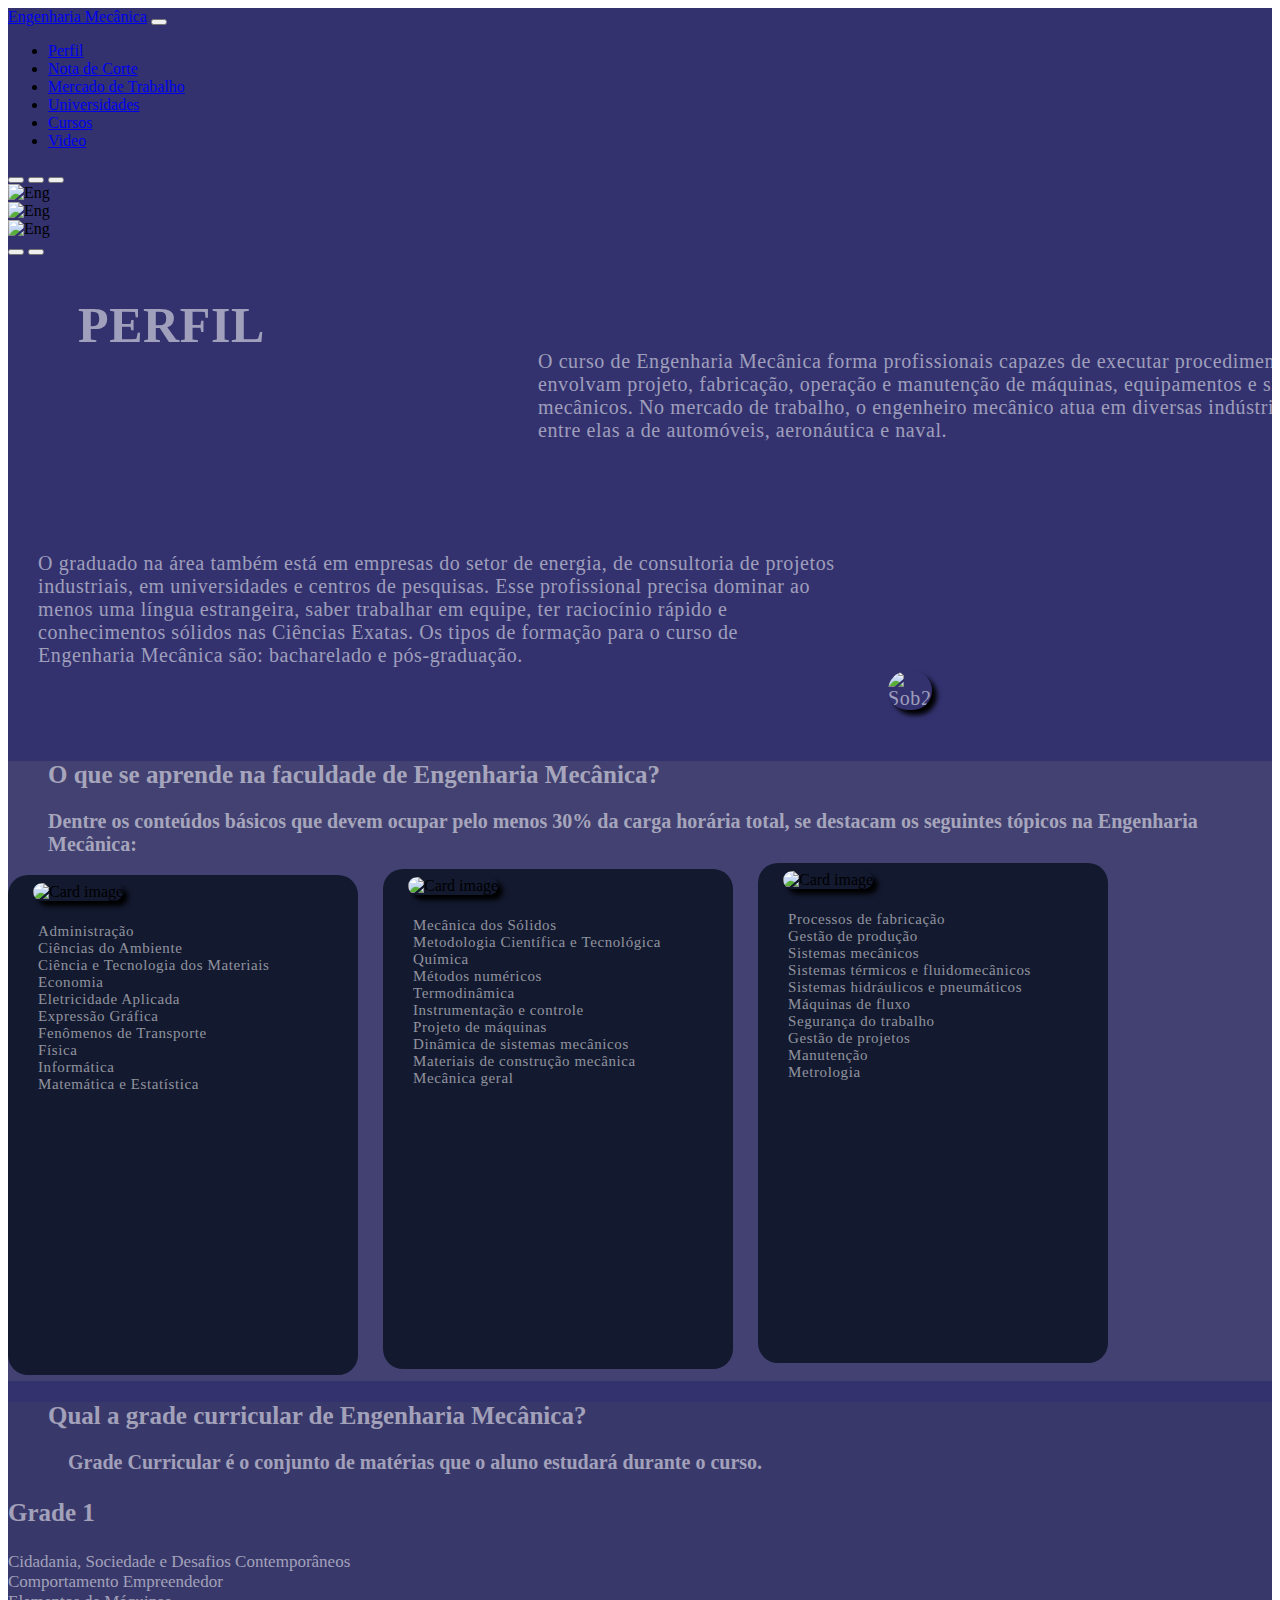
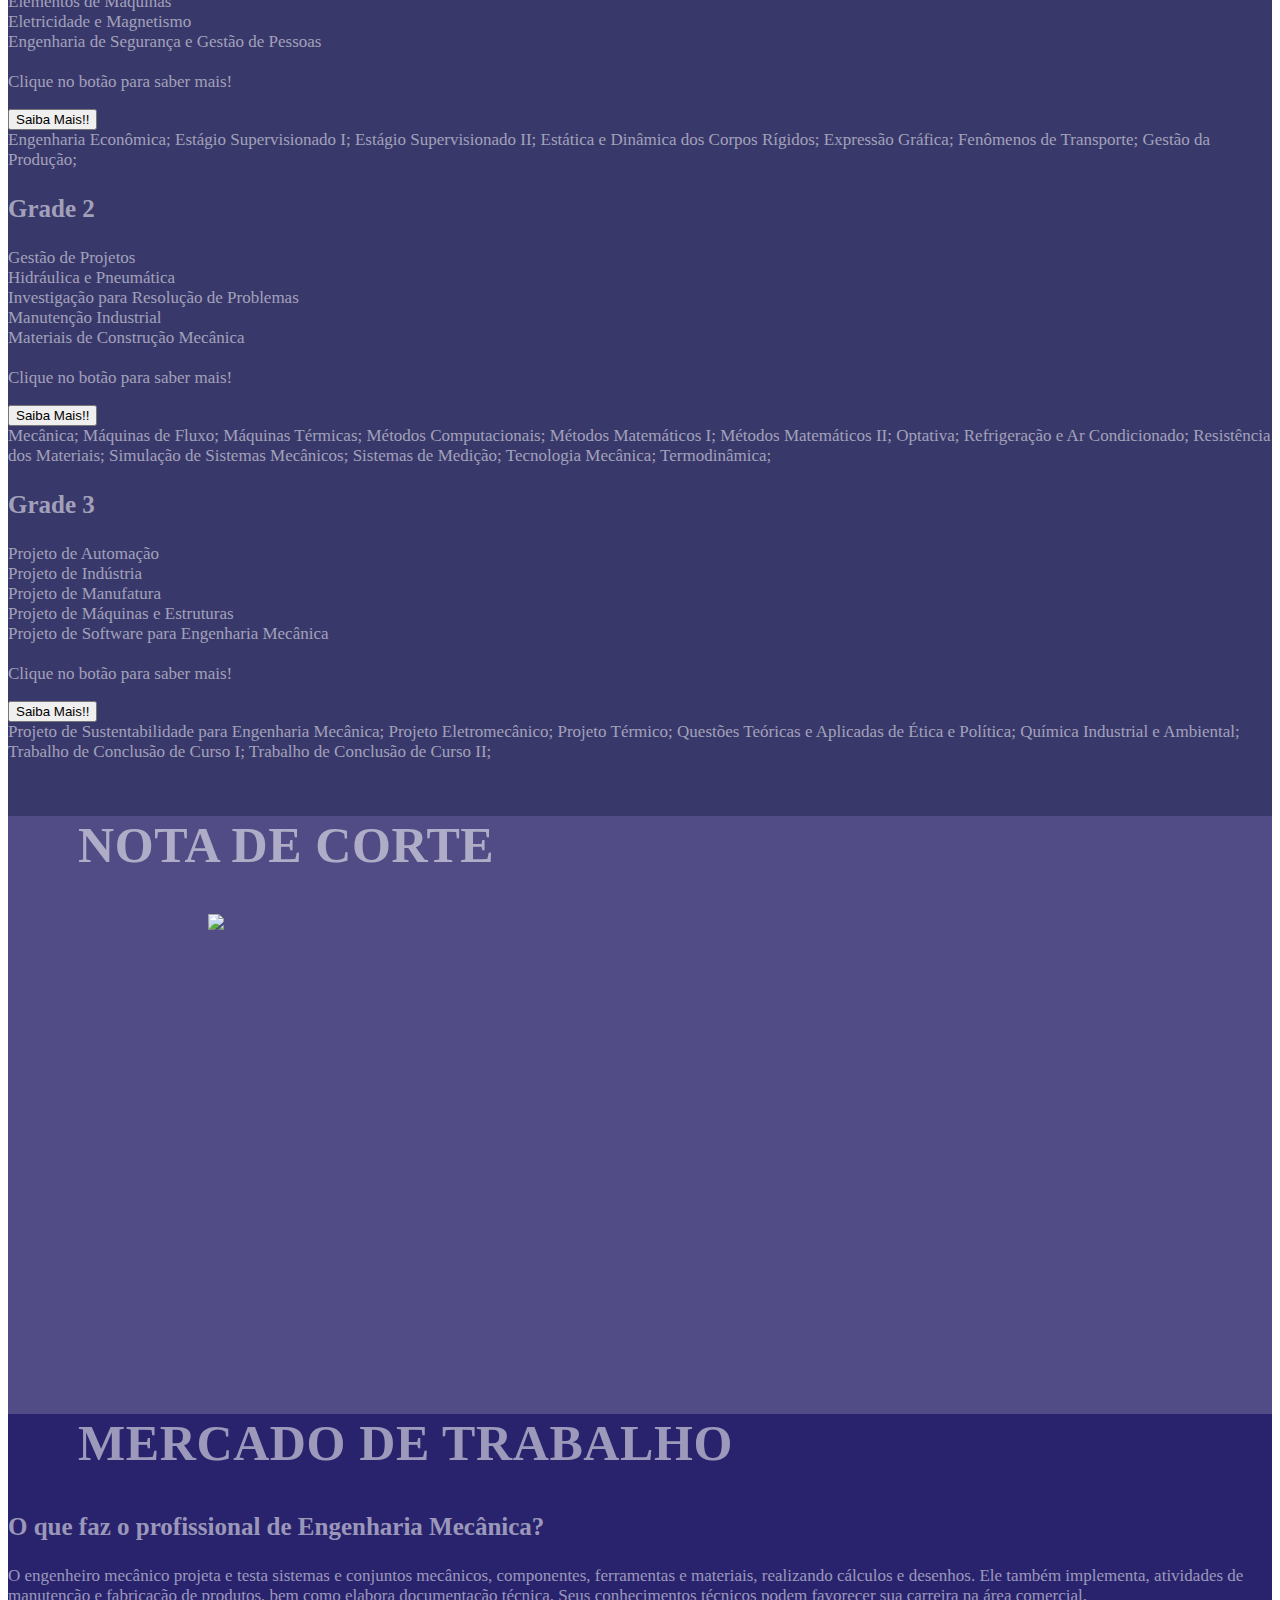
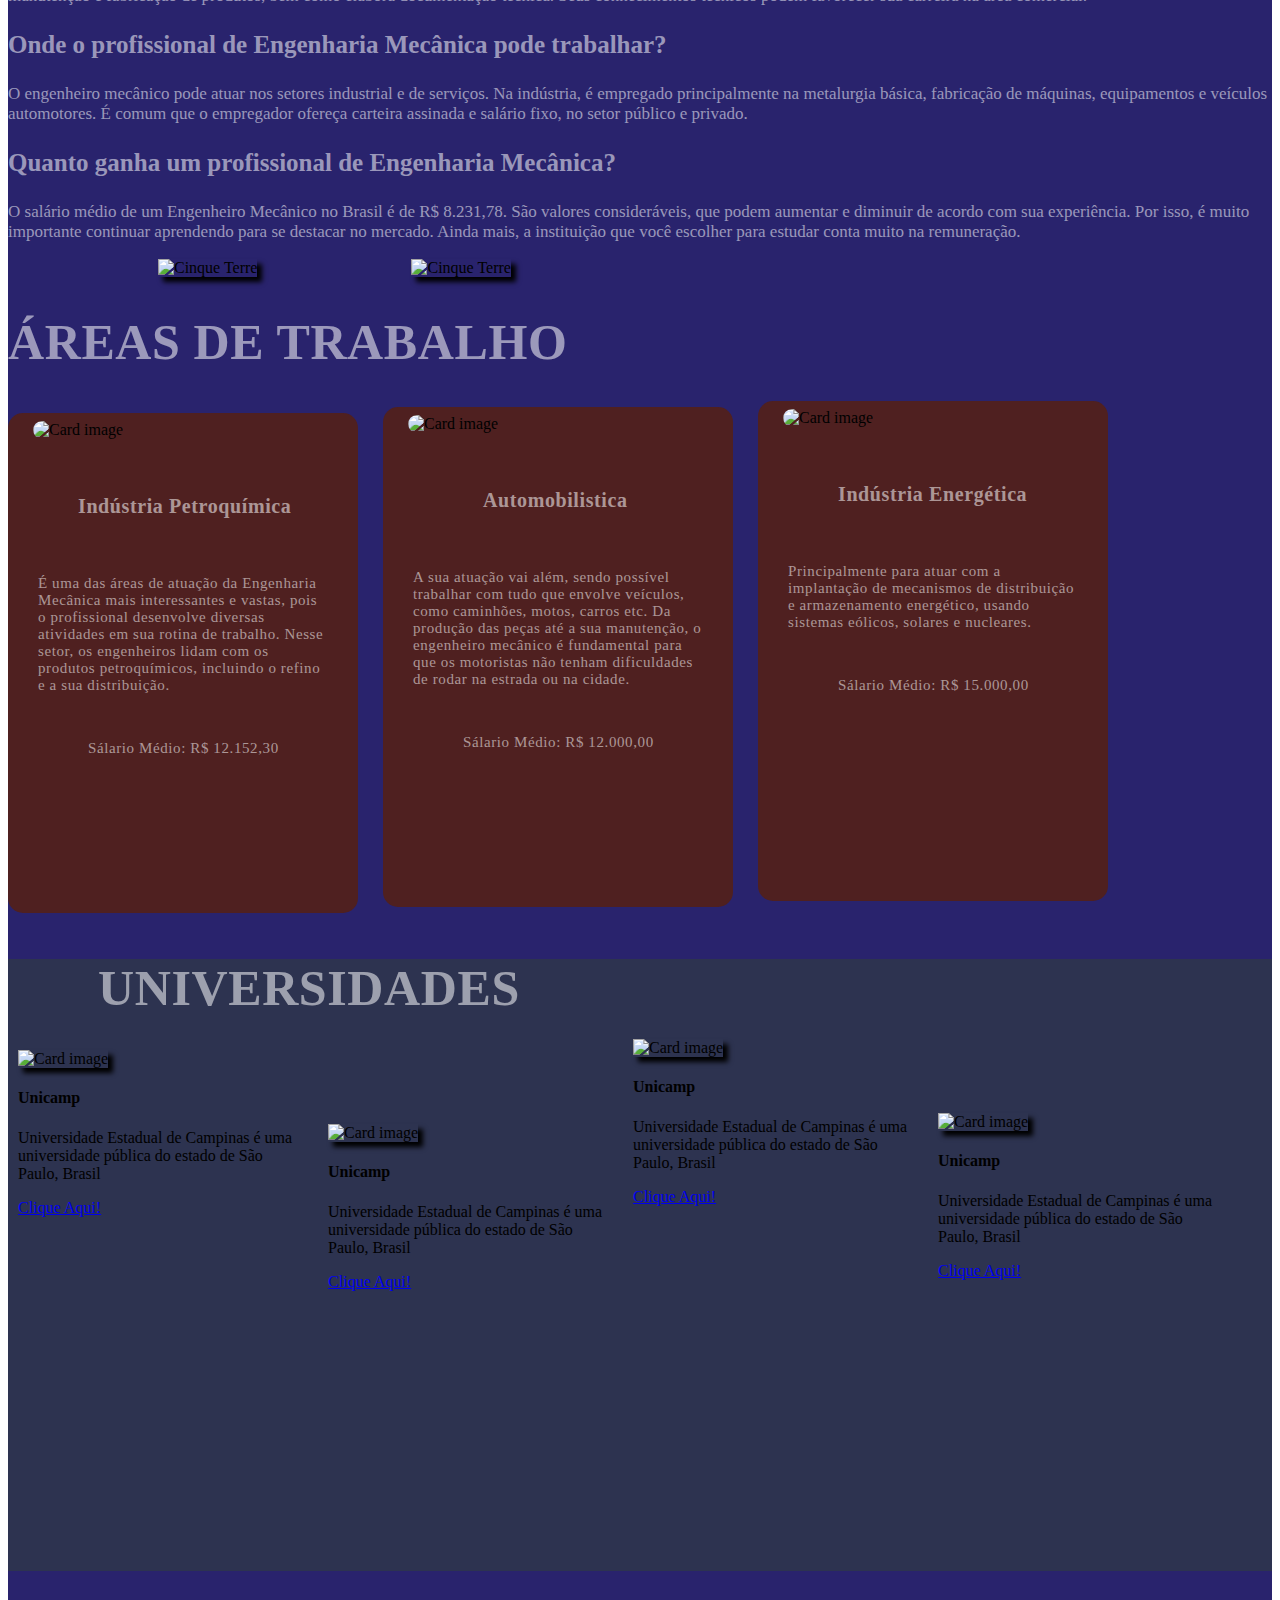
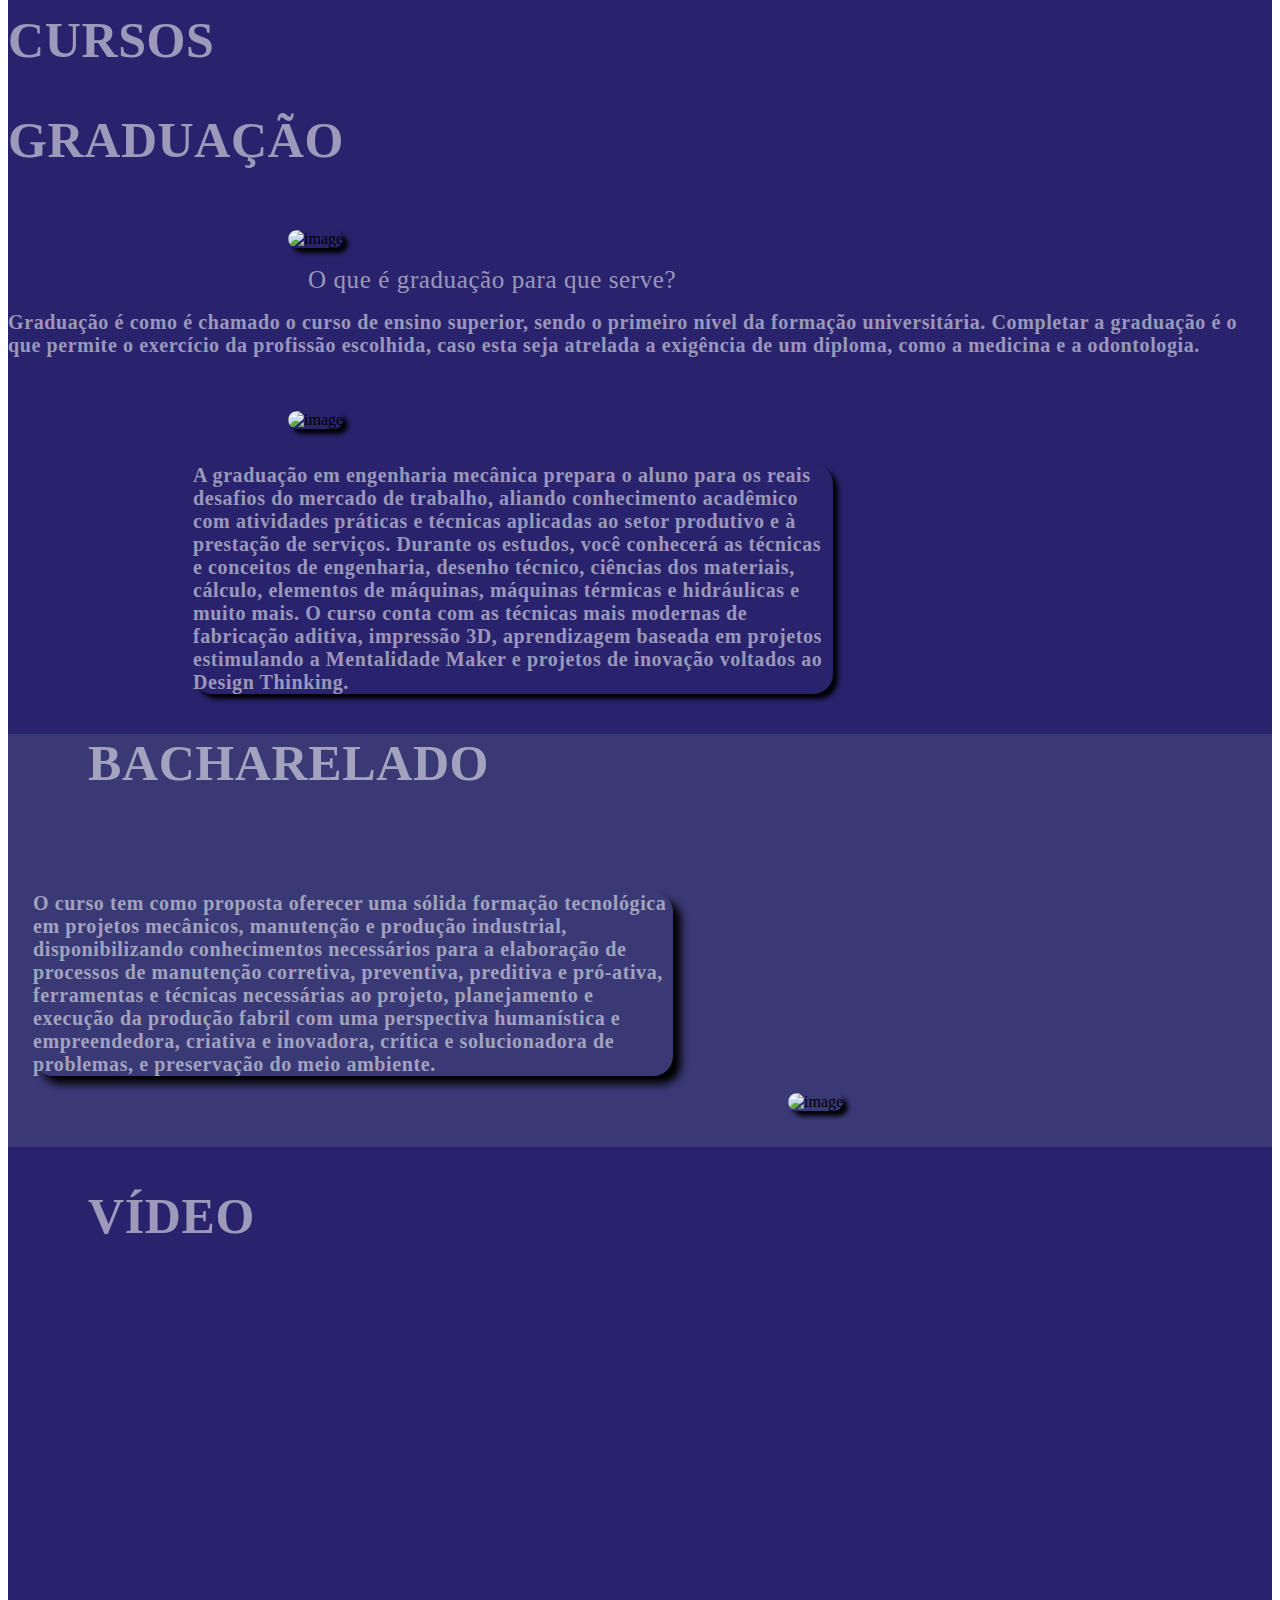
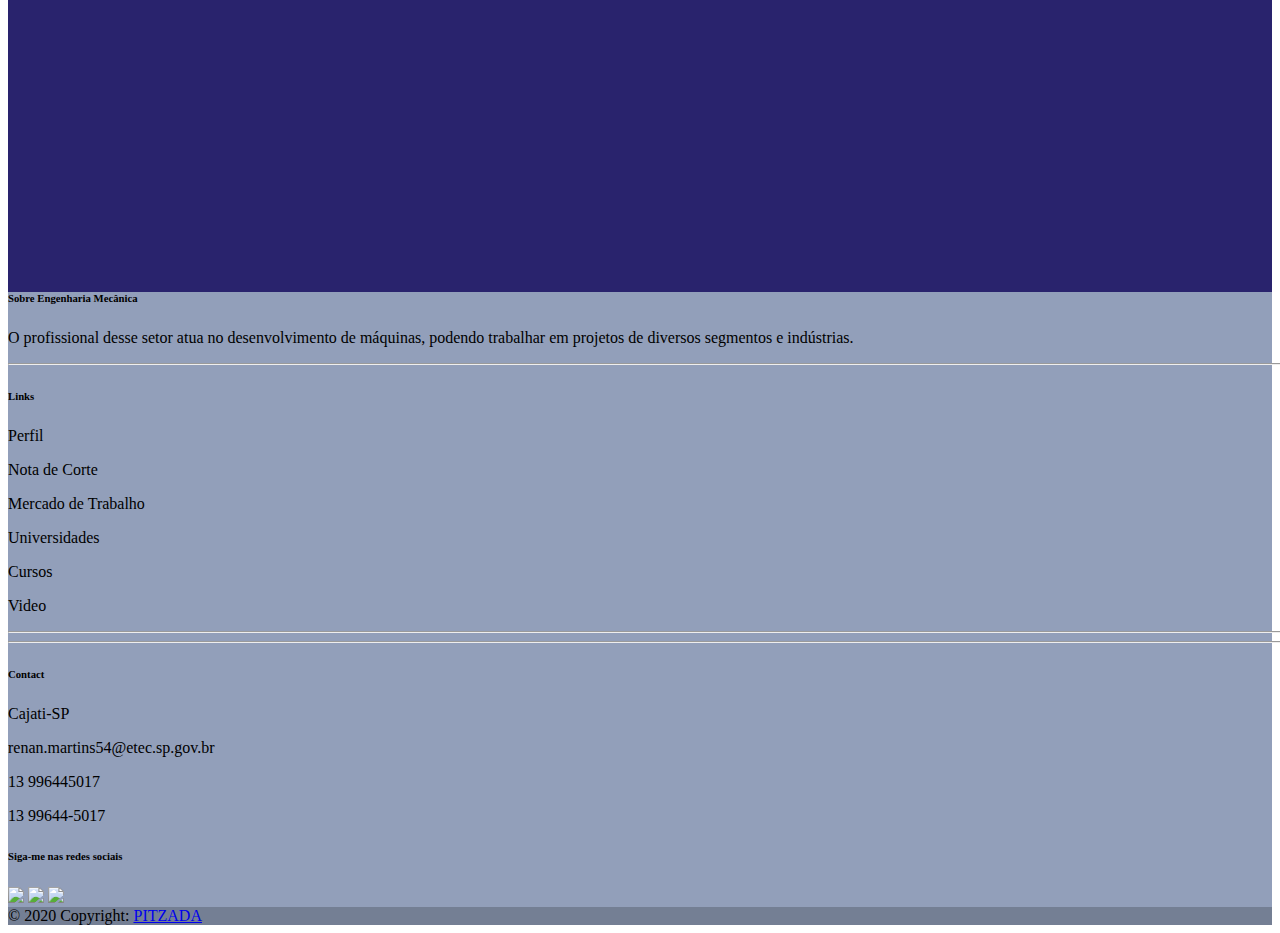
==== index.html @ 1afc6ef6 "Versão 1.2" ====
<!DOCTYPE html>
<html lang="pt-br">
<head>
    <!-- CSS only -->
<link href="https://cdn.jsdelivr.net/npm/bootstrap@5.2.0/dist/css/bootstrap.min.css" rel="stylesheet" integrity="sha384-gH2yIJqKdNHPEq0n4Mqa/HGKIhSkIHeL5AyhkYV8i59U5AR6csBvApHHNl/vI1Bx" crossorigin="anonymous">
<!-- JavaScript Bundle with Popper -->
<script src="https://cdn.jsdelivr.net/npm/bootstrap@5.2.0/dist/js/bootstrap.bundle.min.js" integrity="sha384-A3rJD856KowSb7dwlZdYEkO39Gagi7vIsF0jrRAoQmDKKtQBHUuLZ9AsSv4jD4Xa" crossorigin="anonymous"></script>
    <meta charset="UTF-8">
    <meta http-equiv="X-UA-Compatible" content="IE=edge">
    <meta name="viewport" content="width=device-width, initial-scale=1.0">
    <link rel="stylesheet" href="css/style.css" type="text/css"> 


    
    <title>Engenharia Mecânica</title>
</head>
<body>
    
    <div id="cor-fundo">
    <div class="wrapper">
      <nav class="navbar navbar-expand-lg navbar-light bg-light fixed-top">
        <div class="container">
          <a class="navbar-brand" href="#">Engenharia Mecânica</a>
          <button class="navbar-toggler" type="button" data-bs-toggle="collapse" data-bs-target="#navbarResponsive" aria-controls="navbarResponsive" aria-expanded="false" aria-label="Toggle navigation">
            <span class="navbar-toggler-icon"></span>
          </button>
          <div class="collapse navbar-collapse" id="navbarResponsive">
            <ul class="navbar-nav ms-auto">
              <li class="nav-item active">
                <a class="nav-link" href="#perfil">Perfil</a>
              </li>

              <li class="nav-item">
                <a class="nav-link" href="#tema-nota">Nota de Corte</a>
              </li>
              <li class="nav-item">
                <a class="nav-link" href="#mercado">Mercado de Trabalho</a>
              </li>
              <li class="nav-item">
                <a class="nav-link" href="#title-uni">Universidades</a>
              </li>
              <li class="nav-item">
                <a class="nav-link" href="#title-c">Cursos</a>
              </li>
              <li class="nav-item">
                <a class="nav-link" href="#title-video">Video</a>
              </li>
            </ul>
          </div>
        </div>
      </nav>
    </div>
      <header>
      
        <!-- Carousel -->
<div id="demo" class="carousel slide" data-bs-ride="carousel">

  <!-- Indicators/dots -->
  <div class="carousel-indicators">
    <button type="button" data-bs-target="#demo" data-bs-slide-to="0" class="active"></button>
    <button type="button" data-bs-target="#demo" data-bs-slide-to="1"></button>
    <button type="button" data-bs-target="#demo" data-bs-slide-to="2"></button>
  </div>

  <!-- The slideshow/carousel -->
  <div class="carousel-inner">
    <div class="carousel-item active">
      <img src="../profissoes/img/mecanica1.jpg" alt="Eng" id="tamimg">
    </div>
    <div class="carousel-item">
      <img src="../profissoes/img/mecanica1.jpg" alt="Eng" id="tamimg">
    </div>
    <div class="carousel-item">
      <img src="../profissoes/img/mecanica1.jpg" alt="Eng" id="tamimg">
    </div>
  </div>

  <!-- Left and right controls/icons -->
  <button class="carousel-control-prev" type="button" data-bs-target="#demo" data-bs-slide="prev">
    <span class="carousel-control-prev-icon"></span>
  </button>
  <button class="carousel-control-next" type="button" data-bs-target="#demo" data-bs-slide="next">
    <span class="carousel-control-next-icon"></span>
  </button>
</div>


<div id="color-perfil">
<div id="perfil">
<div id="tema-perfil">PERFIL</div>
  <p></p> 
</div>
  
<div id="container mt-5">
  <div id="row">

    
   


    <div id="perfil1">

      
      <p>O curso de Engenharia Mecânica forma profissionais capazes de executar 
        procedimentos que envolvam projeto, fabricação, operação e manutenção de máquinas, 
        equipamentos e sistemas mecânicos. No mercado de trabalho, o engenheiro mecânico 
        atua em diversas indústrias, entre elas a de automóveis, aeronáutica e naval.</p>
        
    </div>

    

    <div id="perfil2">
        <p>O graduado na área também está em empresas do setor de energia, de 
        consultoria de projetos industriais, em universidades e centros de pesquisas. 
        Esse profissional precisa dominar ao menos uma língua estrangeira, saber 
        trabalhar em equipe, ter raciocínio rápido e conhecimentos sólidos nas Ciências Exatas. 
        Os tipos de formação para o curso de Engenharia Mecânica são: bacharelado e pós-graduação. </p>

        <img src="../img/sobre2.png" alt="Sob2" id="tamsob2">

    </div>

  </div>
</div>
</div>


<div id="color-aprende">

  <h2 id="aprende-easy">O que se aprende na faculdade de Engenharia Mecânica?</h2>

  <h1 id="txt-easy">Dentre os conteúdos básicos que devem ocupar pelo menos 30% da 
    carga horária total, se destacam os seguintes tópicos na Engenharia Mecânica:</h1>


      <div class="container mt-3">
        <h2></h2>
        <p></p>
        <div id="cards-aprende">
          <img id="img-aprende" class="card-img-top" src="../profissoes/img/aprende1.jpg" alt="Card image" >
          <div class="card-body">
            <h4></h4>
            <p id="cards-text">Administração<br>
              Ciências do Ambiente<br>
              Ciência e Tecnologia dos Materiais<br>
              Economia<br>
              Eletricidade Aplicada<br>
              Expressão Gráfica<br>
              Fenômenos de Transporte<br>
              Física<br>
              Informática<br>
              Matemática e Estatística<br></p>

          </div>
        </div>
        <br>
  
  
        <div id="cards-aprende2">
          <img id="img-aprende2" class="card-img-top" src="../profissoes/img/aprende2.jpg" alt="Card image" >
          <div class="card-body">
            <h4></h4>
            <p id="cards-text2">Mecânica dos Sólidos<br>
              Metodologia Científica e Tecnológica<br>
              Química<br>
              Métodos numéricos<br>
              Termodinâmica<br>
              Instrumentação e controle<br>
              Projeto de máquinas<br>
              Dinâmica de sistemas mecânicos<br>
              Materiais de construção mecânica<br>
              Mecânica geral<br></p>

          </div>
        </div>
        <br>
  
        <div id="cards-aprende3">
          <img id="img-aprende3" class="card-img-top" src="../profissoes/img/aprende3.png" alt="Card image" >
          <div class="card-body">
            <h4></h4>
            <p id="cards-text3">Processos de fabricação<br>
              Gestão de produção<br>
              Sistemas mecânicos<br>
              Sistemas térmicos e fluidomecânicos<br>
              Sistemas hidráulicos e pneumáticos<br>
              Máquinas de fluxo<br>
              Segurança do trabalho<br>
              Gestão de projetos<br>
              Manutenção<br>
              Metrologia<br></p>
            
          </div>
        </div>
        <br>
  
  
  
    </div>




</div>






<div id="color-grade">

  <h2 id="grade-easy">Qual a grade curricular de Engenharia Mecânica?</h2>
  <h1 id="text-easy">Grade Curricular é o conjunto de matérias que o aluno estudará durante o curso.</h1>

<div class="container mt-5">
  <div class="row">
    <div class="col-sm-4">

      <h3 id="title-grade">Grade 1</h3>
      <p></p>
      <p id="text-grade">Cidadania, Sociedade e Desafios Contemporâneos<br>
        Comportamento Empreendedor<br>
        Elementos de Máquinas<br>
        Eletricidade e Magnetismo<br>
        Engenharia de Segurança e Gestão de Pessoas<br>
      </p>

      <div class="container mt-3">
        <h2></h2>
        <p id="text-clique">Clique no botão para saber mais!</p>
        <button type="button" class="btn btn-primary" data-bs-toggle="collapse" data-bs-target="#demo1">Saiba Mais!!</button>
        <div id="demo1" class="collapse">
          Engenharia Econômica;
          Estágio Supervisionado I;
          Estágio Supervisionado II;
          Estática e Dinâmica dos Corpos Rígidos;
          Expressão Gráfica;
          Fenômenos de Transporte;
          Gestão da Produção;
        </div>
      </div>

    </div>

    <div class="col-sm-4">
      <h3 id="title-grade">Grade 2</h3>
      <p></p>
      <p id="text-grade2">Gestão de Projetos<br>
        Hidráulica e Pneumática<br>
        Investigação para Resolução de Problemas<br>
        Manutenção Industrial<br>
        Materiais de Construção Mecânica<br>
        </p>

        <div class="container mt-3">
          <h2></h2>
          <p id="text-clique">Clique no botão para saber mais!</p>
          <button type="button" class="btn btn-primary" data-bs-toggle="collapse" data-bs-target="#demo2">Saiba Mais!!</button>
          <div id="demo2" class="collapse">
            Mecânica;
            Máquinas de Fluxo;
            Máquinas Térmicas;
            Métodos Computacionais;
            Métodos Matemáticos I;
            Métodos Matemáticos II;
            Optativa;
            Refrigeração e Ar Condicionado;
            Resistência dos Materiais;
            Simulação de Sistemas Mecânicos;
            Sistemas de Medição;
            Tecnologia Mecânica;
            Termodinâmica;

          </div>
        </div>

    </div>

    <div class="col-sm-4">
      <h3 id="title-grade">Grade 3</h3>        
      <p></p>
      <p id="text-grade3">Projeto de Automação<br>
        Projeto de Indústria<br>
        Projeto de Manufatura<br>
        Projeto de Máquinas e Estruturas<br>
        Projeto de Software para Engenharia Mecânica<br>
      </p>

      <div class="container mt-3">
        <h2></h2>
        <p id="text-clique">Clique no botão para saber mais!</p>
        <button type="button" class="btn btn-primary" data-bs-toggle="collapse" data-bs-target="#demo3">Saiba Mais!!</button>
        <div id="demo3" class="collapse">
          Projeto de Sustentabilidade para Engenharia Mecânica;
          Projeto Eletromecânico;
          Projeto Térmico;
          Questões Teóricas e Aplicadas de Ética e Política;
          Química Industrial e Ambiental;
          Trabalho de Conclusão de Curso I;
          Trabalho de Conclusão de Curso II;
        </div>
      </div>
<br><br><br>
    </div>
  </div>
</div>
</div>

<div id="color-nota">
  <div id="tema-nota">NOTA DE CORTE</div>

  <div id="img-nota"> <img src="../profissoes/img/nota-corte.jpeg"></div>
</div>

 
<div id="color-mercado">

  <h2 id="mercado">MERCADO DE TRABALHO</h2>


  <div class="container mt-5">
    <div class="row">
      <div class="col-sm-4">
        <h3 id="title-mercado">O que faz o profissional de Engenharia Mecânica?</h3>
        <p id="text-mercado">O engenheiro mecânico projeta e testa sistemas e conjuntos mecânicos, 
          componentes, ferramentas e materiais, realizando cálculos e desenhos. 
          Ele também implementa, atividades de manutenção e fabricação de produtos, 
          bem como elabora documentação técnica. Seus conhecimentos técnicos podem 
          favorecer sua carreira na área comercial.</p>
      </div>
      <div class="col-sm-4">
        <h3 id="title-mercado">Onde o profissional de Engenharia Mecânica pode trabalhar?</h3>
        <p id="text-mercado">O engenheiro mecânico pode atuar nos setores industrial e de serviços. 
          Na indústria, é empregado principalmente na metalurgia básica, fabricação de 
          máquinas, equipamentos e veículos automotores. É comum que o empregador ofereça 
          carteira assinada e salário fixo, no setor público e privado. </p>
      </div>
      <div class="col-sm-4">
        <h3 id="title-mercado">Quanto ganha um profissional de Engenharia Mecânica?</h3>        
        <p id="text-mercado">O salário médio de um Engenheiro Mecânico no Brasil é de R$ 8.231,78. 
          São valores consideráveis, que podem aumentar e diminuir de acordo com sua 
          experiência. Por isso, é muito importante continuar aprendendo para se destacar 
          no mercado. Ainda mais, a instituição que você escolher para estudar conta muito na remuneração.</p>
      </div>
    </div>
  </div>

  <div class="container mt-3">
          
    <img id="img-mercado" src="../profissoes/img/mercadoo.jpeg" class="rounded" alt="Cinque Terre"> 
    
    <img id="img-mercado" src="../profissoes/img/mercado4.jpg" class="rounded" alt="Cinque Terre"> <br><br><br>
  </div>
</div>


<div id="color-areas">
  <div class="container mt-3">
    <h2 id="title-area">ÁREAS DE TRABALHO</h2>
    <p></p>
    <div id="cards">
      <img id="img-area" class="card-img-top" src="../profissoes/img/petroquimica.jpg" alt="Card image" >
      <div class="card-body">
        <h4 id="card-title">Indústria Petroquímica</h4>
        <p id="cards-text">É uma das áreas de atuação da Engenharia 
          Mecânica mais interessantes e vastas, pois o profissional 
          desenvolve diversas atividades em sua rotina de trabalho. 
          Nesse setor, os engenheiros lidam com os produtos petroquímicos, 
          incluindo o refino e a sua distribuição.</p>
        <a  id="btnn">Sálario Médio:
                        R$ 12.152,30</a>
      </div>
    </div>
    <br>


    <div id="cards2">
      <img id="img-area2" class="card-img-top" src="../profissoes/img/auto.jpg" alt="Card image" >
      <div class="card-body">
        <h4 id="card-title2">Automobilistica</h4>
        <p id="cards-text2">A sua atuação vai além, sendo possível trabalhar com 
          tudo que envolve veículos, como caminhões, motos, carros etc. Da produção 
          das peças até a sua manutenção, o engenheiro mecânico é fundamental para 
          que os motoristas não tenham dificuldades de rodar na estrada ou na cidade.</p>
        <a  id="btnn2">Sálario Médio:
                        R$ 12.000,00</a>
      </div>
    </div>
    <br>

    <div id="cards3">
      <img id="img-area3" class="card-img-top" src="../profissoes/img/energetica.jpeg" alt="Card image" >
      <div class="card-body">
        <h4 id="card-title3">Indústria Energética</h4>
        <p id="cards-text3">Principalmente para atuar com a implantação de 
          mecanismos de distribuição e armazenamento energético, usando sistemas 
          eólicos, solares e nucleares.</p>
        <a  id="btnn3">Sálario Médio:
                        R$ 15.000,00</a>
      </div>
    </div>
    <br>
</div>


<div id="color-universidade">

  <h1 id="title-uni">UNIVERSIDADES</h1>

  <div id="unicamp" class="card" >
    <img id="img-unicamp" class="card-img-top" src="../site-profi/img/inicamp.jpg.opdownload" alt="Card image">
    <div class="card-body">
      <h4 class="card-title">Unicamp</h4>
      <p class="card-text">Universidade Estadual de Campinas é uma universidade pública do estado de São Paulo, Brasil</p>
      <a href="https://www.fem.unicamp.br/index.php/pt-br/" class="btn btn-primary">Clique Aqui!</a>
    </div>
  </div>
  <br>

  <div id="usp" class="card" >
    <img id="img-usp" class="card-img-top" src="../site-profi/img/usp.jpg" alt="Card image">
    <div class="card-body">
      <h4 class="card-title">Unicamp</h4>
      <p class="card-text">Universidade Estadual de Campinas é uma universidade pública do estado de São Paulo, Brasil</p>
      <a href="https://www5.usp.br/ensino/graduacao/cursos-oferecidos/engenharia-mecanica/" class="btn btn-primary">Clique Aqui!</a>
    </div>
  </div>
  <br>

  <div id="usf" class="card" >
    <img id="img-usf" class="card-img-top" src="../site-profi/img/usf.png" alt="Card image">
    <div class="card-body">
      <h4 class="card-title">Unicamp</h4>
      <p class="card-text">Universidade Estadual de Campinas é uma universidade pública do estado de São Paulo, Brasil</p>
      <a href="https://www.usf.edu.br/vestibular/curso.vm?curso=Engenharia+Mecanica&id=521E05" class="btn btn-primary">Clique Aqui!</a>
    </div>
  </div>
  <br>

  <div id="anhanguera" class="card" >
    <img id="img-anhanguera" class="card-img-top" src="../profissoes/img/anhanguera.png" alt="Card image">
    <div class="card-body">
      <h4 class="card-title">Unicamp</h4>
      <p class="card-text">Universidade Estadual de Campinas é uma universidade pública do estado de São Paulo, Brasil</p>
      <a href="https://www.anhanguera.com/curso/engenharia-mecanica/?utm_source=google&utm_medium=cpc&utm_campaign=AEDU-Presencial::L3::Display::Performance-Max::Cursos-LTV::Roas&gclid=Cj0KCQjwxb2XBhDBARIsAOjDZ37U5rqzLyd-bYBPwpO53BA6Dyzu_8eJUsfoXt4xcfFqffNFp1opTRkaAoaBEALw_wcB&gclsrc=aw.ds" class="btn btn-primary">Clique Aqui!</a>
    </div>
  </div>
  <br>
</div>


<div class="container mt-3">

  <h2 id="title-c">CURSOS</h2>
  <h2 id="title-g">GRADUAÇÃO</h2>

  <img id="img-graduacao" class="card-img-top" src="../site-profi/img/graduacao.jpg" alt="image">
<br><br>
  <div id="g-card" class="card bg-dark text-white">
    <div id="graduacao" class="card-body">O que é graduação para que serve?</div>
    <h2 id="text-graduacao">Graduação é como é chamado o curso de ensino superior, 
      sendo o primeiro nível da formação universitária. Completar a graduação é o que 
      permite o exercício da profissão escolhida, caso esta seja atrelada a exigência 
      de um diploma, como a medicina e a odontologia.</h2>
  </div>
  <br>


  <img id="img-graduacao" class="card-img-top" src="../site-profi/img/graduacao1.jpg" alt="image">
  <br><br>
    <div id="g-card2" class="card bg-dark text-white">
      <div id="graduacao" class="card-body"></div>
      <h2 id="text-graduacao">A graduação em engenharia mecânica prepara o aluno para 
        os reais desafios do mercado de trabalho, aliando conhecimento acadêmico com 
        atividades práticas e técnicas aplicadas ao setor produtivo e à prestação de 
        serviços. Durante os estudos, você conhecerá as técnicas e conceitos de engenharia, 
        desenho técnico, ciências dos materiais, cálculo, elementos de máquinas, máquinas 
        térmicas e hidráulicas e muito mais. O curso conta com as técnicas mais modernas 
        de fabricação aditiva, impressão 3D, aprendizagem baseada em projetos estimulando 
        a Mentalidade Maker e projetos de inovação voltados ao Design Thinking.</h2>
    </div>

</div>


<div id="color-bacharelado">
  <h2 id="title-b">BACHARELADO</h2>



  <div id="b-card" class="card bg-dark text-white">
    <div id="b" class="card-body">
    <h2 id="text-b">O curso tem como proposta oferecer uma sólida formação 
      tecnológica em projetos mecânicos, manutenção e produção industrial, 
      disponibilizando conhecimentos necessários para a elaboração de processos 
      de manutenção corretiva, preventiva, preditiva e pró-ativa, ferramentas e 
      técnicas necessárias ao projeto, planejamento e execução da produção fabril 
      com uma perspectiva humanística e empreendedora, criativa e inovadora, 
      crítica e solucionadora de problemas, e preservação do meio ambiente.</h2>
  </div>
</div>
  <img id="img-b" class="card-img-top" src="../site-profi/img/bacharelado.jpg" alt="image"><br><br><br>


</div>



<div>
  
  <h1 id="title-video">VÍDEO</h1>

  <iframe id="video" width="930" height="430"  src="https://www.youtube.com/watch?v=Sx86-18V3m8 " title="YouTube video player" frameborder="0" allow="accelerometer; autoplay; clipboard-write; encrypted-media; gyroscope; picture-in-picture" allowfullscreen></iframe>

</div>



<!-- Remove the container if you want to extend the Footer to full width. -->
<div class="container my-5">
  <!-- Footer -->
  <footer
          class="text-center text-lg-start text-white"
          style="background-color: #929fba"
          >
    <!-- Grid container -->
    <div id="footer" class="container p-4 pb-0">
      <!-- Section: Links -->
      <section class="">
        <!--Grid row-->
        <div class="row">
          <!-- Grid column -->
          <div class="col-md-3 col-lg-3 col-xl-3 mx-auto mt-3">
            <h6 class="text-uppercase mb-4 font-weight-bold">
              Sobre Engenharia Mecânica
            </h6>
            <p>
              O profissional desse setor atua no desenvolvimento
              de máquinas, podendo trabalhar em projetos
              de diversos segmentos e indústrias.
            </p>
          </div>
          <!-- Grid column -->

          <hr class="w-100 clearfix d-md-none" />

          <!-- Grid column -->
          <div class="col-md-2 col-lg-2 col-xl-2 mx-auto mt-3">
            <h6 class="text-uppercase mb-4 font-weight-bold">Links</h6>
            <p>
              <a class="text-white">Perfil</a>
            </p>
            <p>
              <a class="text-white">Nota de Corte</a>
            </p>
            <p>
              <a class="text-white">Mercado de Trabalho</a>
            </p>
            <p>
              <a class="text-white">Universidades</a>
            </p>
            <p>
              <a class="text-white">Cursos</a>
            </p>
            <p>
              <a class="text-white">Video</a>
            </p>
          </div>
          <!-- Grid column -->

          <hr class="w-100 clearfix d-md-none" />

          <!-- Grid column -->
          <hr class="w-100 clearfix d-md-none" />

          <!-- Grid column -->
          <div class="col-md-4 col-lg-3 col-xl-3 mx-auto mt-3">
            <h6 class="text-uppercase mb-4 font-weight-bold">Contact</h6>
            <p><i class="fas fa-home mr-3"></i> Cajati-SP</p>
            <p><i class="fas fa-envelope mr-3"></i> renan.martins54@etec.sp.gov.br</p>
            <p><i class="fas fa-phone mr-3"></i>13 996445017</p>
            <p><i class="fas fa-print mr-3"></i>13 99644-5017</p>
          </div>
          <!-- Grid column -->

          <!-- Grid column -->
          <div class="col-md-3 col-lg-2 col-xl-2 mx-auto mt-3">
            <h6 class="text-uppercase mb-4 font-weight-bold">Siga-me nas redes sociais</h6>

            <!-- Instagram -->
            <a
               >
               <a href="https://www.instagram.com/martinsrenan1">
                <img class="logo-insta" src="../site-profi/img/logo_insta.png.opdownload" width="30px"></a>
               
               <i class="Instagram"></i
              ></a>

            <!-- Twitter -->
            <a
               >
               <a href="https://twitter.com/">
                <img class="logo-insta" src="../site-profi/img/logo_tt.png" width="30px"></a>
               
               <i class="twitter"></i
              ></a>

            

            <!-- Linkedin -->
            <a
            >
            <a href="https://www.linkedin.com/in//">
             <img class="logo-insta" src="../site-profi/img/logo_linkedin.png" width="30px"></a>
            
            <i class="linkedin"></i
           ></a>
            <!-- Github -->
            <a
               class="btn btn-primary btn-floating m-1"
               style="background-color: #333333"
               href="#!"
               role="button"
               ><i class="fab fa-github"></i
              ></a>
          </div>
        </div>
        <!--Grid row-->
      </section>
      <!-- Section: Links -->
    </div>
    <!-- Grid container -->

    <!-- Copyright -->
    <div
         class="text-center p-3"
         style="background-color: rgba(0, 0, 0, 0.2)"
         >
      © 2020 Copyright:
      <a class="text-white" href="https://www.instagram.com/martinsrenan1""
         >PITZADA</a
        >
    </div>
    <!-- Copyright -->
  </footer>
  <!-- Footer -->
</div>
<!-- End of .container -->

</div>
</body>
</html>
---- css/style.css ----
#cor-fundo{
    background-color: #33326F;
}

#tamimg{
    width: 1310px;
    height: 670px;
}

/* PERFIL */

#tema-perfil{
    font-weight: bold;
    color:rgba(255, 255, 255, 0.539);
    font-family:'Arial, Helvetica, sans-serif';
    font-size: 50px;
    text-align: left;
    margin-left: 70px;
    margin-top: 40px;
    letter-spacing: 0.6px;
    
}

#color-perfil{
    background-color: #33326F;
}

#perfil1{
    width: 800px;
    margin-bottom: 10px;
    letter-spacing: 0.6px;
    font-size: 20px;
    padding: 30px;
    margin-left: 500px;
    margin-top: -70px;
    color:rgba(255, 255, 255, 0.539);
    font-family:'Arial, Helvetica, sans-serif';
}

#perfil2{
    width: 800px;

    letter-spacing: 0.6px;
    font-size: 20px;
    padding: 30px;
    font-family:'Arial, Helvetica, sans-serif';
    color:rgba(255, 255, 255, 0.539);
}

#tamsob{
    box-shadow: 5px 5px 5px rgb(0, 0, 0);
    width: 300px;
    height: 200px;
    border-radius: 12px;
    margin-left: -480px;
    border-radius: 30px;
    margin-top: 50px;
}

#tamsob2{
    box-shadow: 5px 5px 5px rgb(0, 0, 0);
    width: 320px;
    height: 200px;
    border-radius: 12px;
    margin-left: 900px;
    border-radius: 30px;
    margin-top: -220px;
    margin-left: 850px;
}


/* APRENDER */

#tema-aprender{
    font-weight: bold;
    color:rgba(255, 255, 255, 0.539);
    font-family:'Arial, Helvetica, sans-serif';
    font-size: 25px;
    text-align: left;
    margin-left: 70px;
    margin-top: 50px;
    
}

#color-aprende{
    background-color: #424171;
}

#aprende-easy{
    font-weight: bold;
    color:rgba(255, 255, 255, 0.539);
    font-family:'Arial, Helvetica, sans-serif';
    font-size: 25px;
    margin-left: 40px;
}

#txt-easy{
    font-weight: bold;
    color:rgba(255, 255, 255, 0.539);
    font-family:'Arial, Helvetica, sans-serif';
    font-size: 20px;
    margin-left: 40px;
}



#cards-aprende{
    background-color: #13192F;
    margin-left: 0px;
    width: 350px;
    height: 500px;
    border-radius: 20px;
}

#cards-aprende2{
    background-color: #13192F;
    margin-left: 375px;
    margin-top: -524px;
    width: 350px;
    height: 500px;
    border-radius: 20px;
}

#cards-aprende3{
    background-color: #13192F;
    margin-left: 750px;
    margin-top: -524px;
    width: 350px;
    height: 500px;
    border-radius: 20px;
}

#img-aprende{
    width: 300px;
    height: 160px;
    margin-left: 25px;
    margin-top: 8px;
    border-radius: 30px;
    box-shadow: 5px 5px 5px rgb(0, 0, 0);
}

#img-aprende2{
    width: 300px;
    height: 160px;
    margin-left: 25px;
    margin-top: 8px;
    border-radius: 30px;
    box-shadow: 5px 5px 5px rgb(0, 0, 0);
}

#img-aprende3{
    width: 300px;
    height: 160px;
    margin-left: 25px;
    margin-top: 8px;
    border-radius: 30px;
    box-shadow: 5px 5px 5px rgb(0, 0, 0);
}

#cards-text{
    letter-spacing: 0.6px;
    margin-top: -30px;
    font-size: 15px;
    padding: 30px;
    margin-left: 0px;
    color:rgba(255, 255, 255, 0.539);
    font-family:'Arial, Helvetica, sans-serif';
}

#cards-text2{
    letter-spacing: 0.6px;
    margin-top: -30px;
    font-size: 15px;
    padding: 30px;
    margin-left: 0px;
    color:rgba(255, 255, 255, 0.539);
    font-family:'Arial, Helvetica, sans-serif';
}

#cards-text3{
    letter-spacing: 0.6px;
    margin-top: -30px;
    font-size: 15px;
    padding: 30px;
    margin-left: 0px;
    color:rgba(255, 255, 255, 0.539);
    font-family:'Arial, Helvetica, sans-serif';
}





/* GRADE */

#color-grade{
    background-color: #39386B;
}

#grade-easy{
    font-weight: bold;
    color:rgba(255, 255, 255, 0.539);
    font-family:'Arial, Helvetica, sans-serif';
    font-size: 25px;
    margin-left: 40px;
}

#text-easy{
    font-weight: bold;
    color:rgba(255, 255, 255, 0.539);
    font-family:'Arial, Helvetica, sans-serif';
    font-size: 20px;
    margin-left: 60px;
}

#title-grade{
    font-weight: bold;
    color:rgba(255, 255, 255, 0.539);
    font-family:'Arial, Helvetica, sans-serif';
    font-size: 25px;


}

#text-grade{
    color:rgba(255, 255, 255, 0.539);
    font-family:'Arial, Helvetica, sans-serif';
    font-size: 17px;
}

#text-grade2{
    color:rgba(255, 255, 255, 0.539);
    font-family:'Arial, Helvetica, sans-serif';
    font-size: 17px;
}

#text-grade3{
    color:rgba(255, 255, 255, 0.539);
    font-family:'Arial, Helvetica, sans-serif';
    font-size: 17px;
}

#text-clique{
    color:rgba(255, 255, 255, 0.539);
    font-family:'Arial, Helvetica, sans-serif';
    font-size: 17px;
}

#demo1{
    color:rgba(255, 255, 255, 0.539);
    font-family:'Arial, Helvetica, sans-serif';
    font-size: 17px;
}

#demo2{
    color:rgba(255, 255, 255, 0.539);
    font-family:'Arial, Helvetica, sans-serif';
    font-size: 17px;
}

#demo3{
    color:rgba(255, 255, 255, 0.539);
    font-family:'Arial, Helvetica, sans-serif';
    font-size: 17px;
}


/* COMO INGRESSAR */

#color-ingressar{
    background-color: #242651;
}

#tema-ingressar{
    font-weight: bold;
    color:rgba(255, 255, 255, 0.539);
    font-family:'Arial, Helvetica, sans-serif';
    font-size: 50px;
    text-align: left;
    margin-left: 70px;
    margin-top: 40px;
    letter-spacing: 0.6px;
}

#elipse{
    width:  50px;
    height: 50px;
    background: #5C96CC;
    position: relative;
    border-radius: 60px;
    margin-left: 70px;
    margin-top: 20px;
}

#text-ing{
    font-size: 20px;
    margin-left: 150%;
    color:rgba(255, 255, 255, 0.539);
    font-family:'Arial, Helvetica, sans-serif';
    white-space: nowrap;
}

#elipse2{
    width:  50px;
    height: 50px;
    background: #5C96CC;
    position: relative;
    border-radius: 60px;
    margin-left: 70px;
    margin-top: 20px;
}

#text-ing2{
    font-size: 20px;
    margin-left: 150%;
    color:rgba(255, 255, 255, 0.539);
    font-family:'Arial, Helvetica, sans-serif';
    white-space: nowrap;
}

#elipse3{
    width:  50px;
    height: 50px;
    background: #5C96CC;
    position: relative;
    border-radius: 60px;
    margin-left: 70px;
    margin-top: 20px;
}

#text-ing3{
    font-size: 20px;
    margin-left: 150%;
    color:rgba(255, 255, 255, 0.539);
    font-family:'Arial, Helvetica, sans-serif';
    white-space: nowrap;
}

#elipse4{
    width:  50px;
    height: 50px;
    background: #5C96CC;
    position: relative;
    border-radius: 60px;
    margin-left: 70px;
    margin-top: 20px;
}

#text-ing4{
    font-size: 20px;
    margin-left: 150%;
    color:rgba(255, 255, 255, 0.539);
    font-family:'Arial, Helvetica, sans-serif';
    white-space: nowrap;
}

#elipse5{
    width:  50px;
    height: 50px;
    background: #5C96CC;
    position: relative;
    border-radius: 60px;
    margin-left: 70px;
    margin-top: 20px;
}

#text-ing5{
    font-size: 20px;
    margin-left: 150%;
    color:rgba(255, 255, 255, 0.539);
    font-family:'Arial, Helvetica, sans-serif';
    white-space: nowrap;
}

#elipse6{
    width:  50px;
    height: 50px;
    background: #5C96CC;
    position: relative;
    border-radius: 60px;
    margin-left: 440px;
    margin-top: -330px;
}

#text-ing6{
    font-size: 20px;
    margin-left: 150%;
    color:rgba(255, 255, 255, 0.539);
    font-family:'Arial, Helvetica, sans-serif';
    white-space: nowrap;
}

#elipse7{
    width:  50px;
    height: 50px;
    background: #5C96CC;
    position: relative;
    border-radius: 60px;
    margin-left: 440px;
    margin-top: 20px;
}

#text-ing7{
    font-size: 20px;
    margin-left: 150%;
    color:rgba(255, 255, 255, 0.539);
    font-family:'Arial, Helvetica, sans-serif';
    white-space: nowrap;
}

#elipse8{
    width:  50px;
    height: 50px;
    background: #5C96CC;
    position: relative;
    border-radius: 60px;
    margin-left: 440px;
    margin-top: 20px;
}

#text-ing8{
    font-size: 20px;
    margin-left: 150%;
    color:rgba(255, 255, 255, 0.539);
    font-family:'Arial, Helvetica, sans-serif';
    white-space: nowrap;
}

#elipse9{
    width:  50px;
    height: 50px;
    background: #5C96CC;
    position: relative;
    border-radius: 60px;
    margin-left: 440px;
    margin-top: 20px;
}

#text-ing9{
    font-size: 20px;
    margin-left: 150%;
    color:rgba(255, 255, 255, 0.539);
    font-family:'Arial, Helvetica, sans-serif';
    white-space: nowrap;
}

#elipse10{
    width:  50px;
    height: 50px;
    background: #5C96CC;
    position: relative;
    border-radius: 60px;
    margin-left: 440px;
    margin-top: 20px;
}

#text-ing10{
    font-size: 20px;
    margin-left: 150%;
    color:rgba(255, 255, 255, 0.539);
    font-family:'Arial, Helvetica, sans-serif';
    white-space: nowrap;
}


/* NOTA DE CORTE */

#color-nota{
    background-color: #514C86;
    margin-top: -40px;
}

#tema-nota{
    font-weight: bold;
    color:rgba(255, 255, 255, 0.539);
    font-family:'Arial, Helvetica, sans-serif';
    font-size: 50px;
    text-align: left;
    margin-left: 70px;
    margin-top: 40px;
    letter-spacing: 0.6px;
}

#img-nota{
    width: 500px;
    height: 500px;
    margin-left: 200px;
    margin-top: 40px;
    border-radius: 100px;
    
}

/* MERCADO DE TRABALHO */

#color-mercado{
    background-color: #29236D;
    margin-top: -40px;
}

#mercado{
    font-weight: bold;
    color:rgba(255, 255, 255, 0.539);
    font-family:'Arial, Helvetica, sans-serif';
    font-size: 50px;
    text-align: left;
    margin-left: 70px;
    margin-top: 40px;
    letter-spacing: 0.6px;
}

#title-mercado{
    font-weight: bold;
    color:rgba(255, 255, 255, 0.539);
    font-family:'Arial, Helvetica, sans-serif';
    font-size: 25px;
}

#text-mercado{
    color:rgba(255, 255, 255, 0.539);
    font-family:'Arial, Helvetica, sans-serif';
    font-size: 17px;
}

#img-mercado{
    width: 350px;
    height: 240px;
    margin-top: -30px;
    margin-left: 150px;
    box-shadow: 5px 5px 5px rgb(0, 0, 0);
    
}


/* ÁREAS DE TRABALHO */

#color-areas{
    background-color: #29236D;
    margin-top: -40px;
}

#cards{
    background-color: #4F2020;
    margin-left: 0px;
    width: 350px;
    height: 500px;
    border-radius: 15px;
}

#cards2{
    background-color: #4F2020;
    margin-left: 375px;
    margin-top: -524px;
    width: 350px;
    height: 500px;
    border-radius: 15px;
}

#cards3{
    background-color: #4F2020;
    margin-left: 750px;
    margin-top: -524px;
    width: 350px;
    height: 500px;
    border-radius: 15px;
}

#img-area{
    width: 300px;
    height: 160px;
    margin-left: 25px;
    margin-top: 8px;
    border-radius: 30px;
}

#img-area2{
    width: 300px;
    height: 160px;
    margin-left: 25px;
    margin-top: 8px;
    border-radius: 30px;
}

#img-area3{
    width: 300px;
    height: 160px;
    margin-left: 25px;
    margin-top: 8px;
    border-radius: 30px;
}


#title-area{
    font-weight: bold;
    color:rgba(255, 255, 255, 0.539);
    font-family:'Arial, Helvetica, sans-serif';
    font-size: 50px;
    text-align: left;
    margin-left: 0px;
    margin-top: 40px;
    letter-spacing: 0.6px;
}

#card-title{
    letter-spacing: 0.6px;
    font-size: 20px;
    padding: 30px;
    margin-left: 40px;
    color:rgba(255, 255, 255, 0.539);
    font-family:'Arial, Helvetica, sans-serif';
}

#cards-text{
    letter-spacing: 0.6px;
    margin-top: -30px;
    font-size: 15px;
    padding: 30px;
    margin-left: 0px;
    color:rgba(255, 255, 255, 0.539);
    font-family:'Arial, Helvetica, sans-serif';
}

#btnn{
    letter-spacing: 0.6px;
    margin-top: -50px;
    font-size: 15px;
    padding: 30px;
    margin-left: 50px;
    color:rgba(255, 255, 255, 0.539);
    font-family:'Arial, Helvetica, sans-serif';
}

#card-title2{
    letter-spacing: 0.6px;
    font-size: 20px;
    padding: 30px;
    margin-left: 70px;
    color:rgba(255, 255, 255, 0.539);
    font-family:'Arial, Helvetica, sans-serif';
}

#cards-text2{
    letter-spacing: 0.6px;
    margin-top: -30px;
    font-size: 15px;
    padding: 30px;
    margin-left: 0px;
    color:rgba(255, 255, 255, 0.539);
    font-family:'Arial, Helvetica, sans-serif';
}

#btnn2{
    letter-spacing: 0.6px;
    margin-top: -50px;
    font-size: 15px;
    padding: 30px;
    margin-left: 50px;
    color:rgba(255, 255, 255, 0.539);
    font-family:'Arial, Helvetica, sans-serif';
}

#card-title3{
    letter-spacing: 0.6px;
    font-size: 20px;
    padding: 30px;
    margin-left: 50px;
    color:rgba(255, 255, 255, 0.539);
    font-family:'Arial, Helvetica, sans-serif';
}

#cards-text3{
    letter-spacing: 0.6px;
    margin-top: -30px;
    font-size: 15px;
    padding: 30px;
    margin-left: 0px;
    color:rgba(255, 255, 255, 0.539);
    font-family:'Arial, Helvetica, sans-serif';
}

#btnn3{
    letter-spacing: 0.6px;
    margin-top: 0px;
    font-size: 15px;
    padding: 30px;
    margin-left: 50px;
    color:rgba(255, 255, 255, 0.539);
    font-family:'Arial, Helvetica, sans-serif';
}

/* UNIVERSIDADES */

#color-universidade{
    background-color: #2D3350;
}

#title-uni{
    font-weight: bold;
    color:rgba(255, 255, 255, 0.539);
    font-family:'Arial, Helvetica, sans-serif';
    font-size: 50px;
    text-align: left;
    margin-left: 90px;
    margin-top: 40px;
    letter-spacing: 0.6px;
}


#unicamp{
    width: 280px;
    height: 440px;
    margin-left: 10px;
}

#img-unicamp{
    width: 270px;
    height: 200px;
    box-shadow: 5px 5px 5px rgb(0, 0, 0);
}

#usp{
    width: 280px;
    height: 440px;
    margin-left: 320px;
    margin-top: -384px;
}

#img-usp{
    width: 270px;
    height: 200px;
    box-shadow: 5px 5px 5px rgb(0, 0, 0);
}

#usf{
    width: 280px;
    height: 440px;
    margin-left: 625px;
    margin-top: -543px;
}

#img-usf{
    width: 270px;
    height: 200px;
    box-shadow: 5px 5px 5px rgb(0, 0, 0);
}

#anhanguera{
    width: 280px;
    height: 440px;
    margin-left: 930px;
    margin-top: -384px;
}

#img-anhanguera{
    width: 270px;
    height: 200px;
    box-shadow: 5px 5px 5px rgb(0, 0, 0);
}



/* CURSOS */
/* GRADUAÇÃO */

#title-c{
    font-weight: bold;
    color:rgba(255, 255, 255, 0.539);
    font-family:'Arial, Helvetica, sans-serif';
    font-size: 50px;
    text-align: left;
    margin-left: 0px;
    margin-top: 40px;
    letter-spacing: 0.6px;
}

#title-g{
    color:rgba(255, 255, 255, 0.539);
    font-family:'Arial, Helvetica, sans-serif';
    font-size: 50px;
    text-align: left;
    margin-left: 0px;
    margin-top: 40px;
    letter-spacing: 0.6px;
}

#img-graduacao{
    width: 450px;
    height: 300px;
    border-radius: 20px;
    box-shadow: 5px 5px 5px rgb(0, 0, 0);
    margin-left: 280px;
    margin-top: 20px;
}

#graduacao{
    margin-left: 300px;
    color:rgba(255, 255, 255, 0.539);
    font-family:'Arial, Helvetica, sans-serif';
    font-size: 25px;
    text-align: left;
    letter-spacing: 0.6px;
}

#text-graduacao{
    margin-left: 0px;
    color:rgba(255, 255, 255, 0.539);
    font-family:'Arial, Helvetica, sans-serif';
    font-size: 20px;
    text-align: left;
    letter-spacing: 0.6px;
}

#g-card2{
    border-radius: 20px;
    width: 640px;
    margin-left: 185px;
    box-shadow: 5px 5px 5px rgb(0, 0, 0);

}


/* BACHARELADO */

#color-bacharelado{
    background-color: #393976;
}

#title-b{
    color:rgba(255, 255, 255, 0.539);
    font-family:'Arial, Helvetica, sans-serif';
    font-size: 50px;
    text-align: left;
    margin-left: 80px;
    margin-top: 40px;
    letter-spacing: 0.6px;
}

#img-b{
    width: 450px;
    height: 300px;
    border-radius: 20px;
    box-shadow: 5px 5px 5px rgb(0, 0, 0);
    margin-left: 780px;
    margin-top: -250px;
}

#b-card{
    border-radius: 20px;
    width: 640px;
    margin-left: 25px;
    margin-top: 100px;
    box-shadow: 8px 8px 8px rgb(0, 0, 0);
}

#text-b{
    margin-left: -0px;
    color:rgba(255, 255, 255, 0.539);
    font-family:'Arial, Helvetica, sans-serif';
    font-size: 20px;
    text-align: left;
    letter-spacing: 0.6px;
}


/* VIDEO */

#color-video{
    background-color: #2E2D7C;
}

#title-video{
    color:rgba(255, 255, 255, 0.539);
    font-family:'Arial, Helvetica, sans-serif';
    font-size: 50px;
    text-align: left;
    margin-left: 80px;
    margin-top: 40px;
    letter-spacing: 0.6px;
}

#video{
    margin-left: 180px;
}

/* FOOTER */

#footer{
    width: 2000px;
    margin-top: 180px;
}
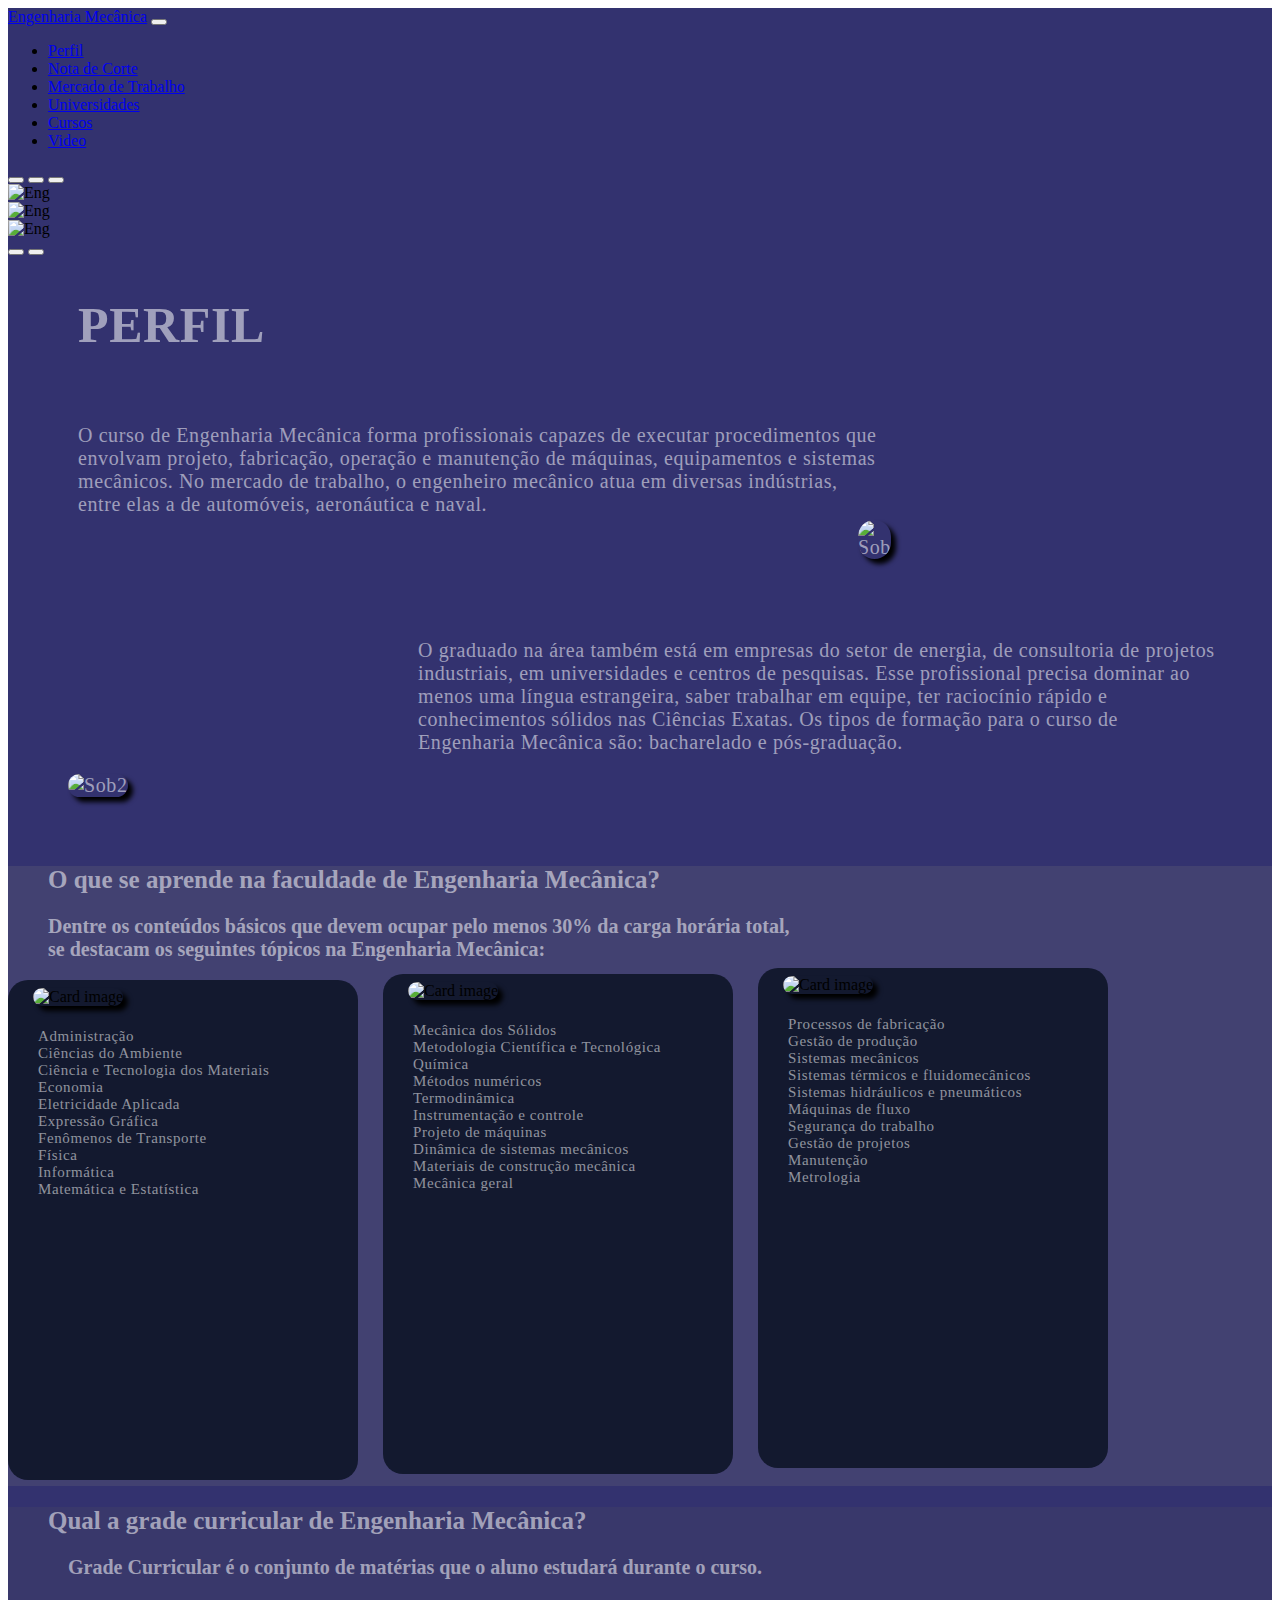
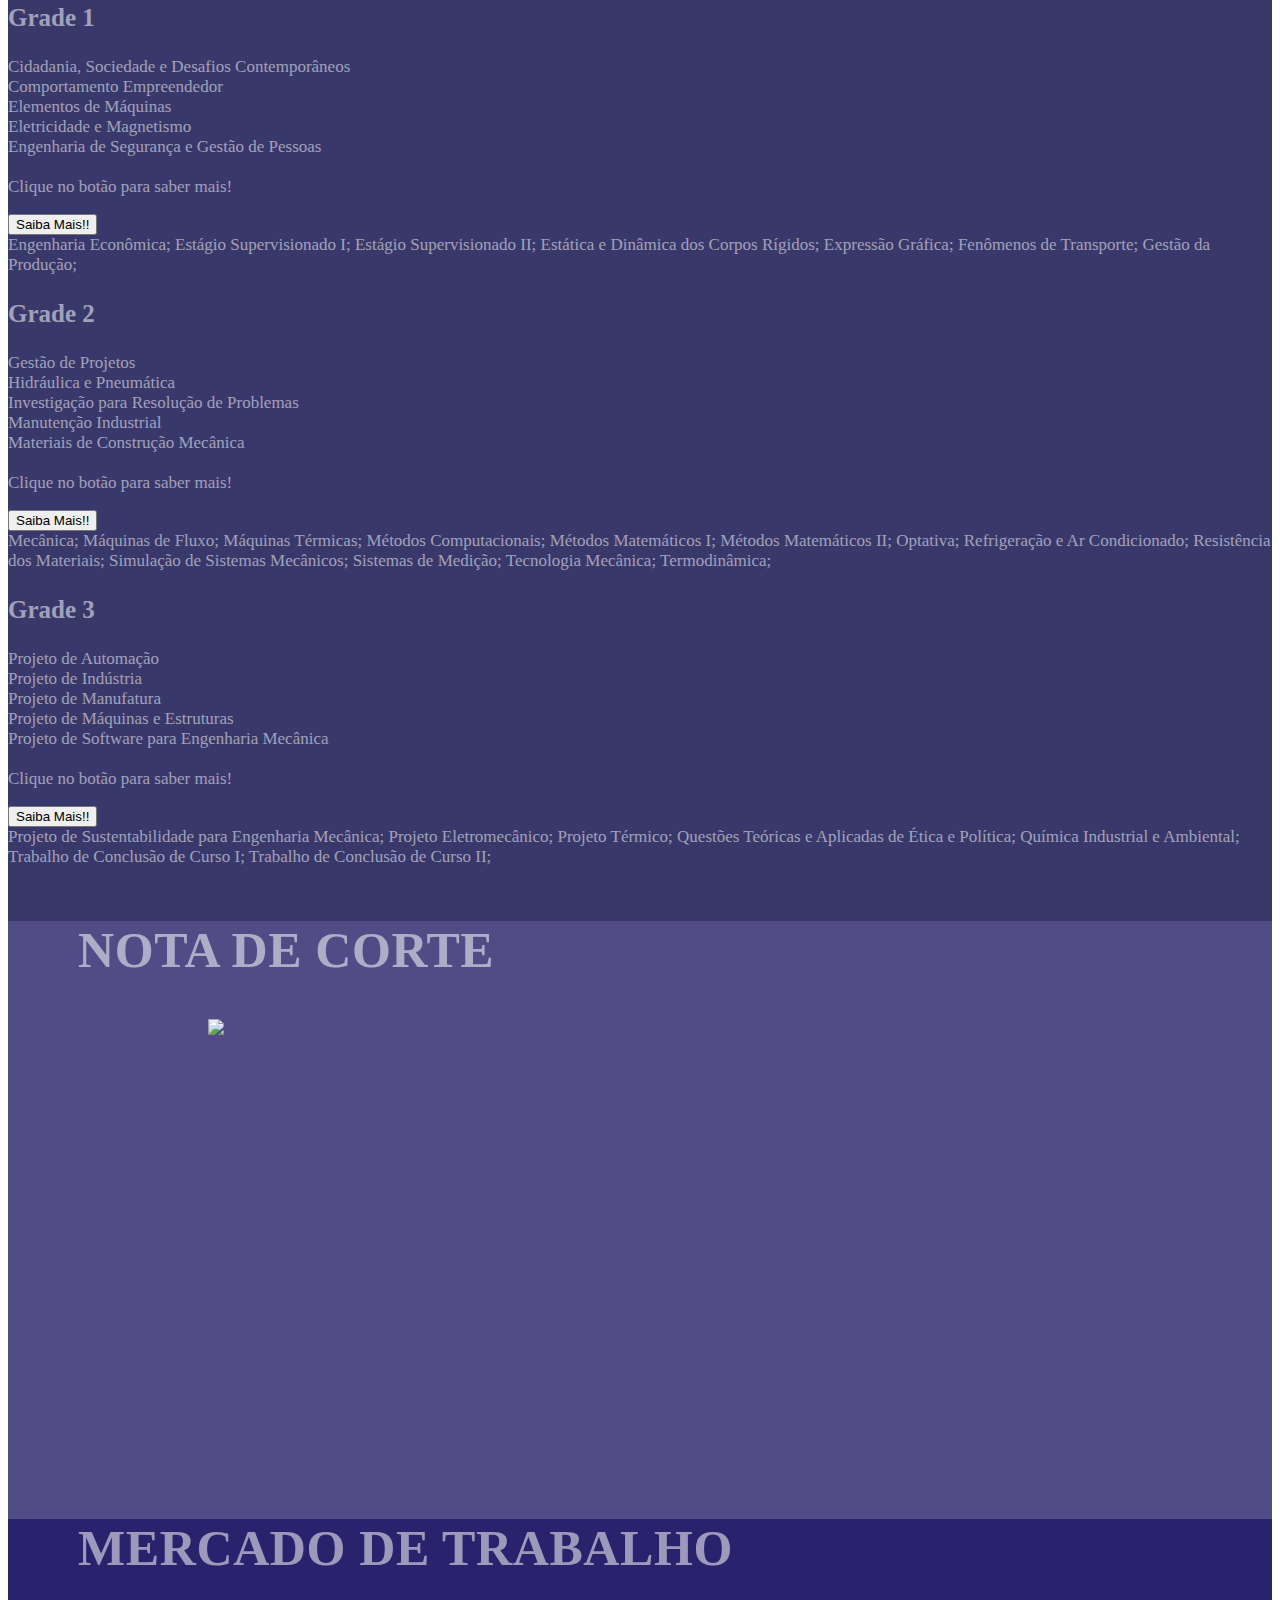
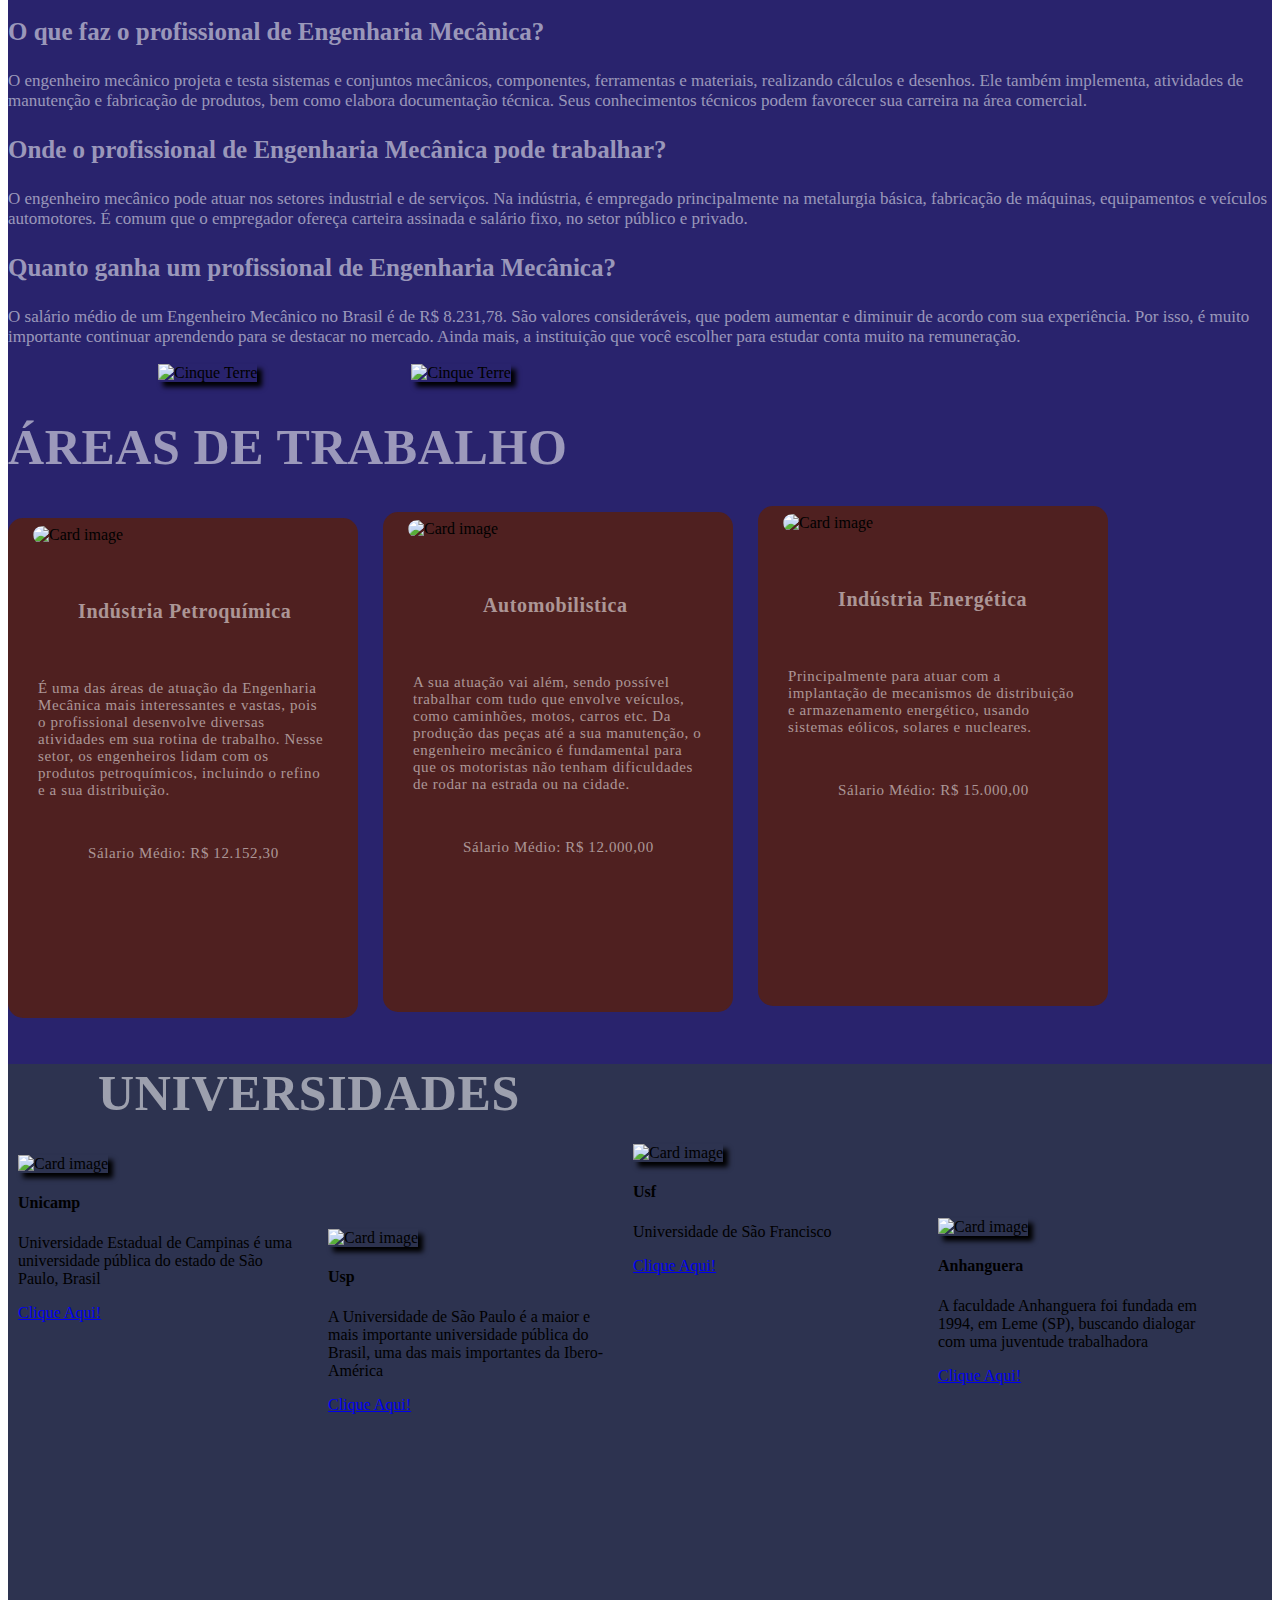
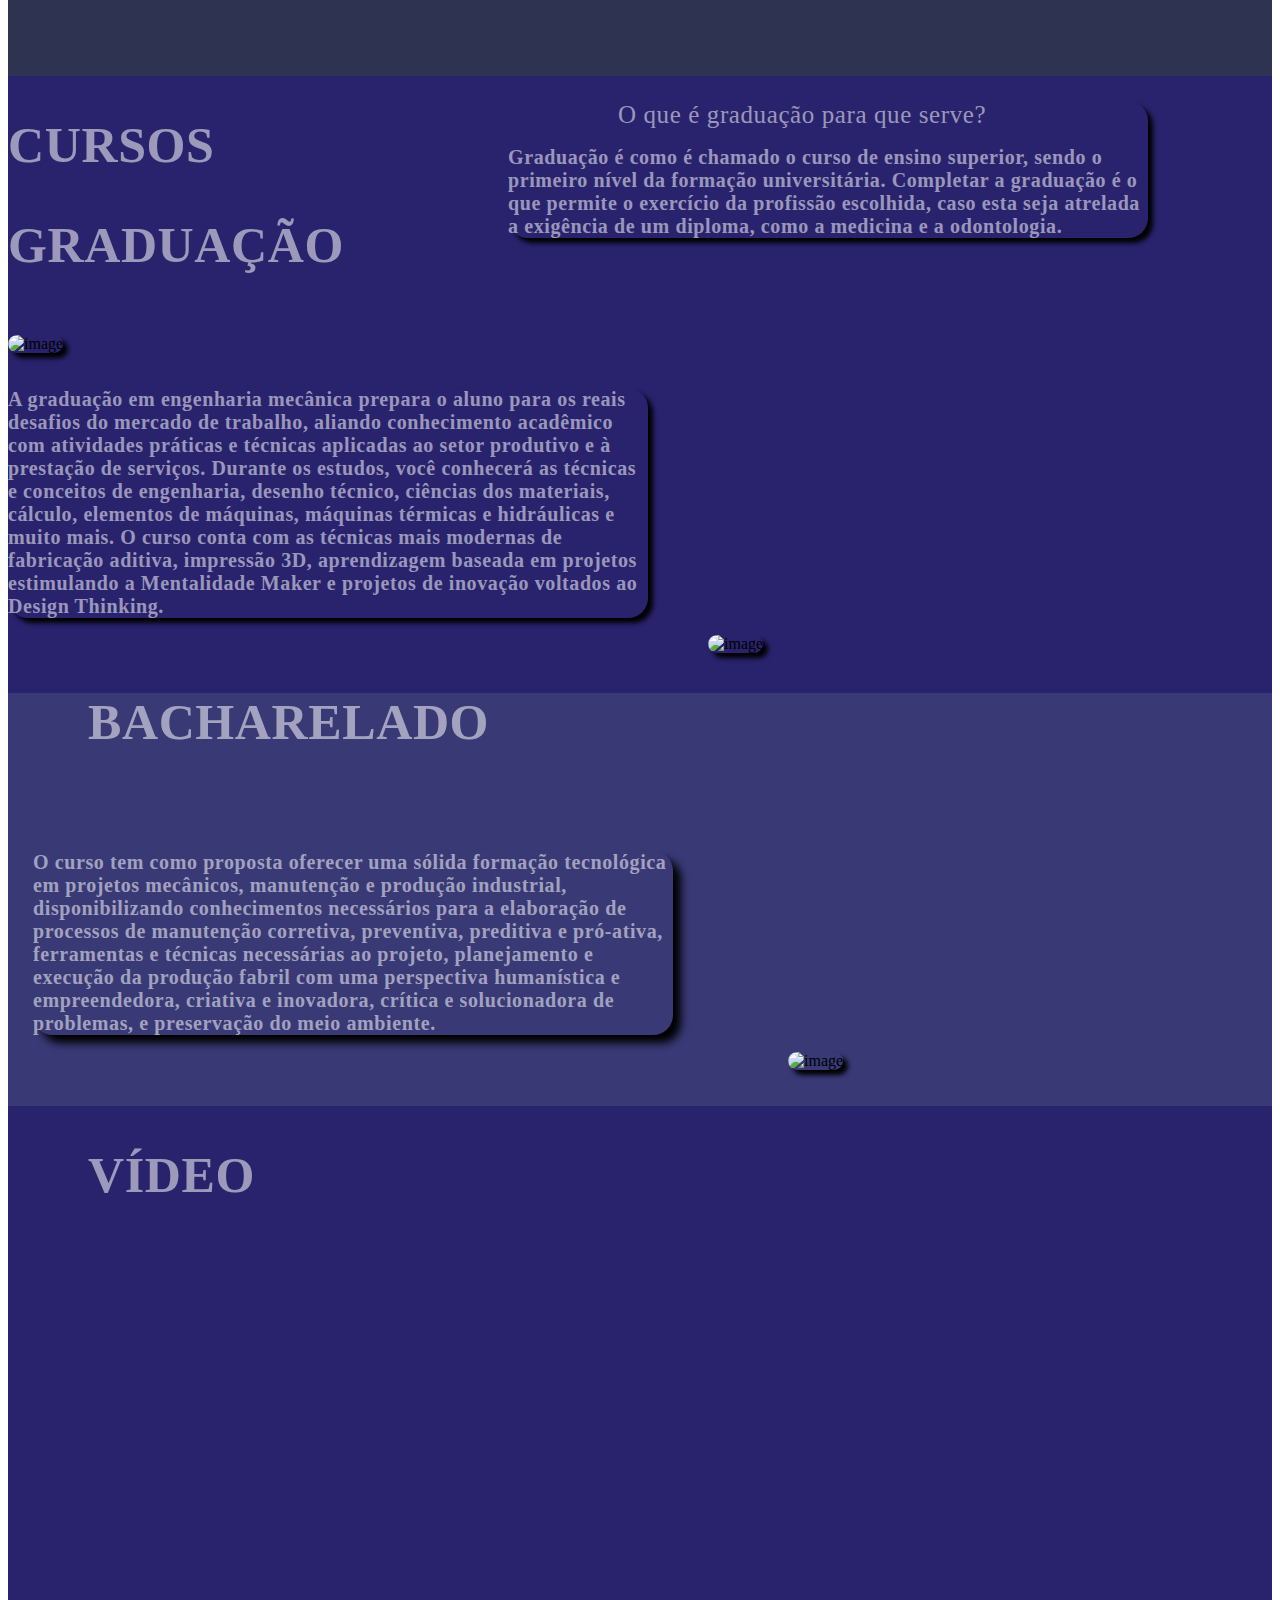
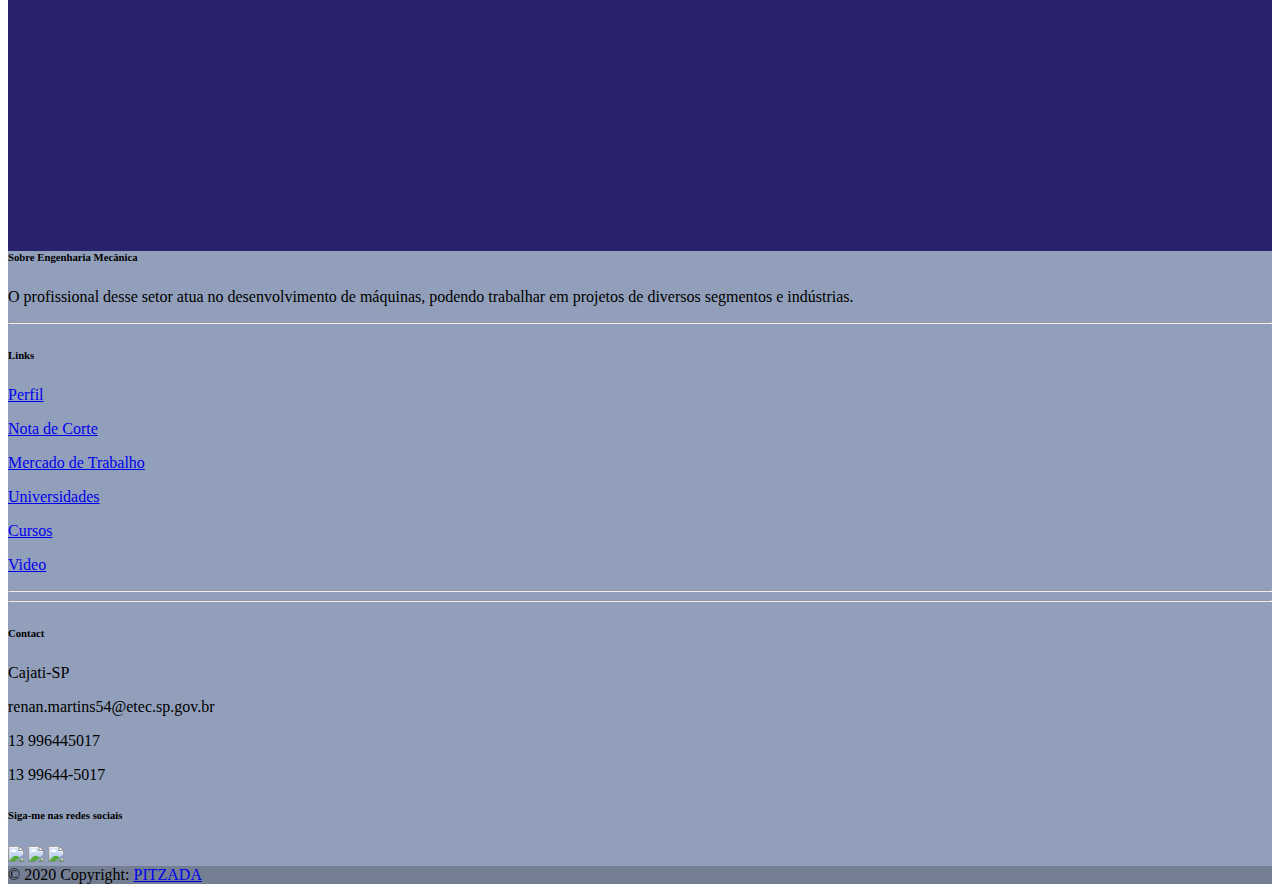
==== commit 72883ed2: "Update index.html" ====
--- a/index.html
+++ b/index.html
@@ -25,7 +25,7 @@
             <span class="navbar-toggler-icon"></span>
           </button>
           <div class="collapse navbar-collapse" id="navbarResponsive">
-            <ul class="navbar-nav ms-auto">
+            <ul id="links" class="navbar-nav ms-auto">
               <li class="nav-item active">
                 <a class="nav-link" href="#perfil">Perfil</a>
               </li>
@@ -106,21 +106,26 @@
         equipamentos e sistemas mecânicos. No mercado de trabalho, o engenheiro mecânico 
         atua em diversas indústrias, entre elas a de automóveis, aeronáutica e naval.</p>
         
+
+        <img src="img/sobre1.jpg" alt="Sob" id="tamsob">
+
     </div>
 
     
 
     <div id="perfil2">
+
+      
         <p>O graduado na área também está em empresas do setor de energia, de 
         consultoria de projetos industriais, em universidades e centros de pesquisas. 
         Esse profissional precisa dominar ao menos uma língua estrangeira, saber 
         trabalhar em equipe, ter raciocínio rápido e conhecimentos sólidos nas Ciências Exatas. 
         Os tipos de formação para o curso de Engenharia Mecânica são: bacharelado e pós-graduação. </p>
 
-        <img src="../img/sobre2.png" alt="Sob2" id="tamsob2">
-
-    </div>
-
+        <img src="../profissoes/img/sobre2.png" alt="Sob2" id="tamsob2">
+
+    </div>
+<br>
   </div>
 </div>
 </div>
@@ -131,7 +136,7 @@
   <h2 id="aprende-easy">O que se aprende na faculdade de Engenharia Mecânica?</h2>
 
   <h1 id="txt-easy">Dentre os conteúdos básicos que devem ocupar pelo menos 30% da 
-    carga horária total, se destacam os seguintes tópicos na Engenharia Mecânica:</h1>
+    carga horária total,<br> se destacam os seguintes tópicos na Engenharia Mecânica:</h1>
 
 
       <div class="container mt-3">
@@ -214,7 +219,7 @@
   <h2 id="grade-easy">Qual a grade curricular de Engenharia Mecânica?</h2>
   <h1 id="text-easy">Grade Curricular é o conjunto de matérias que o aluno estudará durante o curso.</h1>
 
-<div class="container mt-5">
+<div id="grades" class="container mt-5">
   <div class="row">
     <div class="col-sm-4">
 
@@ -351,7 +356,7 @@
           
     <img id="img-mercado" src="../profissoes/img/mercadoo.jpeg" class="rounded" alt="Cinque Terre"> 
     
-    <img id="img-mercado" src="../profissoes/img/mercado4.jpg" class="rounded" alt="Cinque Terre"> <br><br><br>
+    <img id="img-mercado2" src="../profissoes/img/mercado4.jpg" class="rounded" alt="Cinque Terre"> <br><br><br>
   </div>
 </div>
 
@@ -409,8 +414,12 @@
 
   <h1 id="title-uni">UNIVERSIDADES</h1>
 
+  <div id="position-uni">
+
+  
+
   <div id="unicamp" class="card" >
-    <img id="img-unicamp" class="card-img-top" src="../site-profi/img/inicamp.jpg.opdownload" alt="Card image">
+    <img id="img-unicamp" class="card-img-top" src="../profissoes/img/inicamp.jpg.opdownload" alt="Card image">
     <div class="card-body">
       <h4 class="card-title">Unicamp</h4>
       <p class="card-text">Universidade Estadual de Campinas é uma universidade pública do estado de São Paulo, Brasil</p>
@@ -420,20 +429,20 @@
   <br>
 
   <div id="usp" class="card" >
-    <img id="img-usp" class="card-img-top" src="../site-profi/img/usp.jpg" alt="Card image">
+    <img id="img-usp" class="card-img-top" src="../profissoes/img/usp.jpg" alt="Card image">
     <div class="card-body">
-      <h4 class="card-title">Unicamp</h4>
-      <p class="card-text">Universidade Estadual de Campinas é uma universidade pública do estado de São Paulo, Brasil</p>
+      <h4 class="card-title">Usp</h4>
+      <p class="card-text">A Universidade de São Paulo é a maior e mais importante universidade pública do Brasil, uma das mais importantes da Ibero-América</p>
       <a href="https://www5.usp.br/ensino/graduacao/cursos-oferecidos/engenharia-mecanica/" class="btn btn-primary">Clique Aqui!</a>
     </div>
   </div>
   <br>
 
   <div id="usf" class="card" >
-    <img id="img-usf" class="card-img-top" src="../site-profi/img/usf.png" alt="Card image">
+    <img id="img-usf" class="card-img-top" src="../profissoes/img/usf.png" alt="Card image">
     <div class="card-body">
-      <h4 class="card-title">Unicamp</h4>
-      <p class="card-text">Universidade Estadual de Campinas é uma universidade pública do estado de São Paulo, Brasil</p>
+      <h4 class="card-title">Usf</h4>
+      <p class="card-text">Universidade de São Francisco</p>
       <a href="https://www.usf.edu.br/vestibular/curso.vm?curso=Engenharia+Mecanica&id=521E05" class="btn btn-primary">Clique Aqui!</a>
     </div>
   </div>
@@ -442,12 +451,13 @@
   <div id="anhanguera" class="card" >
     <img id="img-anhanguera" class="card-img-top" src="../profissoes/img/anhanguera.png" alt="Card image">
     <div class="card-body">
-      <h4 class="card-title">Unicamp</h4>
-      <p class="card-text">Universidade Estadual de Campinas é uma universidade pública do estado de São Paulo, Brasil</p>
+      <h4 class="card-title">Anhanguera</h4>
+      <p class="card-text">A faculdade Anhanguera foi fundada em 1994, em Leme (SP), buscando dialogar com uma juventude trabalhadora</p>
       <a href="https://www.anhanguera.com/curso/engenharia-mecanica/?utm_source=google&utm_medium=cpc&utm_campaign=AEDU-Presencial::L3::Display::Performance-Max::Cursos-LTV::Roas&gclid=Cj0KCQjwxb2XBhDBARIsAOjDZ37U5rqzLyd-bYBPwpO53BA6Dyzu_8eJUsfoXt4xcfFqffNFp1opTRkaAoaBEALw_wcB&gclsrc=aw.ds" class="btn btn-primary">Clique Aqui!</a>
     </div>
   </div>
   <br>
+</div>
 </div>
 
 
@@ -456,7 +466,7 @@
   <h2 id="title-c">CURSOS</h2>
   <h2 id="title-g">GRADUAÇÃO</h2>
 
-  <img id="img-graduacao" class="card-img-top" src="../site-profi/img/graduacao.jpg" alt="image">
+  <img id="img-graduacao" class="card-img-top" src="../profissoes/img/graduacao.jpg" alt="image">
 <br><br>
   <div id="g-card" class="card bg-dark text-white">
     <div id="graduacao" class="card-body">O que é graduação para que serve?</div>
@@ -468,7 +478,7 @@
   <br>
 
 
-  <img id="img-graduacao" class="card-img-top" src="../site-profi/img/graduacao1.jpg" alt="image">
+  
   <br><br>
     <div id="g-card2" class="card bg-dark text-white">
       <div id="graduacao" class="card-body"></div>
@@ -482,6 +492,8 @@
         a Mentalidade Maker e projetos de inovação voltados ao Design Thinking.</h2>
     </div>
 
+    <img id="img-graduacao2" class="card-img-top" src="../profissoes/img/graduacao1.jpg" alt="image">
+
 </div>
 
 
@@ -501,7 +513,7 @@
       crítica e solucionadora de problemas, e preservação do meio ambiente.</h2>
   </div>
 </div>
-  <img id="img-b" class="card-img-top" src="../site-profi/img/bacharelado.jpg" alt="image"><br><br><br>
+  <img id="img-b" class="card-img-top" src="../profissoes/img/bacharelado.jpg" alt="image"><br><br><br>
 
 
 </div>
@@ -550,22 +562,22 @@
           <div class="col-md-2 col-lg-2 col-xl-2 mx-auto mt-3">
             <h6 class="text-uppercase mb-4 font-weight-bold">Links</h6>
             <p>
-              <a class="text-white">Perfil</a>
+              <a class="text-white" href="#perfil">Perfil</a>
             </p>
             <p>
-              <a class="text-white">Nota de Corte</a>
+              <a class="text-white" href="#tema-nota">Nota de Corte</a>
             </p>
             <p>
-              <a class="text-white">Mercado de Trabalho</a>
+              <a class="text-white" href="#mercado">Mercado de Trabalho</a>
             </p>
             <p>
-              <a class="text-white">Universidades</a>
+              <a class="text-white" href="#title-uni">Universidades</a>
             </p>
             <p>
-              <a class="text-white">Cursos</a>
+              <a class="text-white" href="#title-c">Cursos</a>
             </p>
             <p>
-              <a class="text-white">Video</a>
+              <a class="text-white" href="#title-video">Video</a>
             </p>
           </div>
           <!-- Grid column -->
@@ -593,7 +605,7 @@
             <a
                >
                <a href="https://www.instagram.com/martinsrenan1">
-                <img class="logo-insta" src="../site-profi/img/logo_insta.png.opdownload" width="30px"></a>
+                <img class="logo-insta" src="../profissoes/img/logo_insta.png.opdownload" width="30px"></a>
                
                <i class="Instagram"></i
               ></a>
@@ -602,7 +614,7 @@
             <a
                >
                <a href="https://twitter.com/">
-                <img class="logo-insta" src="../site-profi/img/logo_tt.png" width="30px"></a>
+                <img class="logo-insta" src="../profissoes/img/logo_tt.png" width="30px"></a>
                
                <i class="twitter"></i
               ></a>
@@ -613,7 +625,7 @@
             <a
             >
             <a href="https://www.linkedin.com/in//">
-             <img class="logo-insta" src="../site-profi/img/logo_linkedin.png" width="30px"></a>
+             <img class="logo-insta" src="../profissoes/img/logo_linkedin.png" width="30px"></a>
             
             <i class="linkedin"></i
            ></a>
--- a/css/style.css
+++ b/css/style.css
@@ -31,15 +31,16 @@
     letter-spacing: 0.6px;
     font-size: 20px;
     padding: 30px;
-    margin-left: 500px;
-    margin-top: -70px;
+    margin-left: 40px;
+    margin-top: 20px;
     color:rgba(255, 255, 255, 0.539);
     font-family:'Arial, Helvetica, sans-serif';
 }
 
 #perfil2{
     width: 800px;
-
+    margin-left: 380px;
+    margin-top: -10px;
     letter-spacing: 0.6px;
     font-size: 20px;
     padding: 30px;
@@ -52,9 +53,9 @@
     width: 300px;
     height: 200px;
     border-radius: 12px;
-    margin-left: -480px;
+    margin-left: 780px;
     border-radius: 30px;
-    margin-top: 50px;
+    margin-top: -175px;
 }
 
 #tamsob2{
@@ -64,8 +65,8 @@
     border-radius: 12px;
     margin-left: 900px;
     border-radius: 30px;
-    margin-top: -220px;
-    margin-left: 850px;
+    margin-top: -240px;
+    margin-left: -350px;
 }
 
 
@@ -530,6 +531,15 @@
     
 }
 
+#img-mercado2{
+    width: 350px;
+    height: 240px;
+    margin-top: -30px;
+    margin-left: 150px;
+    box-shadow: 5px 5px 5px rgb(0, 0, 0);
+    
+}
+
 
 /* ÁREAS DE TRABALHO */
 
@@ -787,12 +797,21 @@
     height: 300px;
     border-radius: 20px;
     box-shadow: 5px 5px 5px rgb(0, 0, 0);
-    margin-left: 280px;
+    margin-left: 0px;
     margin-top: 20px;
 }
 
+#img-graduacao2{
+    width: 450px;
+    height: 300px;
+    border-radius: 20px;
+    box-shadow: 5px 5px 5px rgb(0, 0, 0);
+    margin-left: 700px;
+    margin-top: -280px;
+}
+
 #graduacao{
-    margin-left: 300px;
+    margin-left: 110px;
     color:rgba(255, 255, 255, 0.539);
     font-family:'Arial, Helvetica, sans-serif';
     font-size: 25px;
@@ -807,12 +826,22 @@
     font-size: 20px;
     text-align: left;
     letter-spacing: 0.6px;
+}
+
+#g-card{
+    border-radius: 20px;
+    width: 640px;
+    margin-left: 500px;
+    margin-top: -270px;
+    box-shadow: 5px 5px 5px rgb(0, 0, 0);
+
 }
 
 #g-card2{
     border-radius: 20px;
     width: 640px;
-    margin-left: 185px;
+    margin-top: 80px;
+    margin-left: 0px;
     box-shadow: 5px 5px 5px rgb(0, 0, 0);
 
 }
@@ -884,6 +913,227 @@
 /* FOOTER */
 
 #footer{
-    width: 2000px;
+    
     margin-top: 180px;
-}+}
+
+
+/* RESPONSIVO FUNDO */
+
+@media(max-width: 1000px){
+    #cor-fundo{
+        width: 1000px;
+    }
+}
+
+/* RESPONSIVO CARROSSEL */
+
+@media(max-width: 999px){
+    #demo{
+        margin-top: 90px;
+    }
+
+    /* RESPONSIVO PERFIL */
+
+    #tema-perfil{
+        font-size: 30px;
+    }
+
+    #perfil1{
+        margin-top: 250px;
+    }
+
+    #tamsob{
+        margin-left: 0px;
+        margin-top: -600px;
+    }
+
+    #perfil2{
+        margin-left: 35px;
+        margin-top: 200px;
+    }
+
+    #tamsob2{
+        margin-left: 5px;
+        margin-top: -650px;
+    }
+
+    /* RESPONSIVO APRENDER */
+
+    #txt-easy{
+        font-size: 20px;
+    }
+
+    #cards-aprende{
+        margin-left: 30px;
+    }
+
+    #cards-aprende2{
+        margin-left: 450px;
+    }
+
+    #cards-aprende3{
+        margin-left: 240px;
+        margin-top: 20px;
+    }
+
+
+    /* RESPONSIVO GRADE */
+
+    #grade-easy{
+        margin-top: 30px;
+    }
+
+    #title-grade{
+        margin-top: 80px;
+        
+    }
+
+    /* RESPONSIVO NOTA DE CORTE */
+
+    #tema-nota{
+        font-size: 30px;
+    }
+
+    #img-nota{
+        margin-left: 15px;
+    }
+
+    /* RESPONSIVO MERCADO DE TRABALHO*/
+
+
+    #mercado{
+        font-size: 30px;
+    }
+
+    #img-mercado{
+        margin-top: 10px;
+        margin-left: 75px;
+    }
+
+    #img-mercado2{
+        margin-top: 10px;
+        margin-left: 15px;
+    }
+
+
+    /* RESPONSIVO ÁREAS DE TRABALHO*/
+
+    #title-area{
+        font-size: 30px;
+        margin-left: 50px;
+    }
+
+    #cards{
+        margin-left: 30px;
+    }
+
+    #cards2{
+        margin-left: 450px;
+    }
+
+    #cards3{
+        margin-left: 240px;
+        margin-top: 20px;
+    }
+
+    /* RESPONSIVO UNIVERSIDADES*/
+
+    #title-uni{
+        font-size: 30px;
+        margin-top: 20px;
+    }
+
+    #unicamp{
+        margin-top: 50px;
+    }
+
+    #usp{
+        margin-top: -463px;
+    }
+
+    #usf{
+        margin-left: 10px;
+        margin-top: 0px;
+    }
+
+    #anhanguera{
+        margin-left: 320px;
+        margin-top: -463px;
+    }
+
+    #position-uni{
+        margin-left: 180px;
+    }
+
+    /* RESPONSIVO CURSOS*/
+
+    #title-c{
+        font-size: 30px;
+    }
+
+    /* RESPONSIVO GRADUAÇÃO*/
+
+    
+    #title-g{
+        font-size: 30px;
+    }
+
+    #img-graduacao{
+        width: 300px;
+        height: 200px;
+        margin-left: 300px;
+        margin-top: 30px;
+    }
+
+    #g-card{
+        margin-left: 130px;
+        margin-top: 30px;
+    }
+
+    #img-graduacao2{
+        width: 300px;
+        height: 200px;
+        margin-left: 300px;
+        margin-top: -830px;
+    }
+
+    #g-card2{
+        margin-left: 130px;
+        margin-top: 200px;
+    }
+
+
+    /* RESPONSIVO BACHARELADO*/
+
+    #title-b{
+        font-size: 30px;
+    }
+
+    #b-card{
+        margin-left: 130px;
+        margin-top: 30px;
+    }
+
+    #img-b{
+        width: 300px;
+        height: 200px;
+        margin-left: 300px;
+        margin-top: 30px;
+    }
+
+    /* RESPONSIVO VIDEO*/
+
+    #title-video{
+        font-size: 30px;
+    }
+
+    #video{
+        margin-left: 130px;
+        width: 700px;
+        height: 500px;
+        margin-top: 40px;
+    }
+
+
+}
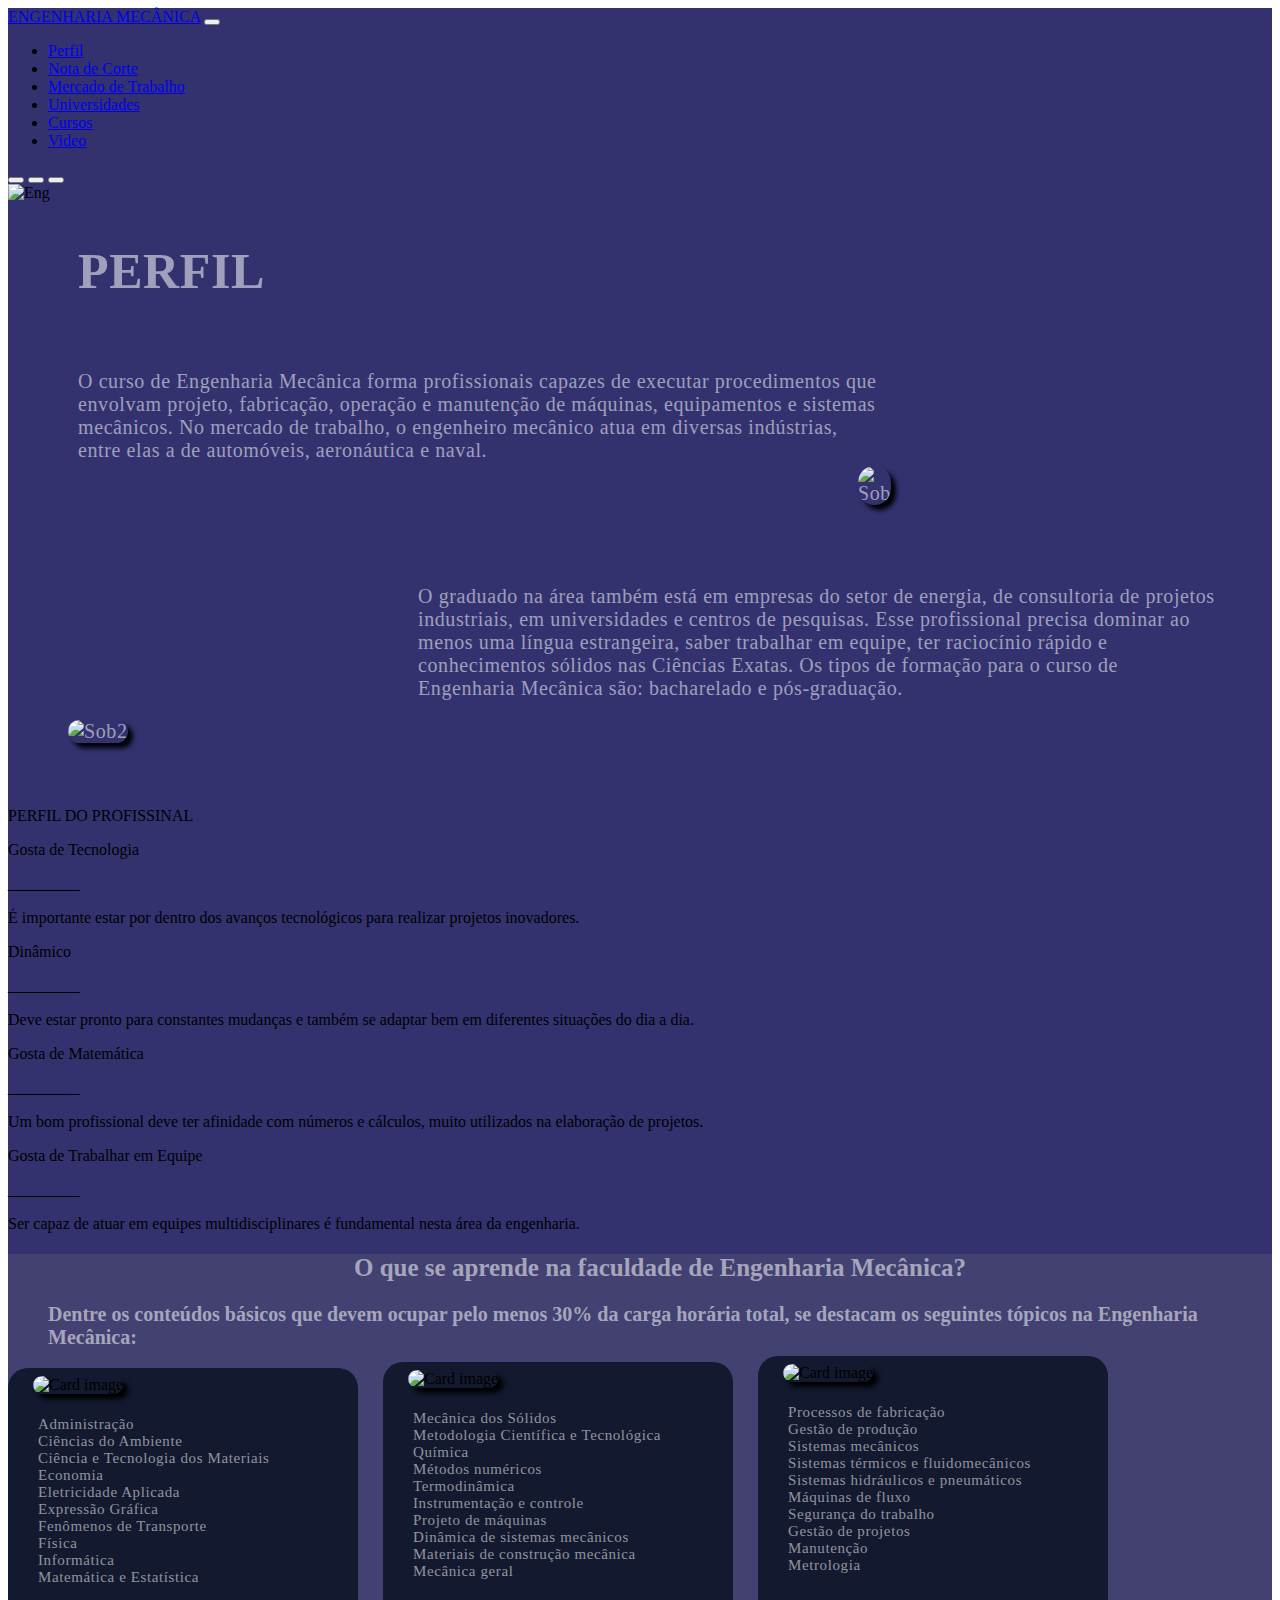
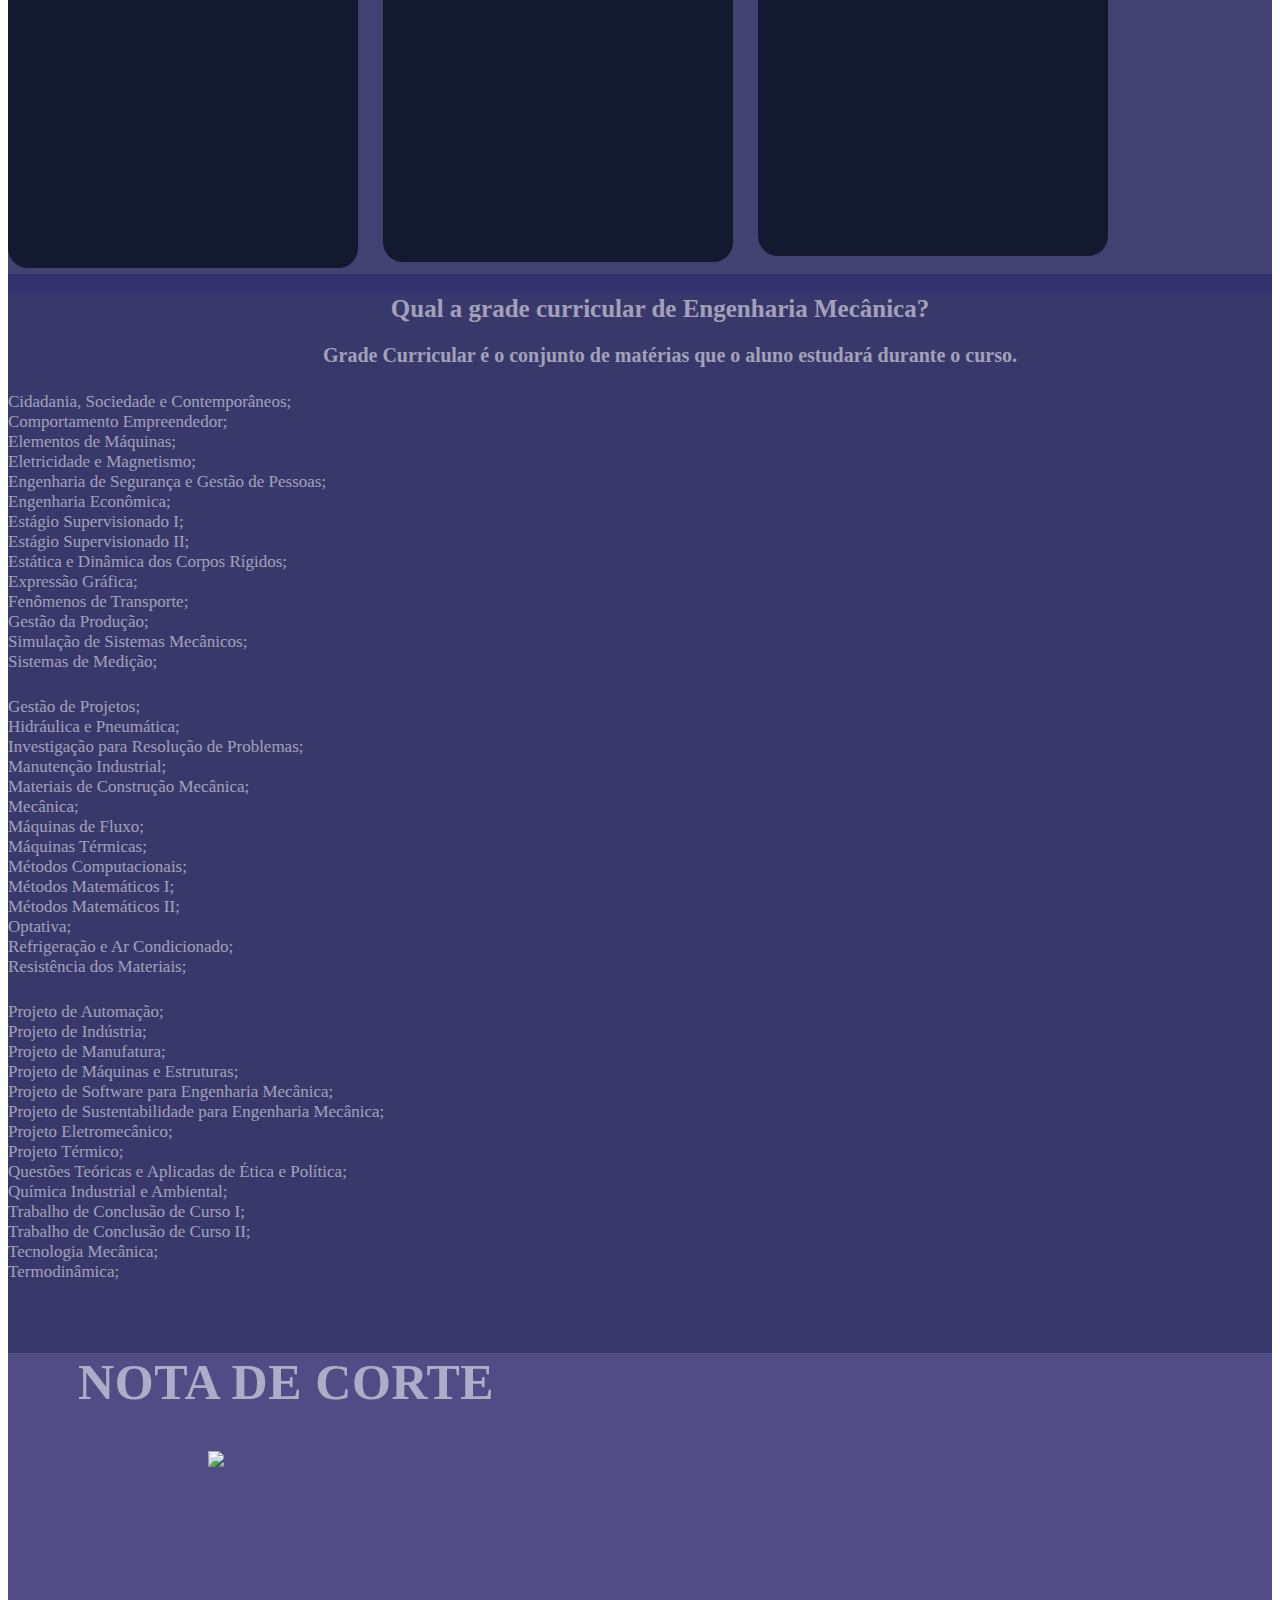
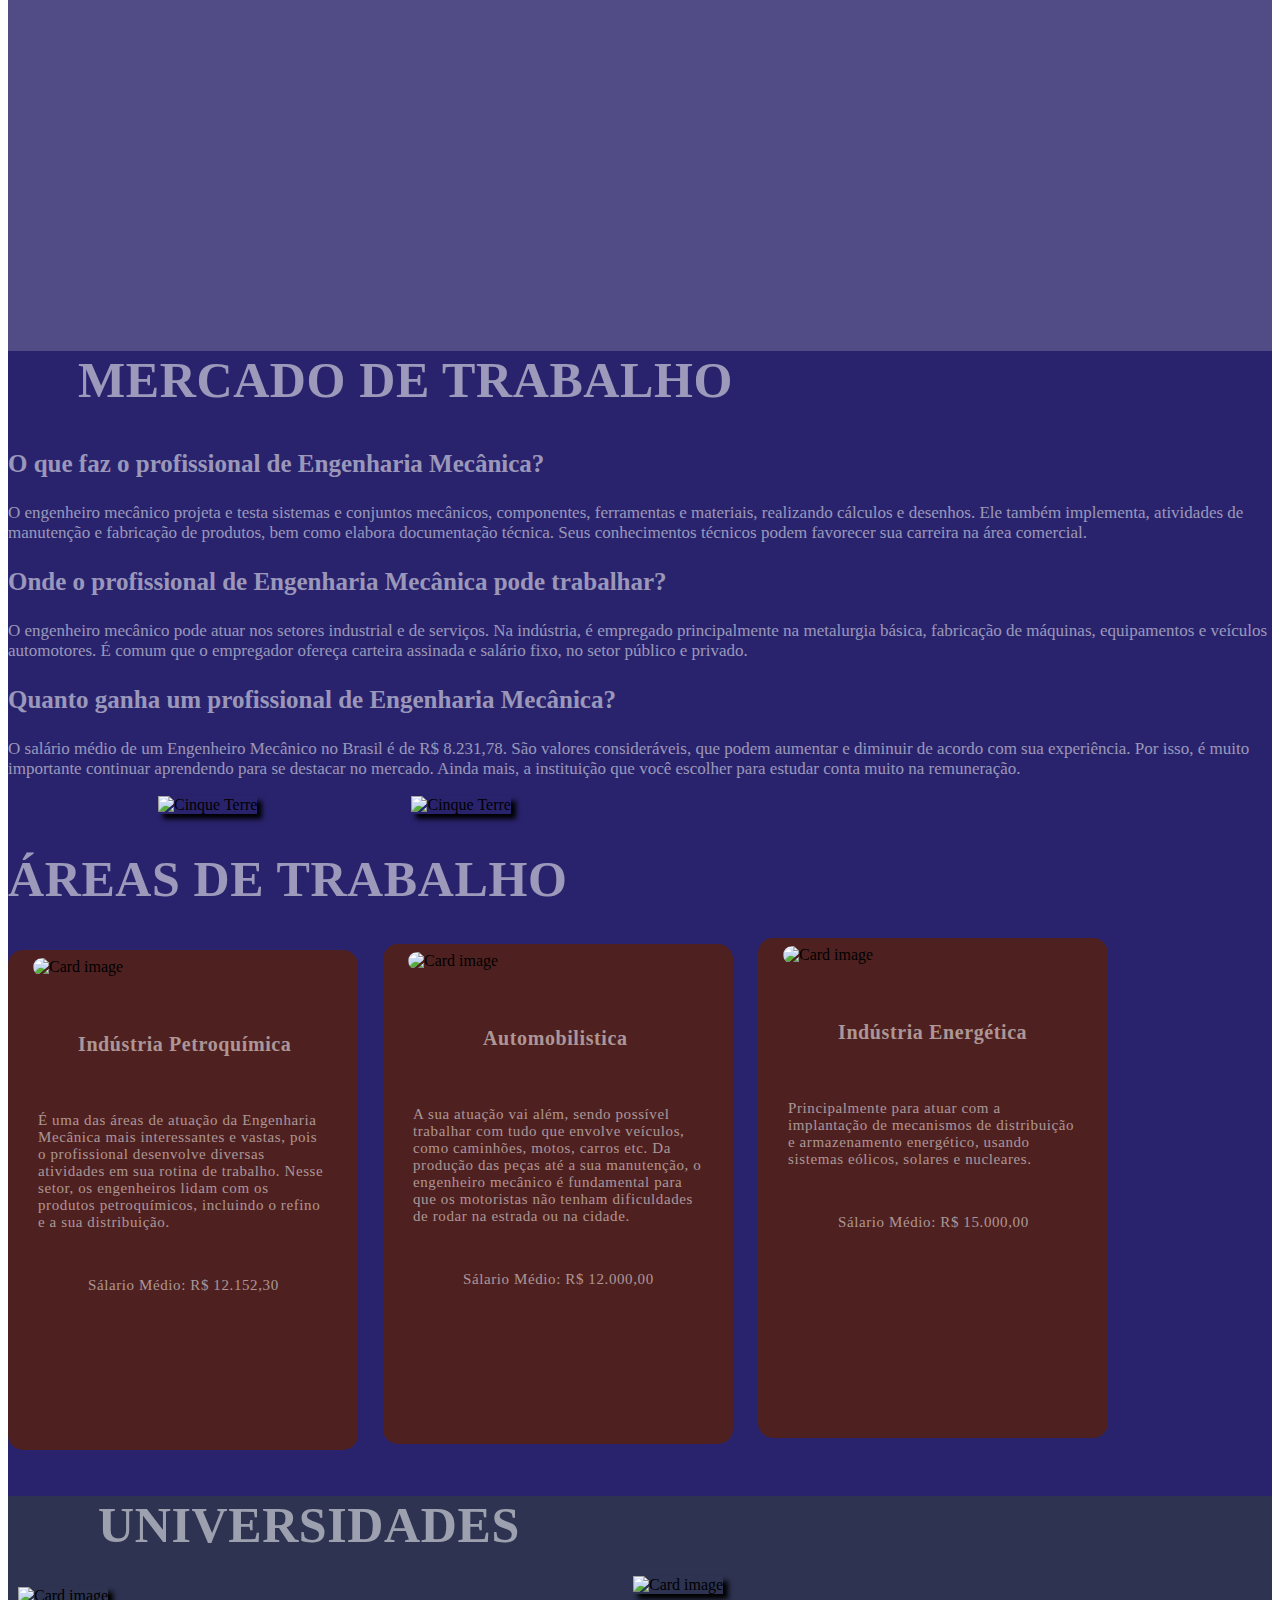
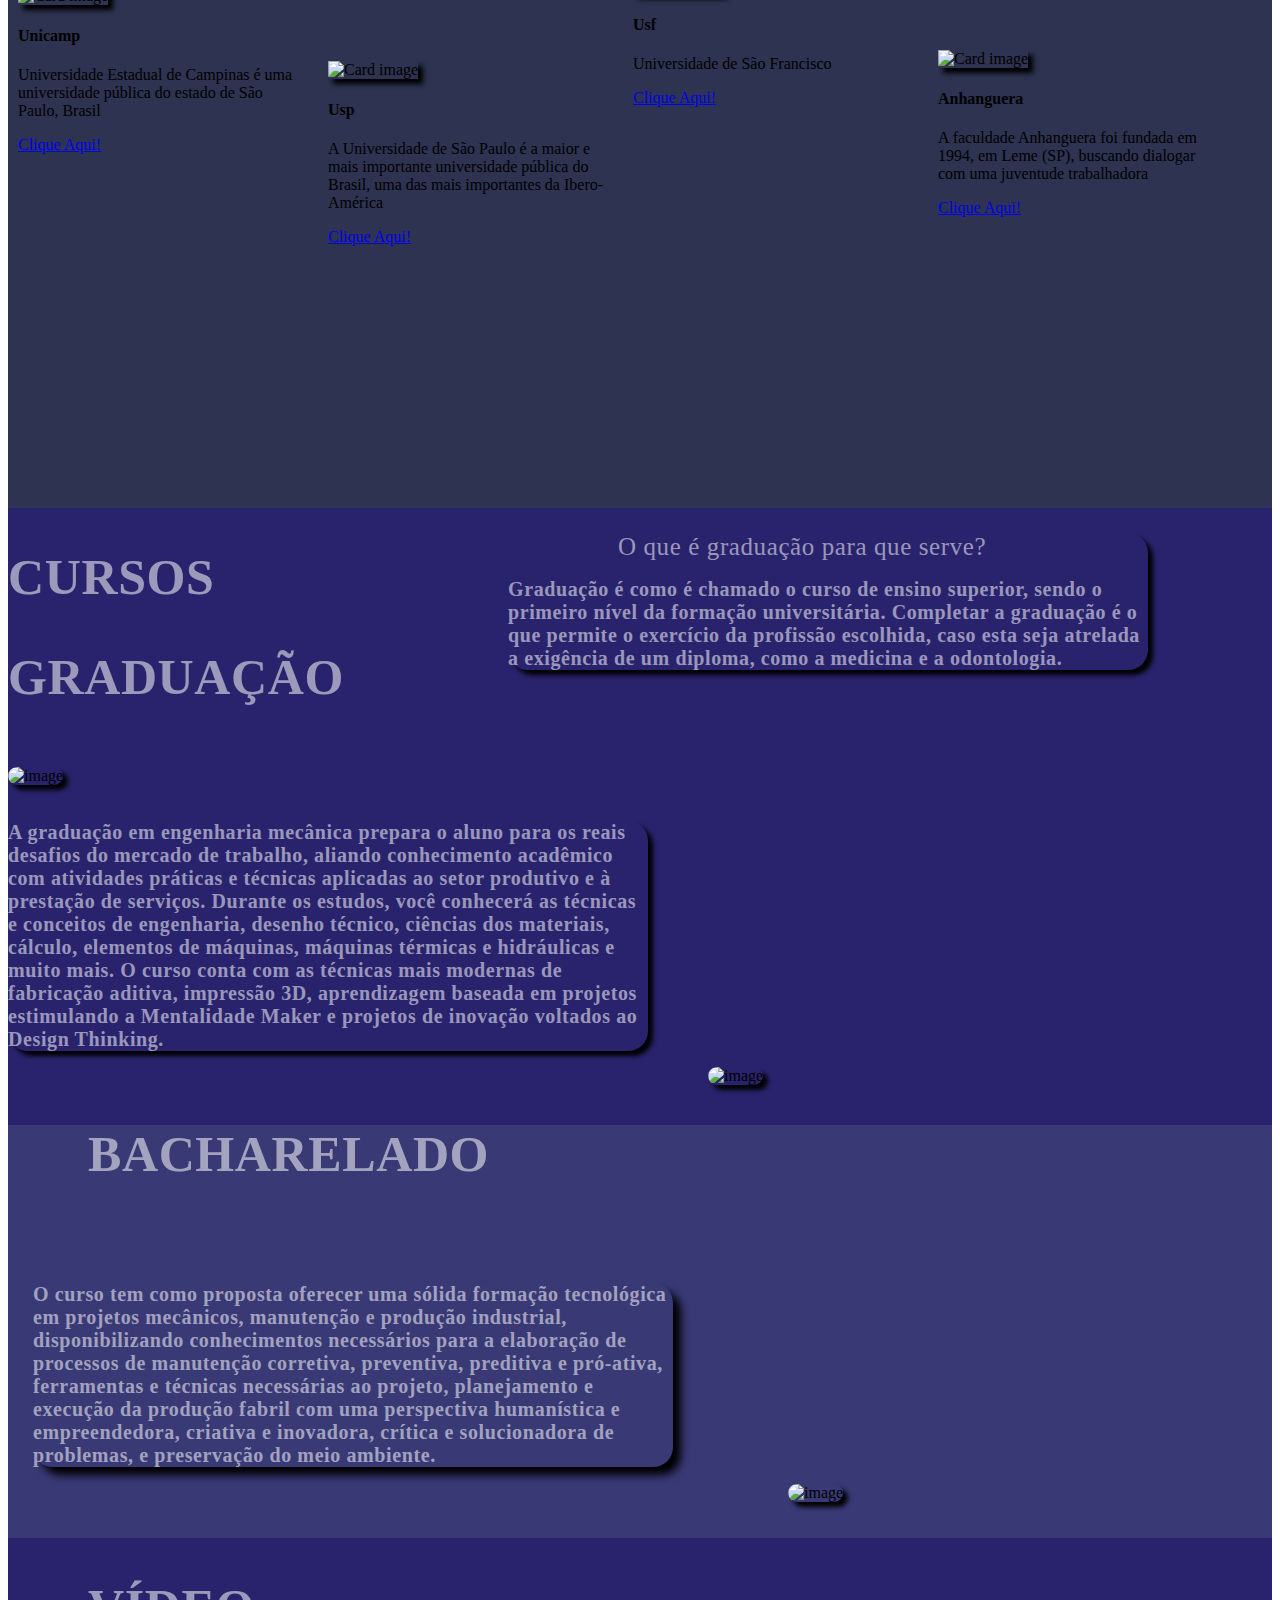
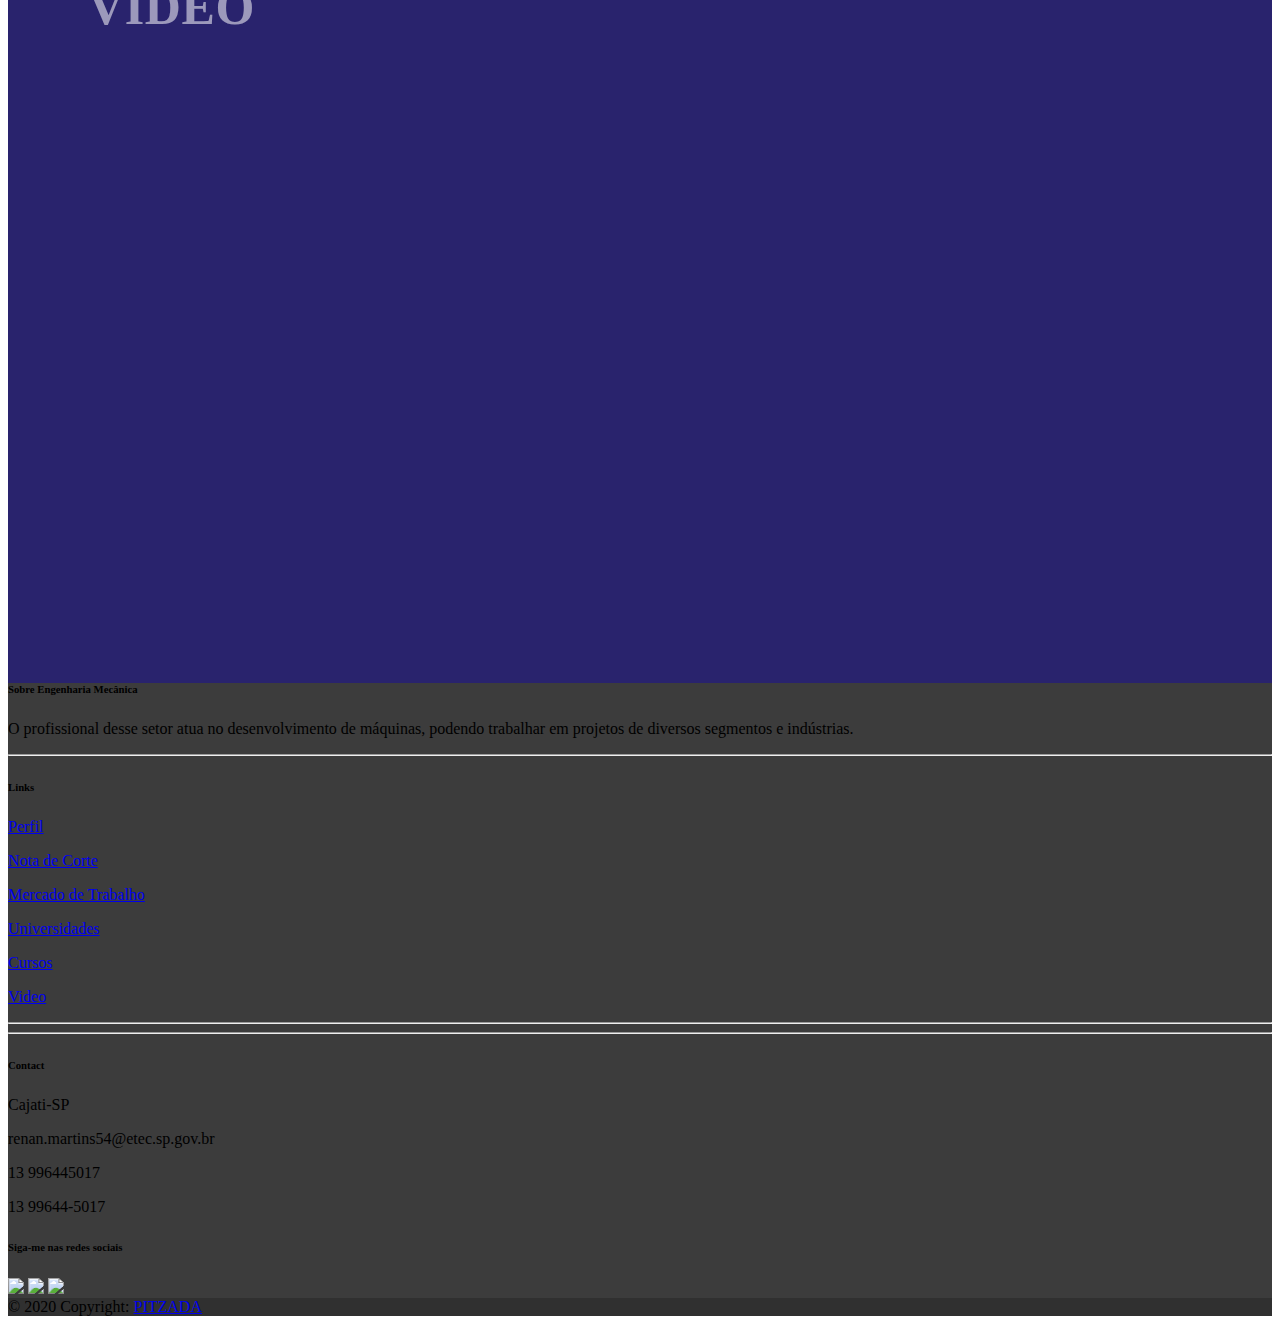
==== commit 5a0f6918: "Versão 2.3" ====
--- a/index.html
+++ b/index.html
@@ -20,7 +20,7 @@
     <div class="wrapper">
       <nav class="navbar navbar-expand-lg navbar-light bg-light fixed-top">
         <div class="container">
-          <a class="navbar-brand" href="#">Engenharia Mecânica</a>
+          <a class="navbar-brand" href="#">ENGENHARIA MECÂNICA</a>
           <button class="navbar-toggler" type="button" data-bs-toggle="collapse" data-bs-target="#navbarResponsive" aria-controls="navbarResponsive" aria-expanded="false" aria-label="Toggle navigation">
             <span class="navbar-toggler-icon"></span>
           </button>
@@ -52,8 +52,10 @@
     </div>
       <header>
       
+       
         <!-- Carousel -->
 <div id="demo" class="carousel slide" data-bs-ride="carousel">
+  
 
   <!-- Indicators/dots -->
   <div class="carousel-indicators">
@@ -67,22 +69,9 @@
     <div class="carousel-item active">
       <img src="../profissoes/img/mecanica1.jpg" alt="Eng" id="tamimg">
     </div>
-    <div class="carousel-item">
-      <img src="../profissoes/img/mecanica1.jpg" alt="Eng" id="tamimg">
-    </div>
-    <div class="carousel-item">
-      <img src="../profissoes/img/mecanica1.jpg" alt="Eng" id="tamimg">
-    </div>
-  </div>
-
-  <!-- Left and right controls/icons -->
-  <button class="carousel-control-prev" type="button" data-bs-target="#demo" data-bs-slide="prev">
-    <span class="carousel-control-prev-icon"></span>
-  </button>
-  <button class="carousel-control-next" type="button" data-bs-target="#demo" data-bs-slide="next">
-    <span class="carousel-control-next-icon"></span>
-  </button>
-</div>
+
+  </div>
+
 
 
 <div id="color-perfil">
@@ -95,7 +84,7 @@
   <div id="row">
 
     
-   
+    
 
 
     <div id="perfil1">
@@ -107,7 +96,7 @@
         atua em diversas indústrias, entre elas a de automóveis, aeronáutica e naval.</p>
         
 
-        <img src="img/sobre1.jpg" alt="Sob" id="tamsob">
+        <img src="../profissoes/img/sobre1.jpg" alt="Sob" id="tamsob">
 
     </div>
 
@@ -128,22 +117,84 @@
 <br>
   </div>
 </div>
+
+
+<div id="color-profissional">
+
+<div id="perfil-profissional">
+
+  <p>PERFIL DO PROFISSINAL</p>
+  
+  <div id="pt1">
+
+    <p>Gosta de Tecnologia</p>
+
+    <p id="traco">_________</p>
+
+    <div id="tecnologia">
+      É importante estar por dentro dos avanços tecnológicos para realizar projetos inovadores.
+    </div>
+    
+  </div>
+
+  <div id="pt2">
+
+    <p>Dinâmico</p>
+
+    <p id="traco">_________</p>
+
+    <div id="dinamico">
+      Deve estar pronto para constantes mudanças e também se adaptar bem em diferentes situações do dia a dia.
+    </div>
+    
+  </div>
+
+  <div id="pt3">
+
+    <p>Gosta de Matemática</p>
+
+    <p id="traco">_________</p>
+
+    <div id="matematica">
+      Um bom profissional deve ter afinidade com números e cálculos, muito utilizados na elaboração de projetos.
+    </div>
+    
+  </div>
+
+  <div id="pt4">
+
+    <p>Gosta de Trabalhar em Equipe</p>
+
+    <p id="traco">_________</p>
+
+    <div id="equipe">
+      Ser capaz de atuar em equipes multidisciplinares é fundamental nesta área da engenharia.
+    </div>
+    
+  </div>
+
+</div>
+
+</div>
+
+
+
 </div>
 
 
 <div id="color-aprende">
 
-  <h2 id="aprende-easy">O que se aprende na faculdade de Engenharia Mecânica?</h2>
+  <center><h2 id="aprende-easy">O que se aprende na faculdade de Engenharia Mecânica?</h2></center>
 
   <h1 id="txt-easy">Dentre os conteúdos básicos que devem ocupar pelo menos 30% da 
-    carga horária total,<br> se destacam os seguintes tópicos na Engenharia Mecânica:</h1>
+    carga horária total, se destacam os seguintes tópicos na Engenharia Mecânica:</h1>
 
 
       <div class="container mt-3">
         <h2></h2>
         <p></p>
         <div id="cards-aprende">
-          <img id="img-aprende" class="card-img-top" src="../profissoes/img/aprende1.jpg" alt="Card image" >
+          <img id="img-aprende" class="card-img-top" src="../profissoes/img/aprende5.jpeg" alt="Card image" >
           <div class="card-body">
             <h4></h4>
             <p id="cards-text">Administração<br>
@@ -163,7 +214,7 @@
   
   
         <div id="cards-aprende2">
-          <img id="img-aprende2" class="card-img-top" src="../profissoes/img/aprende2.jpg" alt="Card image" >
+          <img id="img-aprende2" class="card-img-top" src="../profissoes/img/aprende4.jpg" alt="Card image" >
           <div class="card-body">
             <h4></h4>
             <p id="cards-text2">Mecânica dos Sólidos<br>
@@ -216,97 +267,98 @@
 
 <div id="color-grade">
 
-  <h2 id="grade-easy">Qual a grade curricular de Engenharia Mecânica?</h2>
-  <h1 id="text-easy">Grade Curricular é o conjunto de matérias que o aluno estudará durante o curso.</h1>
+  <center><h2 id="grade-easy">Qual a grade curricular de Engenharia Mecânica?</h2>
+  <h1 id="text-easy">Grade Curricular é o conjunto de matérias que o aluno estudará durante o curso.</h1></center>
 
 <div id="grades" class="container mt-5">
   <div class="row">
     <div class="col-sm-4">
 
-      <h3 id="title-grade">Grade 1</h3>
+      <h3 id="title-grade"></h3>
       <p></p>
-      <p id="text-grade">Cidadania, Sociedade e Desafios Contemporâneos<br>
-        Comportamento Empreendedor<br>
-        Elementos de Máquinas<br>
-        Eletricidade e Magnetismo<br>
-        Engenharia de Segurança e Gestão de Pessoas<br>
+ 
       </p>
 
-      <div class="container mt-3">
-        <h2></h2>
-        <p id="text-clique">Clique no botão para saber mais!</p>
-        <button type="button" class="btn btn-primary" data-bs-toggle="collapse" data-bs-target="#demo1">Saiba Mais!!</button>
-        <div id="demo1" class="collapse">
-          Engenharia Econômica;
-          Estágio Supervisionado I;
-          Estágio Supervisionado II;
-          Estática e Dinâmica dos Corpos Rígidos;
-          Expressão Gráfica;
-          Fenômenos de Transporte;
-          Gestão da Produção;
+
+
+      <div id="cards-grade1">
+        <div class="card-body">
+          <h4></h4>
+          <p id="text-grade">Cidadania, Sociedade e Contemporâneos;<br>
+            Comportamento Empreendedor;<br>
+            Elementos de Máquinas;<br>
+            Eletricidade e Magnetismo;<br>
+            Engenharia de Segurança e Gestão de Pessoas;<br>
+            Engenharia Econômica;<br>
+              Estágio Supervisionado I;<br>
+              Estágio Supervisionado II;<br>
+              Estática e Dinâmica dos Corpos Rígidos;<br>
+              Expressão Gráfica;<br>
+              Fenômenos de Transporte;<br>
+              Gestão da Produção;<br>
+              Simulação de Sistemas Mecânicos;<br>
+              Sistemas de Medição;<br> 
+
         </div>
       </div>
-
     </div>
 
     <div class="col-sm-4">
-      <h3 id="title-grade">Grade 2</h3>
+      <h3 id="title-grade"></h3>
+
+        <div id="cards-grade2">
+          <div class="card-body">
+            <h4></h4>
+            <p id="text-grade2">Gestão de Projetos;<br>
+              Hidráulica e Pneumática;<br>
+              Investigação para Resolução de Problemas;<br>
+              Manutenção Industrial;<br>
+              Materiais de Construção Mecânica;<br>
+              Mecânica;<br>
+              Máquinas de Fluxo;<br>
+              Máquinas Térmicas;<br>
+              Métodos Computacionais;<br>
+              Métodos Matemáticos I;<br>
+              Métodos Matemáticos II;<br>
+              Optativa;<br>
+              Refrigeração e Ar Condicionado;<br>
+              Resistência dos Materiais;<br>
+      
+              </p>
+  
+          </div>
+        </div>
+
+    </div>
+
+
+
+    <div class="col-sm-4">
+      <h3 id="title-grade"></h3>        
       <p></p>
-      <p id="text-grade2">Gestão de Projetos<br>
-        Hidráulica e Pneumática<br>
-        Investigação para Resolução de Problemas<br>
-        Manutenção Industrial<br>
-        Materiais de Construção Mecânica<br>
-        </p>
-
-        <div class="container mt-3">
-          <h2></h2>
-          <p id="text-clique">Clique no botão para saber mais!</p>
-          <button type="button" class="btn btn-primary" data-bs-toggle="collapse" data-bs-target="#demo2">Saiba Mais!!</button>
-          <div id="demo2" class="collapse">
-            Mecânica;
-            Máquinas de Fluxo;
-            Máquinas Térmicas;
-            Métodos Computacionais;
-            Métodos Matemáticos I;
-            Métodos Matemáticos II;
-            Optativa;
-            Refrigeração e Ar Condicionado;
-            Resistência dos Materiais;
-            Simulação de Sistemas Mecânicos;
-            Sistemas de Medição;
-            Tecnologia Mecânica;
-            Termodinâmica;
-
-          </div>
-        </div>
-
-    </div>
-
-    <div class="col-sm-4">
-      <h3 id="title-grade">Grade 3</h3>        
-      <p></p>
-      <p id="text-grade3">Projeto de Automação<br>
-        Projeto de Indústria<br>
-        Projeto de Manufatura<br>
-        Projeto de Máquinas e Estruturas<br>
-        Projeto de Software para Engenharia Mecânica<br>
-      </p>
-
-      <div class="container mt-3">
-        <h2></h2>
-        <p id="text-clique">Clique no botão para saber mais!</p>
-        <button type="button" class="btn btn-primary" data-bs-toggle="collapse" data-bs-target="#demo3">Saiba Mais!!</button>
-        <div id="demo3" class="collapse">
-          Projeto de Sustentabilidade para Engenharia Mecânica;
-          Projeto Eletromecânico;
-          Projeto Térmico;
-          Questões Teóricas e Aplicadas de Ética e Política;
-          Química Industrial e Ambiental;
-          Trabalho de Conclusão de Curso I;
-          Trabalho de Conclusão de Curso II;
+      <div id="cards-grade3">
+        <div class="card-body">
+          <h4></h4>
+          <p id="text-grade3">Projeto de Automação;<br>
+            Projeto de Indústria;<br>
+            Projeto de Manufatura;<br>
+            Projeto de Máquinas e Estruturas;<br>
+            Projeto de Software para Engenharia Mecânica;<br>
+            Projeto de Sustentabilidade para Engenharia Mecânica;<br>
+            Projeto Eletromecânico;<br>
+            Projeto Térmico;<br>
+            Questões Teóricas e Aplicadas de Ética e Política;<br>
+            Química Industrial e Ambiental;<br>
+            Trabalho de Conclusão de Curso I;<br>
+            Trabalho de Conclusão de Curso II;<br>
+            Tecnologia Mecânica;<br>
+            Termodinâmica;<br>
+          </p>
+
         </div>
       </div>
+
+
 <br><br><br>
     </div>
   </div>
@@ -314,7 +366,7 @@
 </div>
 
 <div id="color-nota">
-  <div id="tema-nota">NOTA DE CORTE</div>
+ <center><div id="tema-nota">NOTA DE CORTE</div></center> 
 
   <div id="img-nota"> <img src="../profissoes/img/nota-corte.jpeg"></div>
 </div>
@@ -460,7 +512,7 @@
 </div>
 </div>
 
-
+<div id="color-cursos">
 <div class="container mt-3">
 
   <h2 id="title-c">CURSOS</h2>
@@ -517,25 +569,25 @@
 
 
 </div>
-
+</div>
 
 
 <div>
   
   <h1 id="title-video">VÍDEO</h1>
 
-  <iframe id="video" width="930" height="430"  src="https://www.youtube.com/watch?v=Sx86-18V3m8 " title="YouTube video player" frameborder="0" allow="accelerometer; autoplay; clipboard-write; encrypted-media; gyroscope; picture-in-picture" allowfullscreen></iframe>
+  <iframe id="video" width="930" height="430"  src="https://youtu.be/w68OzocuCYU" title="YouTube video player" frameborder="0" allow="accelerometer; autoplay; clipboard-write; encrypted-media; gyroscope; picture-in-picture" allowfullscreen></iframe>
 
 </div>
 
 
 
 <!-- Remove the container if you want to extend the Footer to full width. -->
-<div class="container my-5">
+<div class="">
   <!-- Footer -->
   <footer
           class="text-center text-lg-start text-white"
-          style="background-color: #929fba"
+          style="background-color: #3c3c3c"
           >
     <!-- Grid container -->
     <div id="footer" class="container p-4 pb-0">
@@ -661,6 +713,10 @@
 </div>
 <!-- End of .container -->
 
+
+
+
+
 </div>
 </body>
-</html>
+</html>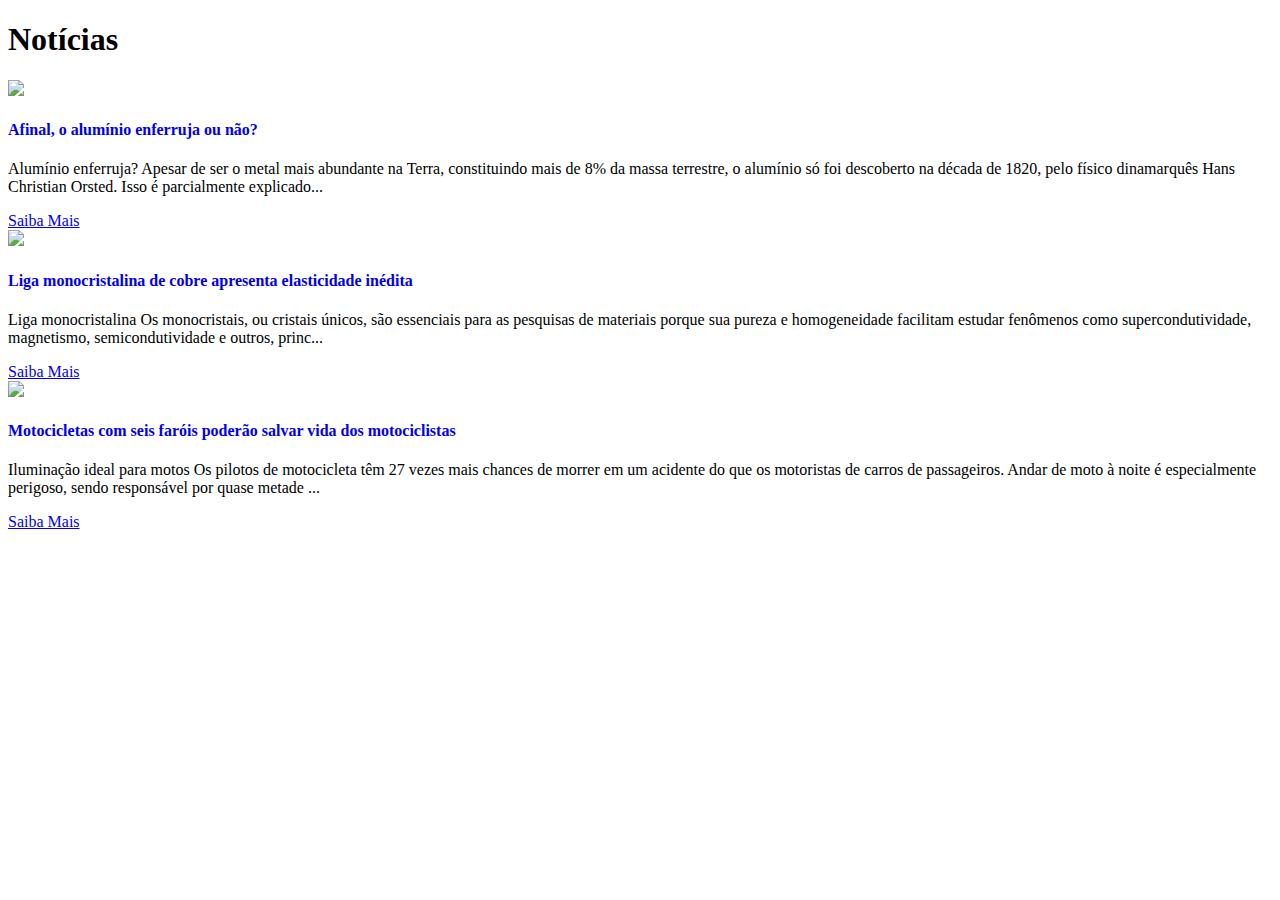
==== commit 38b44b06: "versão 1.0" ====
--- a/index.html
+++ b/index.html
@@ -1,722 +1,18 @@
 <!DOCTYPE html>
 <html lang="pt-br">
 <head>
-    <!-- CSS only -->
-<link href="https://cdn.jsdelivr.net/npm/bootstrap@5.2.0/dist/css/bootstrap.min.css" rel="stylesheet" integrity="sha384-gH2yIJqKdNHPEq0n4Mqa/HGKIhSkIHeL5AyhkYV8i59U5AR6csBvApHHNl/vI1Bx" crossorigin="anonymous">
-<!-- JavaScript Bundle with Popper -->
-<script src="https://cdn.jsdelivr.net/npm/bootstrap@5.2.0/dist/js/bootstrap.bundle.min.js" integrity="sha384-A3rJD856KowSb7dwlZdYEkO39Gagi7vIsF0jrRAoQmDKKtQBHUuLZ9AsSv4jD4Xa" crossorigin="anonymous"></script>
+    <script src="js/funcoes.js" type="text/javascript"></script>
     <meta charset="UTF-8">
     <meta http-equiv="X-UA-Compatible" content="IE=edge">
     <meta name="viewport" content="width=device-width, initial-scale=1.0">
-    <link rel="stylesheet" href="css/style.css" type="text/css"> 
-
-
-    
-    <title>Engenharia Mecânica</title>
+    <title>Blog</title>
 </head>
 <body>
-    
-    <div id="cor-fundo">
-    <div class="wrapper">
-      <nav class="navbar navbar-expand-lg navbar-light bg-light fixed-top">
-        <div class="container">
-          <a class="navbar-brand" href="#">ENGENHARIA MECÂNICA</a>
-          <button class="navbar-toggler" type="button" data-bs-toggle="collapse" data-bs-target="#navbarResponsive" aria-controls="navbarResponsive" aria-expanded="false" aria-label="Toggle navigation">
-            <span class="navbar-toggler-icon"></span>
-          </button>
-          <div class="collapse navbar-collapse" id="navbarResponsive">
-            <ul id="links" class="navbar-nav ms-auto">
-              <li class="nav-item active">
-                <a class="nav-link" href="#perfil">Perfil</a>
-              </li>
-
-              <li class="nav-item">
-                <a class="nav-link" href="#tema-nota">Nota de Corte</a>
-              </li>
-              <li class="nav-item">
-                <a class="nav-link" href="#mercado">Mercado de Trabalho</a>
-              </li>
-              <li class="nav-item">
-                <a class="nav-link" href="#title-uni">Universidades</a>
-              </li>
-              <li class="nav-item">
-                <a class="nav-link" href="#title-c">Cursos</a>
-              </li>
-              <li class="nav-item">
-                <a class="nav-link" href="#title-video">Video</a>
-              </li>
-            </ul>
-          </div>
-        </div>
-      </nav>
-    </div>
-      <header>
-      
-       
-        <!-- Carousel -->
-<div id="demo" class="carousel slide" data-bs-ride="carousel">
-  
-
-  <!-- Indicators/dots -->
-  <div class="carousel-indicators">
-    <button type="button" data-bs-target="#demo" data-bs-slide-to="0" class="active"></button>
-    <button type="button" data-bs-target="#demo" data-bs-slide-to="1"></button>
-    <button type="button" data-bs-target="#demo" data-bs-slide-to="2"></button>
-  </div>
-
-  <!-- The slideshow/carousel -->
-  <div class="carousel-inner">
-    <div class="carousel-item active">
-      <img src="../profissoes/img/mecanica1.jpg" alt="Eng" id="tamimg">
-    </div>
-
-  </div>
-
-
-
-<div id="color-perfil">
-<div id="perfil">
-<div id="tema-perfil">PERFIL</div>
-  <p></p> 
-</div>
-  
-<div id="container mt-5">
-  <div id="row">
-
-    
-    
-
-
-    <div id="perfil1">
-
-      
-      <p>O curso de Engenharia Mecânica forma profissionais capazes de executar 
-        procedimentos que envolvam projeto, fabricação, operação e manutenção de máquinas, 
-        equipamentos e sistemas mecânicos. No mercado de trabalho, o engenheiro mecânico 
-        atua em diversas indústrias, entre elas a de automóveis, aeronáutica e naval.</p>
-        
-
-        <img src="../profissoes/img/sobre1.jpg" alt="Sob" id="tamsob">
-
-    </div>
-
-    
-
-    <div id="perfil2">
-
-      
-        <p>O graduado na área também está em empresas do setor de energia, de 
-        consultoria de projetos industriais, em universidades e centros de pesquisas. 
-        Esse profissional precisa dominar ao menos uma língua estrangeira, saber 
-        trabalhar em equipe, ter raciocínio rápido e conhecimentos sólidos nas Ciências Exatas. 
-        Os tipos de formação para o curso de Engenharia Mecânica são: bacharelado e pós-graduação. </p>
-
-        <img src="../profissoes/img/sobre2.png" alt="Sob2" id="tamsob2">
-
-    </div>
-<br>
-  </div>
-</div>
-
-
-<div id="color-profissional">
-
-<div id="perfil-profissional">
-
-  <p>PERFIL DO PROFISSINAL</p>
-  
-  <div id="pt1">
-
-    <p>Gosta de Tecnologia</p>
-
-    <p id="traco">_________</p>
-
-    <div id="tecnologia">
-      É importante estar por dentro dos avanços tecnológicos para realizar projetos inovadores.
-    </div>
-    
-  </div>
-
-  <div id="pt2">
-
-    <p>Dinâmico</p>
-
-    <p id="traco">_________</p>
-
-    <div id="dinamico">
-      Deve estar pronto para constantes mudanças e também se adaptar bem em diferentes situações do dia a dia.
-    </div>
-    
-  </div>
-
-  <div id="pt3">
-
-    <p>Gosta de Matemática</p>
-
-    <p id="traco">_________</p>
-
-    <div id="matematica">
-      Um bom profissional deve ter afinidade com números e cálculos, muito utilizados na elaboração de projetos.
-    </div>
-    
-  </div>
-
-  <div id="pt4">
-
-    <p>Gosta de Trabalhar em Equipe</p>
-
-    <p id="traco">_________</p>
-
-    <div id="equipe">
-      Ser capaz de atuar em equipes multidisciplinares é fundamental nesta área da engenharia.
-    </div>
-    
-  </div>
-
-</div>
-
-</div>
-
-
-
-</div>
-
-
-<div id="color-aprende">
-
-  <center><h2 id="aprende-easy">O que se aprende na faculdade de Engenharia Mecânica?</h2></center>
-
-  <h1 id="txt-easy">Dentre os conteúdos básicos que devem ocupar pelo menos 30% da 
-    carga horária total, se destacam os seguintes tópicos na Engenharia Mecânica:</h1>
-
-
-      <div class="container mt-3">
-        <h2></h2>
-        <p></p>
-        <div id="cards-aprende">
-          <img id="img-aprende" class="card-img-top" src="../profissoes/img/aprende5.jpeg" alt="Card image" >
-          <div class="card-body">
-            <h4></h4>
-            <p id="cards-text">Administração<br>
-              Ciências do Ambiente<br>
-              Ciência e Tecnologia dos Materiais<br>
-              Economia<br>
-              Eletricidade Aplicada<br>
-              Expressão Gráfica<br>
-              Fenômenos de Transporte<br>
-              Física<br>
-              Informática<br>
-              Matemática e Estatística<br></p>
-
-          </div>
-        </div>
-        <br>
-  
-  
-        <div id="cards-aprende2">
-          <img id="img-aprende2" class="card-img-top" src="../profissoes/img/aprende4.jpg" alt="Card image" >
-          <div class="card-body">
-            <h4></h4>
-            <p id="cards-text2">Mecânica dos Sólidos<br>
-              Metodologia Científica e Tecnológica<br>
-              Química<br>
-              Métodos numéricos<br>
-              Termodinâmica<br>
-              Instrumentação e controle<br>
-              Projeto de máquinas<br>
-              Dinâmica de sistemas mecânicos<br>
-              Materiais de construção mecânica<br>
-              Mecânica geral<br></p>
-
-          </div>
-        </div>
-        <br>
-  
-        <div id="cards-aprende3">
-          <img id="img-aprende3" class="card-img-top" src="../profissoes/img/aprende3.png" alt="Card image" >
-          <div class="card-body">
-            <h4></h4>
-            <p id="cards-text3">Processos de fabricação<br>
-              Gestão de produção<br>
-              Sistemas mecânicos<br>
-              Sistemas térmicos e fluidomecânicos<br>
-              Sistemas hidráulicos e pneumáticos<br>
-              Máquinas de fluxo<br>
-              Segurança do trabalho<br>
-              Gestão de projetos<br>
-              Manutenção<br>
-              Metrologia<br></p>
-            
-          </div>
-        </div>
-        <br>
-  
-  
-  
-    </div>
-
-
-
-
-</div>
-
-
-
-
-
-
-<div id="color-grade">
-
-  <center><h2 id="grade-easy">Qual a grade curricular de Engenharia Mecânica?</h2>
-  <h1 id="text-easy">Grade Curricular é o conjunto de matérias que o aluno estudará durante o curso.</h1></center>
-
-<div id="grades" class="container mt-5">
-  <div class="row">
-    <div class="col-sm-4">
-
-      <h3 id="title-grade"></h3>
-      <p></p>
- 
-      </p>
-
-
-
-      <div id="cards-grade1">
-        <div class="card-body">
-          <h4></h4>
-          <p id="text-grade">Cidadania, Sociedade e Contemporâneos;<br>
-            Comportamento Empreendedor;<br>
-            Elementos de Máquinas;<br>
-            Eletricidade e Magnetismo;<br>
-            Engenharia de Segurança e Gestão de Pessoas;<br>
-            Engenharia Econômica;<br>
-              Estágio Supervisionado I;<br>
-              Estágio Supervisionado II;<br>
-              Estática e Dinâmica dos Corpos Rígidos;<br>
-              Expressão Gráfica;<br>
-              Fenômenos de Transporte;<br>
-              Gestão da Produção;<br>
-              Simulação de Sistemas Mecânicos;<br>
-              Sistemas de Medição;<br> 
-
-        </div>
-      </div>
-    </div>
-
-    <div class="col-sm-4">
-      <h3 id="title-grade"></h3>
-
-        <div id="cards-grade2">
-          <div class="card-body">
-            <h4></h4>
-            <p id="text-grade2">Gestão de Projetos;<br>
-              Hidráulica e Pneumática;<br>
-              Investigação para Resolução de Problemas;<br>
-              Manutenção Industrial;<br>
-              Materiais de Construção Mecânica;<br>
-              Mecânica;<br>
-              Máquinas de Fluxo;<br>
-              Máquinas Térmicas;<br>
-              Métodos Computacionais;<br>
-              Métodos Matemáticos I;<br>
-              Métodos Matemáticos II;<br>
-              Optativa;<br>
-              Refrigeração e Ar Condicionado;<br>
-              Resistência dos Materiais;<br>
-      
-              </p>
-  
-          </div>
-        </div>
-
-    </div>
-
-
-
-    <div class="col-sm-4">
-      <h3 id="title-grade"></h3>        
-      <p></p>
-      <div id="cards-grade3">
-        <div class="card-body">
-          <h4></h4>
-          <p id="text-grade3">Projeto de Automação;<br>
-            Projeto de Indústria;<br>
-            Projeto de Manufatura;<br>
-            Projeto de Máquinas e Estruturas;<br>
-            Projeto de Software para Engenharia Mecânica;<br>
-            Projeto de Sustentabilidade para Engenharia Mecânica;<br>
-            Projeto Eletromecânico;<br>
-            Projeto Térmico;<br>
-            Questões Teóricas e Aplicadas de Ética e Política;<br>
-            Química Industrial e Ambiental;<br>
-            Trabalho de Conclusão de Curso I;<br>
-            Trabalho de Conclusão de Curso II;<br>
-            Tecnologia Mecânica;<br>
-            Termodinâmica;<br>
-          </p>
-
-        </div>
-      </div>
-
-
-<br><br><br>
-    </div>
-  </div>
-</div>
-</div>
-
-<div id="color-nota">
- <center><div id="tema-nota">NOTA DE CORTE</div></center> 
-
-  <div id="img-nota"> <img src="../profissoes/img/nota-corte.jpeg"></div>
-</div>
-
- 
-<div id="color-mercado">
-
-  <h2 id="mercado">MERCADO DE TRABALHO</h2>
-
-
-  <div class="container mt-5">
-    <div class="row">
-      <div class="col-sm-4">
-        <h3 id="title-mercado">O que faz o profissional de Engenharia Mecânica?</h3>
-        <p id="text-mercado">O engenheiro mecânico projeta e testa sistemas e conjuntos mecânicos, 
-          componentes, ferramentas e materiais, realizando cálculos e desenhos. 
-          Ele também implementa, atividades de manutenção e fabricação de produtos, 
-          bem como elabora documentação técnica. Seus conhecimentos técnicos podem 
-          favorecer sua carreira na área comercial.</p>
-      </div>
-      <div class="col-sm-4">
-        <h3 id="title-mercado">Onde o profissional de Engenharia Mecânica pode trabalhar?</h3>
-        <p id="text-mercado">O engenheiro mecânico pode atuar nos setores industrial e de serviços. 
-          Na indústria, é empregado principalmente na metalurgia básica, fabricação de 
-          máquinas, equipamentos e veículos automotores. É comum que o empregador ofereça 
-          carteira assinada e salário fixo, no setor público e privado. </p>
-      </div>
-      <div class="col-sm-4">
-        <h3 id="title-mercado">Quanto ganha um profissional de Engenharia Mecânica?</h3>        
-        <p id="text-mercado">O salário médio de um Engenheiro Mecânico no Brasil é de R$ 8.231,78. 
-          São valores consideráveis, que podem aumentar e diminuir de acordo com sua 
-          experiência. Por isso, é muito importante continuar aprendendo para se destacar 
-          no mercado. Ainda mais, a instituição que você escolher para estudar conta muito na remuneração.</p>
-      </div>
-    </div>
-  </div>
-
-  <div class="container mt-3">
-          
-    <img id="img-mercado" src="../profissoes/img/mercadoo.jpeg" class="rounded" alt="Cinque Terre"> 
-    
-    <img id="img-mercado2" src="../profissoes/img/mercado4.jpg" class="rounded" alt="Cinque Terre"> <br><br><br>
-  </div>
-</div>
-
-
-<div id="color-areas">
-  <div class="container mt-3">
-    <h2 id="title-area">ÁREAS DE TRABALHO</h2>
-    <p></p>
-    <div id="cards">
-      <img id="img-area" class="card-img-top" src="../profissoes/img/petroquimica.jpg" alt="Card image" >
-      <div class="card-body">
-        <h4 id="card-title">Indústria Petroquímica</h4>
-        <p id="cards-text">É uma das áreas de atuação da Engenharia 
-          Mecânica mais interessantes e vastas, pois o profissional 
-          desenvolve diversas atividades em sua rotina de trabalho. 
-          Nesse setor, os engenheiros lidam com os produtos petroquímicos, 
-          incluindo o refino e a sua distribuição.</p>
-        <a  id="btnn">Sálario Médio:
-                        R$ 12.152,30</a>
-      </div>
-    </div>
-    <br>
-
-
-    <div id="cards2">
-      <img id="img-area2" class="card-img-top" src="../profissoes/img/auto.jpg" alt="Card image" >
-      <div class="card-body">
-        <h4 id="card-title2">Automobilistica</h4>
-        <p id="cards-text2">A sua atuação vai além, sendo possível trabalhar com 
-          tudo que envolve veículos, como caminhões, motos, carros etc. Da produção 
-          das peças até a sua manutenção, o engenheiro mecânico é fundamental para 
-          que os motoristas não tenham dificuldades de rodar na estrada ou na cidade.</p>
-        <a  id="btnn2">Sálario Médio:
-                        R$ 12.000,00</a>
-      </div>
-    </div>
-    <br>
-
-    <div id="cards3">
-      <img id="img-area3" class="card-img-top" src="../profissoes/img/energetica.jpeg" alt="Card image" >
-      <div class="card-body">
-        <h4 id="card-title3">Indústria Energética</h4>
-        <p id="cards-text3">Principalmente para atuar com a implantação de 
-          mecanismos de distribuição e armazenamento energético, usando sistemas 
-          eólicos, solares e nucleares.</p>
-        <a  id="btnn3">Sálario Médio:
-                        R$ 15.000,00</a>
-      </div>
-    </div>
-    <br>
-</div>
-
-
-<div id="color-universidade">
-
-  <h1 id="title-uni">UNIVERSIDADES</h1>
-
-  <div id="position-uni">
-
-  
-
-  <div id="unicamp" class="card" >
-    <img id="img-unicamp" class="card-img-top" src="../profissoes/img/inicamp.jpg.opdownload" alt="Card image">
-    <div class="card-body">
-      <h4 class="card-title">Unicamp</h4>
-      <p class="card-text">Universidade Estadual de Campinas é uma universidade pública do estado de São Paulo, Brasil</p>
-      <a href="https://www.fem.unicamp.br/index.php/pt-br/" class="btn btn-primary">Clique Aqui!</a>
-    </div>
-  </div>
-  <br>
-
-  <div id="usp" class="card" >
-    <img id="img-usp" class="card-img-top" src="../profissoes/img/usp.jpg" alt="Card image">
-    <div class="card-body">
-      <h4 class="card-title">Usp</h4>
-      <p class="card-text">A Universidade de São Paulo é a maior e mais importante universidade pública do Brasil, uma das mais importantes da Ibero-América</p>
-      <a href="https://www5.usp.br/ensino/graduacao/cursos-oferecidos/engenharia-mecanica/" class="btn btn-primary">Clique Aqui!</a>
-    </div>
-  </div>
-  <br>
-
-  <div id="usf" class="card" >
-    <img id="img-usf" class="card-img-top" src="../profissoes/img/usf.png" alt="Card image">
-    <div class="card-body">
-      <h4 class="card-title">Usf</h4>
-      <p class="card-text">Universidade de São Francisco</p>
-      <a href="https://www.usf.edu.br/vestibular/curso.vm?curso=Engenharia+Mecanica&id=521E05" class="btn btn-primary">Clique Aqui!</a>
-    </div>
-  </div>
-  <br>
-
-  <div id="anhanguera" class="card" >
-    <img id="img-anhanguera" class="card-img-top" src="../profissoes/img/anhanguera.png" alt="Card image">
-    <div class="card-body">
-      <h4 class="card-title">Anhanguera</h4>
-      <p class="card-text">A faculdade Anhanguera foi fundada em 1994, em Leme (SP), buscando dialogar com uma juventude trabalhadora</p>
-      <a href="https://www.anhanguera.com/curso/engenharia-mecanica/?utm_source=google&utm_medium=cpc&utm_campaign=AEDU-Presencial::L3::Display::Performance-Max::Cursos-LTV::Roas&gclid=Cj0KCQjwxb2XBhDBARIsAOjDZ37U5rqzLyd-bYBPwpO53BA6Dyzu_8eJUsfoXt4xcfFqffNFp1opTRkaAoaBEALw_wcB&gclsrc=aw.ds" class="btn btn-primary">Clique Aqui!</a>
-    </div>
-  </div>
-  <br>
-</div>
-</div>
-
-<div id="color-cursos">
-<div class="container mt-3">
-
-  <h2 id="title-c">CURSOS</h2>
-  <h2 id="title-g">GRADUAÇÃO</h2>
-
-  <img id="img-graduacao" class="card-img-top" src="../profissoes/img/graduacao.jpg" alt="image">
-<br><br>
-  <div id="g-card" class="card bg-dark text-white">
-    <div id="graduacao" class="card-body">O que é graduação para que serve?</div>
-    <h2 id="text-graduacao">Graduação é como é chamado o curso de ensino superior, 
-      sendo o primeiro nível da formação universitária. Completar a graduação é o que 
-      permite o exercício da profissão escolhida, caso esta seja atrelada a exigência 
-      de um diploma, como a medicina e a odontologia.</h2>
-  </div>
-  <br>
-
-
-  
-  <br><br>
-    <div id="g-card2" class="card bg-dark text-white">
-      <div id="graduacao" class="card-body"></div>
-      <h2 id="text-graduacao">A graduação em engenharia mecânica prepara o aluno para 
-        os reais desafios do mercado de trabalho, aliando conhecimento acadêmico com 
-        atividades práticas e técnicas aplicadas ao setor produtivo e à prestação de 
-        serviços. Durante os estudos, você conhecerá as técnicas e conceitos de engenharia, 
-        desenho técnico, ciências dos materiais, cálculo, elementos de máquinas, máquinas 
-        térmicas e hidráulicas e muito mais. O curso conta com as técnicas mais modernas 
-        de fabricação aditiva, impressão 3D, aprendizagem baseada em projetos estimulando 
-        a Mentalidade Maker e projetos de inovação voltados ao Design Thinking.</h2>
-    </div>
-
-    <img id="img-graduacao2" class="card-img-top" src="../profissoes/img/graduacao1.jpg" alt="image">
-
-</div>
-
-
-<div id="color-bacharelado">
-  <h2 id="title-b">BACHARELADO</h2>
-
-
-
-  <div id="b-card" class="card bg-dark text-white">
-    <div id="b" class="card-body">
-    <h2 id="text-b">O curso tem como proposta oferecer uma sólida formação 
-      tecnológica em projetos mecânicos, manutenção e produção industrial, 
-      disponibilizando conhecimentos necessários para a elaboração de processos 
-      de manutenção corretiva, preventiva, preditiva e pró-ativa, ferramentas e 
-      técnicas necessárias ao projeto, planejamento e execução da produção fabril 
-      com uma perspectiva humanística e empreendedora, criativa e inovadora, 
-      crítica e solucionadora de problemas, e preservação do meio ambiente.</h2>
-  </div>
-</div>
-  <img id="img-b" class="card-img-top" src="../profissoes/img/bacharelado.jpg" alt="image"><br><br><br>
-
-
-</div>
-</div>
-
-
-<div>
-  
-  <h1 id="title-video">VÍDEO</h1>
-
-  <iframe id="video" width="930" height="430"  src="https://youtu.be/w68OzocuCYU" title="YouTube video player" frameborder="0" allow="accelerometer; autoplay; clipboard-write; encrypted-media; gyroscope; picture-in-picture" allowfullscreen></iframe>
-
-</div>
-
-
-
-<!-- Remove the container if you want to extend the Footer to full width. -->
-<div class="">
-  <!-- Footer -->
-  <footer
-          class="text-center text-lg-start text-white"
-          style="background-color: #3c3c3c"
-          >
-    <!-- Grid container -->
-    <div id="footer" class="container p-4 pb-0">
-      <!-- Section: Links -->
-      <section class="">
-        <!--Grid row-->
-        <div class="row">
-          <!-- Grid column -->
-          <div class="col-md-3 col-lg-3 col-xl-3 mx-auto mt-3">
-            <h6 class="text-uppercase mb-4 font-weight-bold">
-              Sobre Engenharia Mecânica
-            </h6>
-            <p>
-              O profissional desse setor atua no desenvolvimento
-              de máquinas, podendo trabalhar em projetos
-              de diversos segmentos e indústrias.
-            </p>
-          </div>
-          <!-- Grid column -->
-
-          <hr class="w-100 clearfix d-md-none" />
-
-          <!-- Grid column -->
-          <div class="col-md-2 col-lg-2 col-xl-2 mx-auto mt-3">
-            <h6 class="text-uppercase mb-4 font-weight-bold">Links</h6>
-            <p>
-              <a class="text-white" href="#perfil">Perfil</a>
-            </p>
-            <p>
-              <a class="text-white" href="#tema-nota">Nota de Corte</a>
-            </p>
-            <p>
-              <a class="text-white" href="#mercado">Mercado de Trabalho</a>
-            </p>
-            <p>
-              <a class="text-white" href="#title-uni">Universidades</a>
-            </p>
-            <p>
-              <a class="text-white" href="#title-c">Cursos</a>
-            </p>
-            <p>
-              <a class="text-white" href="#title-video">Video</a>
-            </p>
-          </div>
-          <!-- Grid column -->
-
-          <hr class="w-100 clearfix d-md-none" />
-
-          <!-- Grid column -->
-          <hr class="w-100 clearfix d-md-none" />
-
-          <!-- Grid column -->
-          <div class="col-md-4 col-lg-3 col-xl-3 mx-auto mt-3">
-            <h6 class="text-uppercase mb-4 font-weight-bold">Contact</h6>
-            <p><i class="fas fa-home mr-3"></i> Cajati-SP</p>
-            <p><i class="fas fa-envelope mr-3"></i> renan.martins54@etec.sp.gov.br</p>
-            <p><i class="fas fa-phone mr-3"></i>13 996445017</p>
-            <p><i class="fas fa-print mr-3"></i>13 99644-5017</p>
-          </div>
-          <!-- Grid column -->
-
-          <!-- Grid column -->
-          <div class="col-md-3 col-lg-2 col-xl-2 mx-auto mt-3">
-            <h6 class="text-uppercase mb-4 font-weight-bold">Siga-me nas redes sociais</h6>
-
-            <!-- Instagram -->
-            <a
-               >
-               <a href="https://www.instagram.com/martinsrenan1">
-                <img class="logo-insta" src="../profissoes/img/logo_insta.png.opdownload" width="30px"></a>
-               
-               <i class="Instagram"></i
-              ></a>
-
-            <!-- Twitter -->
-            <a
-               >
-               <a href="https://twitter.com/">
-                <img class="logo-insta" src="../profissoes/img/logo_tt.png" width="30px"></a>
-               
-               <i class="twitter"></i
-              ></a>
-
-            
-
-            <!-- Linkedin -->
-            <a
-            >
-            <a href="https://www.linkedin.com/in//">
-             <img class="logo-insta" src="../profissoes/img/logo_linkedin.png" width="30px"></a>
-            
-            <i class="linkedin"></i
-           ></a>
-            <!-- Github -->
-            <a
-               class="btn btn-primary btn-floating m-1"
-               style="background-color: #333333"
-               href="#!"
-               role="button"
-               ><i class="fab fa-github"></i
-              ></a>
-          </div>
-        </div>
-        <!--Grid row-->
-      </section>
-      <!-- Section: Links -->
-    </div>
-    <!-- Grid container -->
-
-    <!-- Copyright -->
-    <div
-         class="text-center p-3"
-         style="background-color: rgba(0, 0, 0, 0.2)"
-         >
-      © 2020 Copyright:
-      <a class="text-white" href="https://www.instagram.com/martinsrenan1""
-         >PITZADA</a
-        >
-    </div>
-    <!-- Copyright -->
-  </footer>
-  <!-- Footer -->
-</div>
-<!-- End of .container -->
-
-
-
-
-
-</div>
+    <div class="container-fluid position-relative" id="txttem">
+        <h1 class="fw-semibold mb-4 mt-4 text-center p-2" id="txttema">Notícias</h1>
+        <script>
+            funcaoConteudo();
+        </script>
+    </div>    
 </body>
 </html>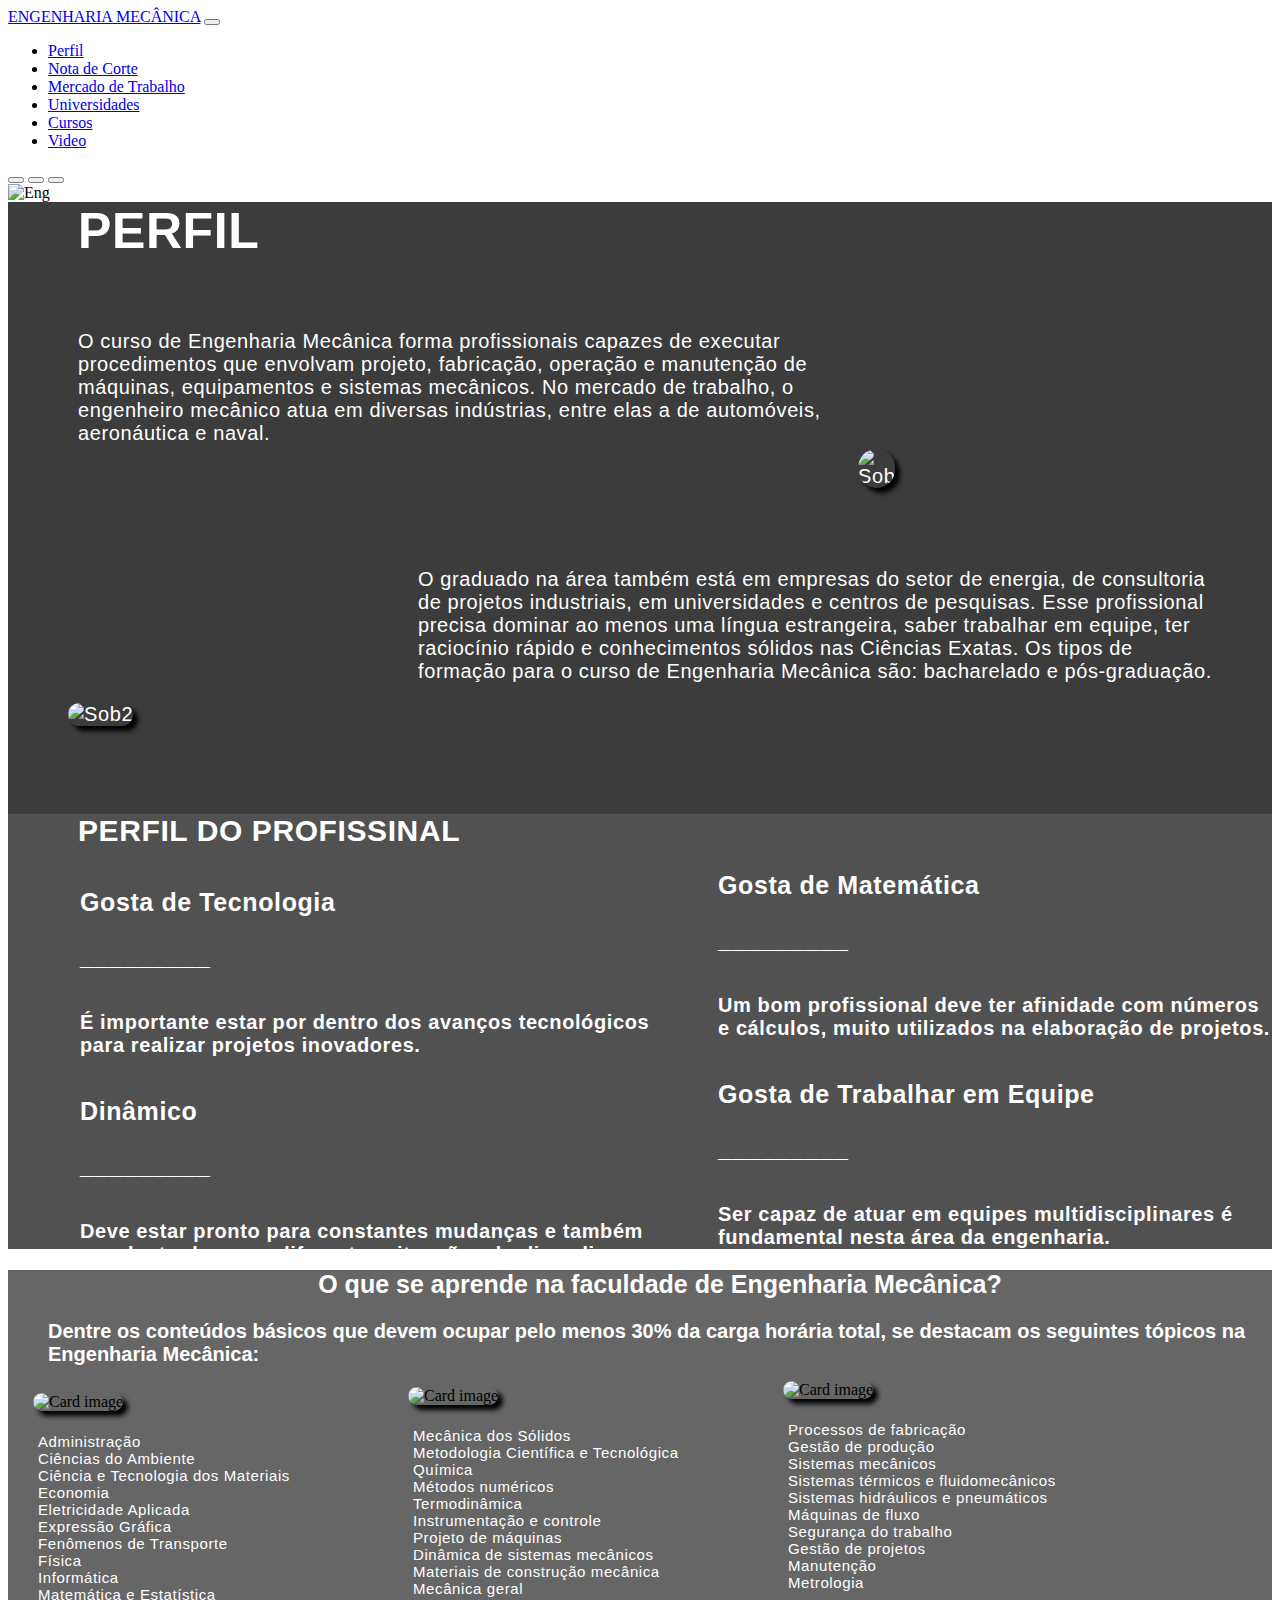
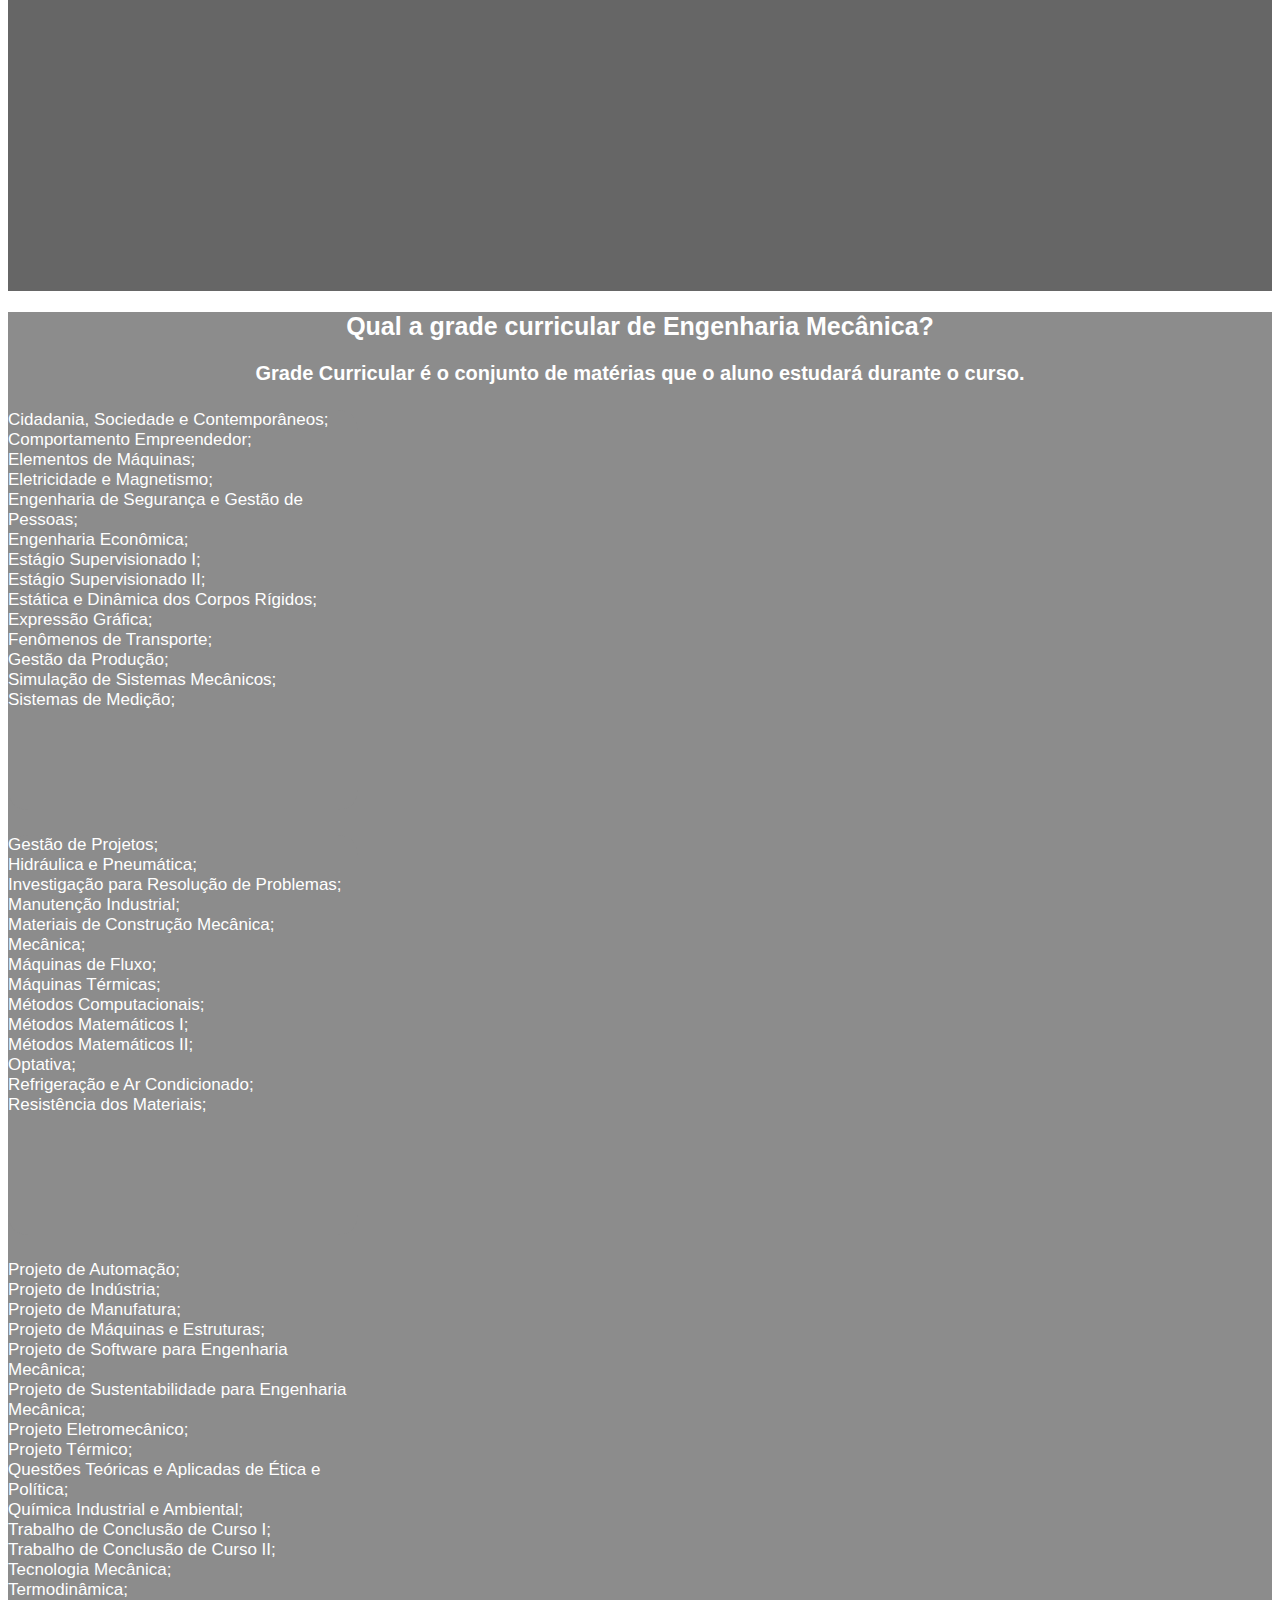
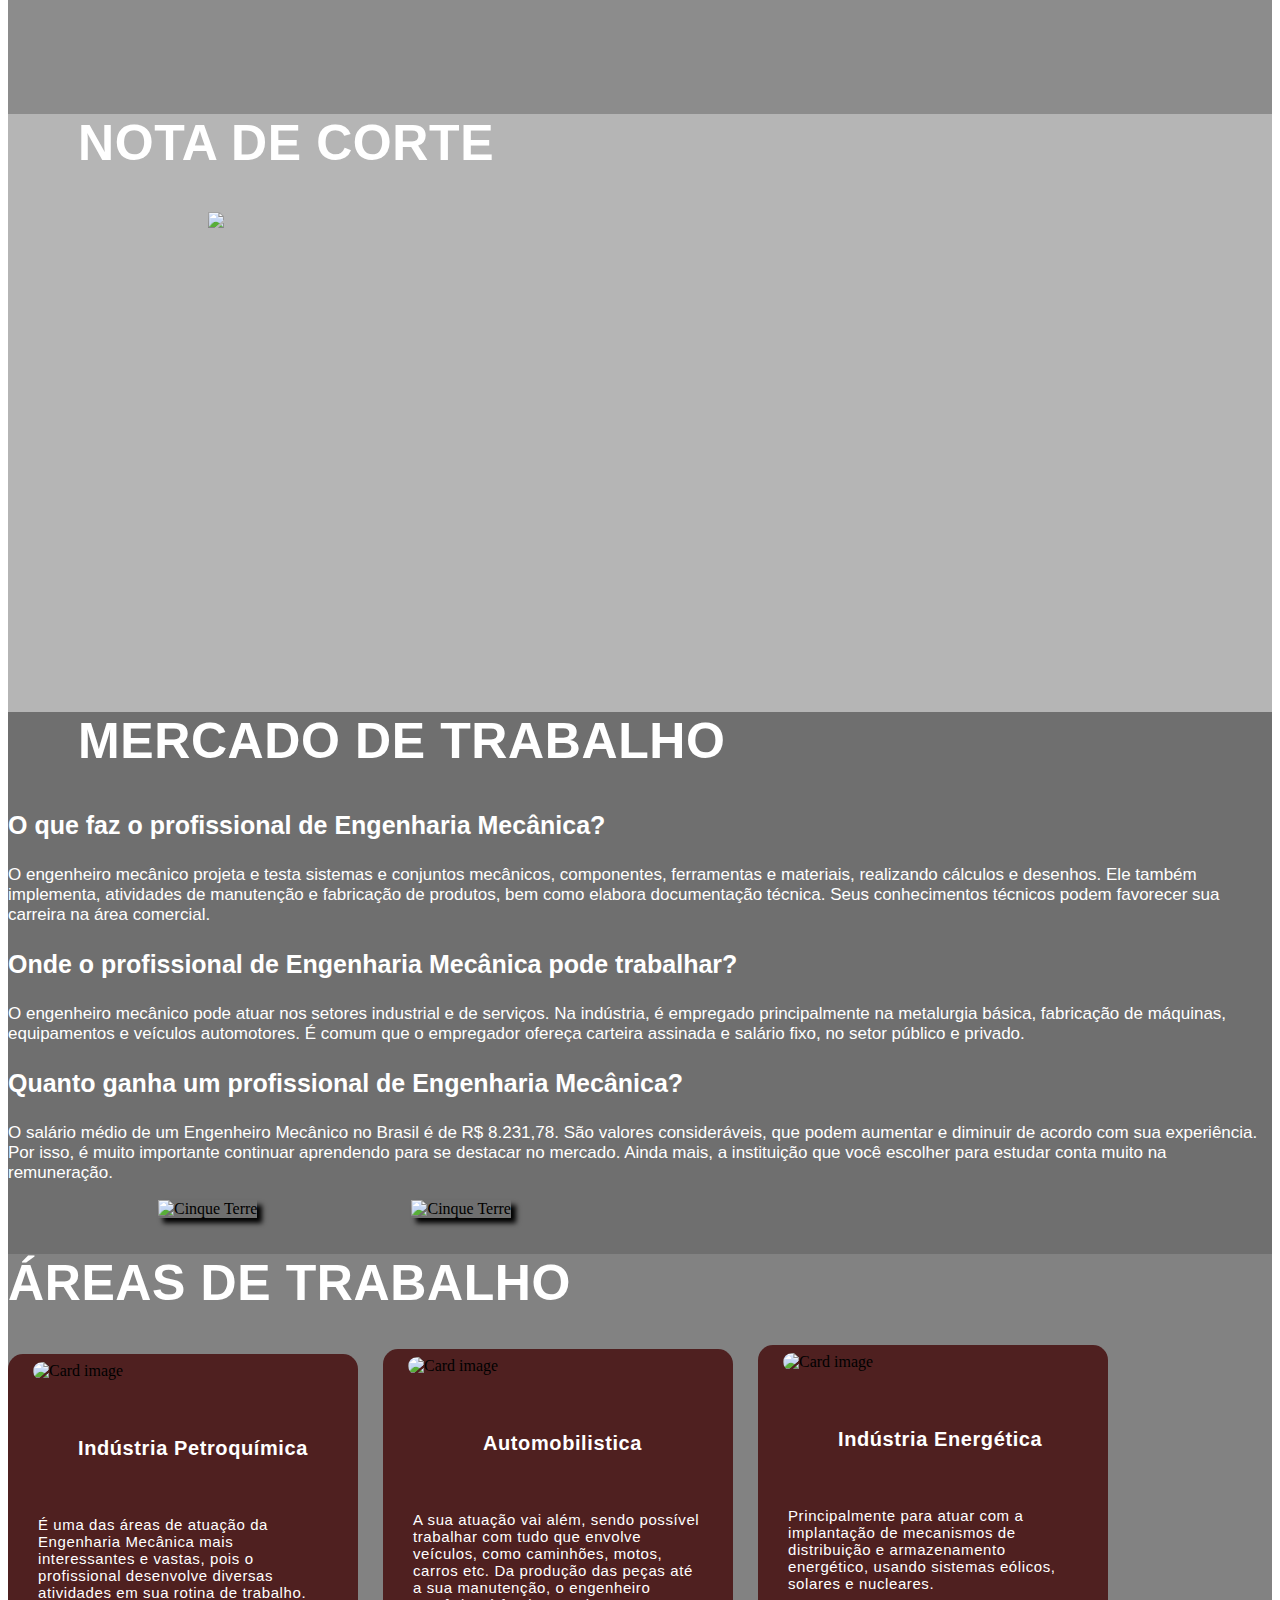
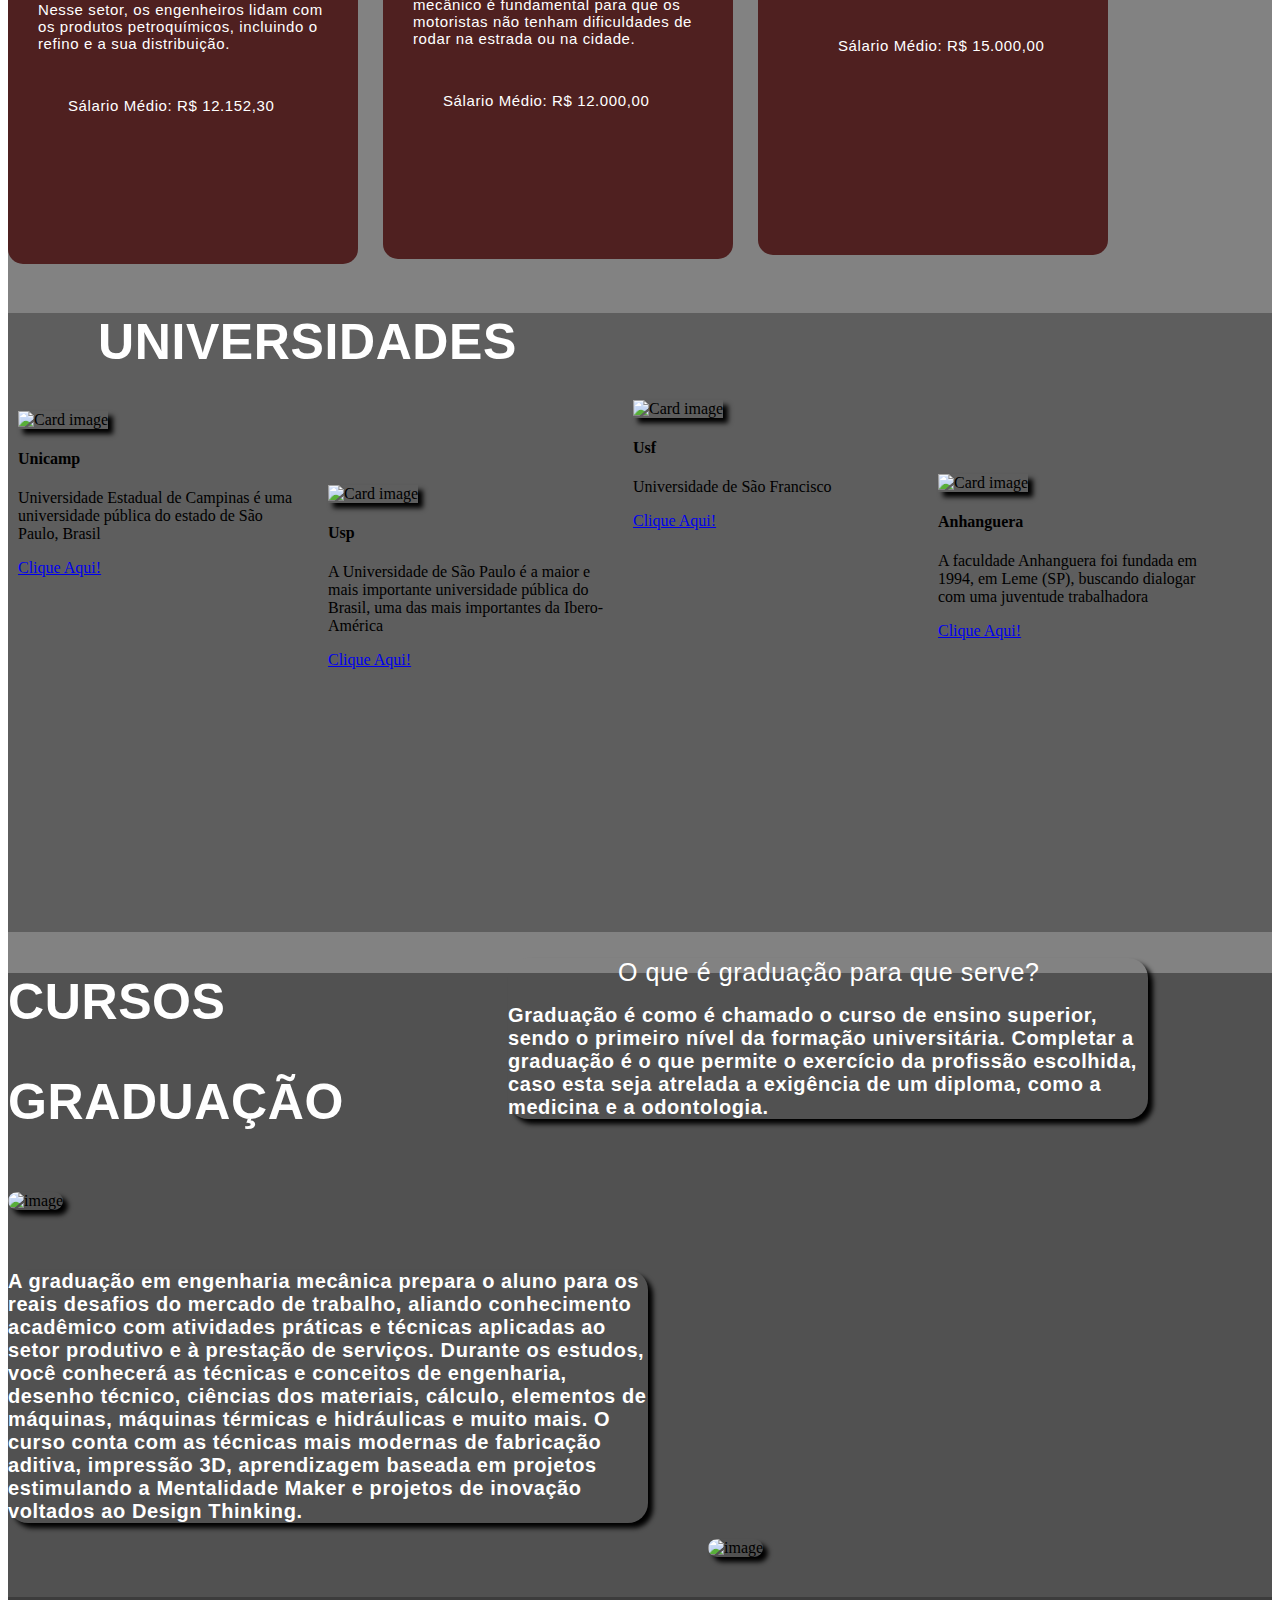
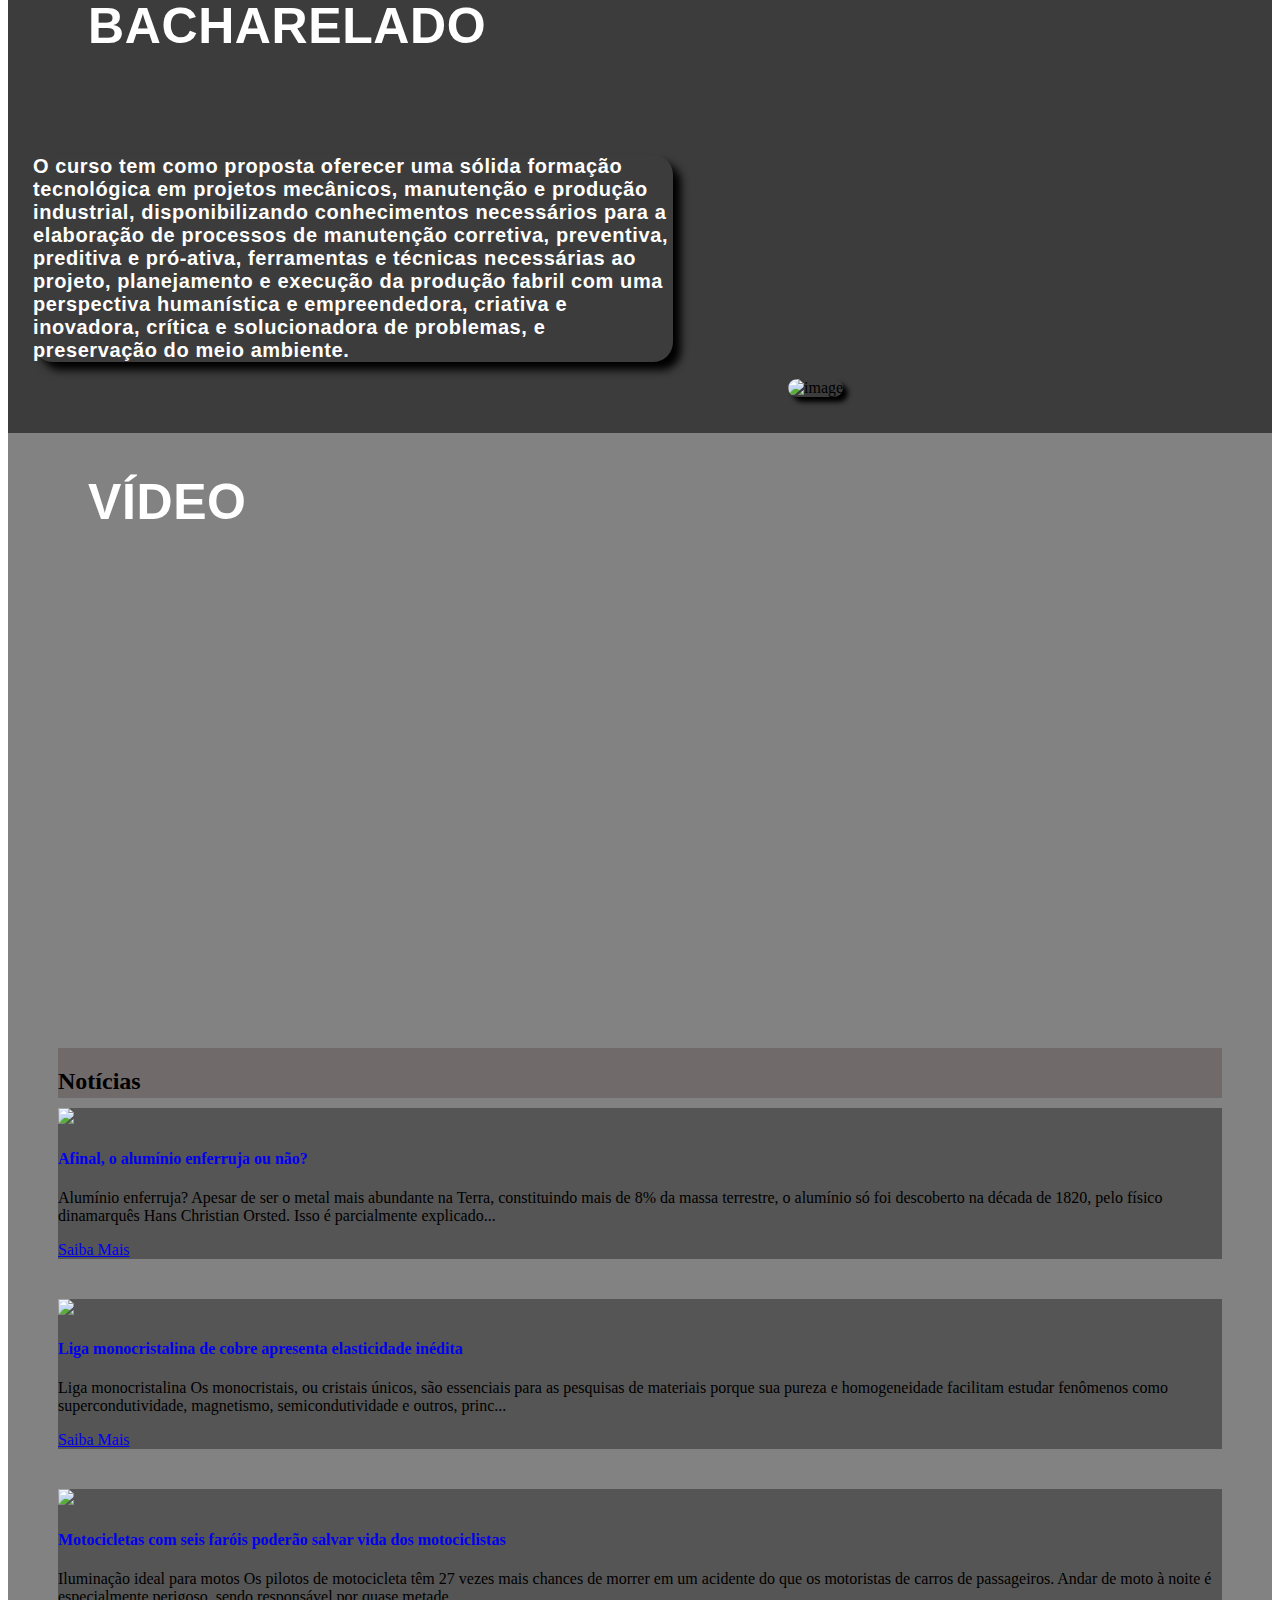
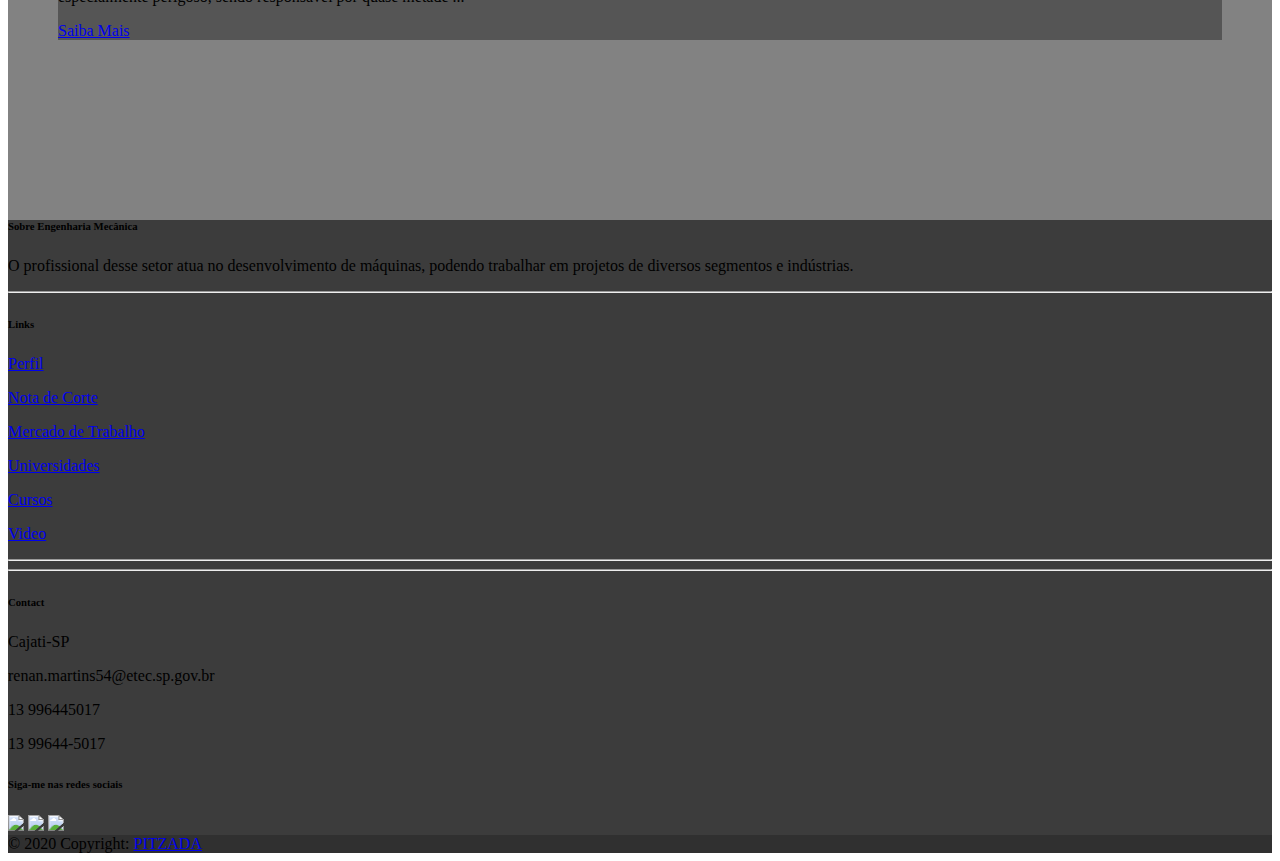
==== commit 8e2aff2a: "Versão final" ====
--- a/index.html
+++ b/index.html
@@ -1,18 +1,731 @@
 <!DOCTYPE html>
 <html lang="pt-br">
 <head>
-    <script src="js/funcoes.js" type="text/javascript"></script>
+    <!-- CSS only -->
+<link href="https://cdn.jsdelivr.net/npm/bootstrap@5.2.0/dist/css/bootstrap.min.css" rel="stylesheet" integrity="sha384-gH2yIJqKdNHPEq0n4Mqa/HGKIhSkIHeL5AyhkYV8i59U5AR6csBvApHHNl/vI1Bx" crossorigin="anonymous">
+<!-- JavaScript Bundle with Popper -->
+<script src="https://cdn.jsdelivr.net/npm/bootstrap@5.2.0/dist/js/bootstrap.bundle.min.js" integrity="sha384-A3rJD856KowSb7dwlZdYEkO39Gagi7vIsF0jrRAoQmDKKtQBHUuLZ9AsSv4jD4Xa" crossorigin="anonymous"></script>
     <meta charset="UTF-8">
     <meta http-equiv="X-UA-Compatible" content="IE=edge">
     <meta name="viewport" content="width=device-width, initial-scale=1.0">
-    <title>Blog</title>
+    <link rel="stylesheet" href="css/style.css" type="text/css"> 
+
+
+    
+    <title>Engenharia Mecânica</title>
+    <script src="js/funcoes.js" type="text/javascript"></script>
 </head>
 <body>
-    <div class="container-fluid position-relative" id="txttem">
-        <h1 class="fw-semibold mb-4 mt-4 text-center p-2" id="txttema">Notícias</h1>
-        <script>
-            funcaoConteudo();
-        </script>
-    </div>    
+    
+    <div id="cor-fundo">
+    <div class="wrapper">
+      <nav class="navbar navbar-expand-lg navbar-light bg-light fixed-top">
+        <div class="container">
+          <a class="navbar-brand" href="#">ENGENHARIA MECÂNICA</a>
+          <button class="navbar-toggler" type="button" data-bs-toggle="collapse" data-bs-target="#navbarResponsive" aria-controls="navbarResponsive" aria-expanded="false" aria-label="Toggle navigation">
+            <span class="navbar-toggler-icon"></span>
+          </button>
+          <div class="collapse navbar-collapse" id="navbarResponsive">
+            <ul id="links" class="navbar-nav ms-auto">
+              <li class="nav-item active">
+                <a class="nav-link" href="#perfil">Perfil</a>
+              </li>
+
+              <li class="nav-item">
+                <a class="nav-link" href="#tema-nota">Nota de Corte</a>
+              </li>
+              <li class="nav-item">
+                <a class="nav-link" href="#mercado">Mercado de Trabalho</a>
+              </li>
+              <li class="nav-item">
+                <a class="nav-link" href="#title-uni">Universidades</a>
+              </li>
+              <li class="nav-item">
+                <a class="nav-link" href="#title-c">Cursos</a>
+              </li>
+              <li class="nav-item">
+                <a class="nav-link" href="#title-video">Video</a>
+              </li>
+            </ul>
+          </div>
+        </div>
+      </nav>
+    </div>
+      <header>
+      
+       
+        <!-- Carousel -->
+<div id="demo" class="carousel slide" data-bs-ride="carousel">
+  
+
+  <!-- Indicators/dots -->
+  <div class="carousel-indicators">
+    <button type="button" data-bs-target="#demo" data-bs-slide-to="0" class="active"></button>
+    <button type="button" data-bs-target="#demo" data-bs-slide-to="1"></button>
+    <button type="button" data-bs-target="#demo" data-bs-slide-to="2"></button>
+  </div>
+
+  <!-- The slideshow/carousel -->
+  <div class="carousel-inner">
+    <div class="carousel-item active">
+      <img src="img/mecanica1.jpg" alt="Eng" id="tamimg">
+    </div>
+
+  </div>
+
+
+
+<div id="color-perfil">
+<div id="perfil">
+<div id="tema-perfil">PERFIL</div>
+  <p></p> 
+</div>
+  
+<div id="container mt-5">
+  <div id="row">
+
+    
+    
+
+
+    <div id="perfil1">
+
+      
+      <p>O curso de Engenharia Mecânica forma profissionais capazes de executar 
+        procedimentos que envolvam projeto, fabricação, operação e manutenção de máquinas, 
+        equipamentos e sistemas mecânicos. No mercado de trabalho, o engenheiro mecânico 
+        atua em diversas indústrias, entre elas a de automóveis, aeronáutica e naval.</p>
+        
+
+        <img src="../profissoes/img/sobre1.jpg" alt="Sob" id="tamsob">
+
+    </div>
+
+    
+
+    <div id="perfil2">
+
+      
+        <p>O graduado na área também está em empresas do setor de energia, de 
+        consultoria de projetos industriais, em universidades e centros de pesquisas. 
+        Esse profissional precisa dominar ao menos uma língua estrangeira, saber 
+        trabalhar em equipe, ter raciocínio rápido e conhecimentos sólidos nas Ciências Exatas. 
+        Os tipos de formação para o curso de Engenharia Mecânica são: bacharelado e pós-graduação. </p>
+
+        <img src="../profissoes/img/sobre2.png" alt="Sob2" id="tamsob2">
+
+    </div>
+<br>
+  </div>
+</div>
+
+
+<div id="color-profissional">
+
+<div id="perfil-profissional">
+
+  <p>PERFIL DO PROFISSINAL</p>
+  
+  <div id="pt1">
+
+    <p>Gosta de Tecnologia</p>
+
+    <p id="traco">_________</p>
+
+    <div id="tecnologia">
+      É importante estar por dentro dos avanços tecnológicos para realizar projetos inovadores.
+    </div>
+    
+  </div>
+
+  <div id="pt2">
+
+    <p>Dinâmico</p>
+
+    <p id="traco">_________</p>
+
+    <div id="dinamico">
+      Deve estar pronto para constantes mudanças e também se adaptar bem em diferentes situações do dia a dia.
+    </div>
+    
+  </div>
+
+  <div id="pt3">
+
+    <p>Gosta de Matemática</p>
+
+    <p id="traco">_________</p>
+
+    <div id="matematica">
+      Um bom profissional deve ter afinidade com números e cálculos, muito utilizados na elaboração de projetos.
+    </div>
+    
+  </div>
+
+  <div id="pt4">
+
+    <p>Gosta de Trabalhar em Equipe</p>
+
+    <p id="traco">_________</p>
+
+    <div id="equipe">
+      Ser capaz de atuar em equipes multidisciplinares é fundamental nesta área da engenharia.
+    </div>
+    
+  </div>
+
+</div>
+
+</div>
+
+
+
+</div>
+
+
+<div id="color-aprende">
+
+  <center><h2 id="aprende-easy">O que se aprende na faculdade de Engenharia Mecânica?</h2></center>
+
+  <h1 id="txt-easy">Dentre os conteúdos básicos que devem ocupar pelo menos 30% da 
+    carga horária total, se destacam os seguintes tópicos na Engenharia Mecânica:</h1>
+
+
+      <div class="container mt-3">
+        <h2></h2>
+        <p></p>
+        <div id="cards-aprende">
+          <img id="img-aprende" class="card-img-top" src="../profissoes/img/aprende5.jpeg" alt="Card image" >
+          <div class="card-body">
+            <h4></h4>
+            <p id="cards-text">Administração<br>
+              Ciências do Ambiente<br>
+              Ciência e Tecnologia dos Materiais<br>
+              Economia<br>
+              Eletricidade Aplicada<br>
+              Expressão Gráfica<br>
+              Fenômenos de Transporte<br>
+              Física<br>
+              Informática<br>
+              Matemática e Estatística<br></p>
+
+          </div>
+        </div>
+        <br>
+  
+  
+        <div id="cards-aprende2">
+          <img id="img-aprende2" class="card-img-top" src="../profissoes/img/aprende4.jpg" alt="Card image" >
+          <div class="card-body">
+            <h4></h4>
+            <p id="cards-text2">Mecânica dos Sólidos<br>
+              Metodologia Científica e Tecnológica<br>
+              Química<br>
+              Métodos numéricos<br>
+              Termodinâmica<br>
+              Instrumentação e controle<br>
+              Projeto de máquinas<br>
+              Dinâmica de sistemas mecânicos<br>
+              Materiais de construção mecânica<br>
+              Mecânica geral<br></p>
+
+          </div>
+        </div>
+        <br>
+  
+        <div id="cards-aprende3">
+          <img id="img-aprende3" class="card-img-top" src="../profissoes/img/aprende3.png" alt="Card image" >
+          <div class="card-body">
+            <h4></h4>
+            <p id="cards-text3">Processos de fabricação<br>
+              Gestão de produção<br>
+              Sistemas mecânicos<br>
+              Sistemas térmicos e fluidomecânicos<br>
+              Sistemas hidráulicos e pneumáticos<br>
+              Máquinas de fluxo<br>
+              Segurança do trabalho<br>
+              Gestão de projetos<br>
+              Manutenção<br>
+              Metrologia<br></p>
+            
+          </div>
+        </div>
+        <br>
+  
+  
+  
+    </div>
+
+
+
+
+</div>
+
+
+
+
+
+
+<div id="color-grade">
+
+  <center><h2 id="grade-easy">Qual a grade curricular de Engenharia Mecânica?</h2>
+  <h1 id="text-easy">Grade Curricular é o conjunto de matérias que o aluno estudará durante o curso.</h1></center>
+
+<div id="grades" class="container mt-5">
+  <div class="row">
+    <div class="col-sm-4">
+
+      <h3 id="title-grade"></h3>
+      <p></p>
+ 
+      </p>
+
+
+
+      <div id="cards-grade1">
+        <div class="card-body">
+          <h4></h4>
+          <p id="text-grade">Cidadania, Sociedade e Contemporâneos;<br>
+            Comportamento Empreendedor;<br>
+            Elementos de Máquinas;<br>
+            Eletricidade e Magnetismo;<br>
+            Engenharia de Segurança e Gestão de Pessoas;<br>
+            Engenharia Econômica;<br>
+              Estágio Supervisionado I;<br>
+              Estágio Supervisionado II;<br>
+              Estática e Dinâmica dos Corpos Rígidos;<br>
+              Expressão Gráfica;<br>
+              Fenômenos de Transporte;<br>
+              Gestão da Produção;<br>
+              Simulação de Sistemas Mecânicos;<br>
+              Sistemas de Medição;<br> 
+
+        </div>
+      </div>
+    </div>
+
+    <div class="col-sm-4">
+      <h3 id="title-grade"></h3>
+
+        <div id="cards-grade2">
+          <div class="card-body">
+            <h4></h4>
+            <p id="text-grade2">Gestão de Projetos;<br>
+              Hidráulica e Pneumática;<br>
+              Investigação para Resolução de Problemas;<br>
+              Manutenção Industrial;<br>
+              Materiais de Construção Mecânica;<br>
+              Mecânica;<br>
+              Máquinas de Fluxo;<br>
+              Máquinas Térmicas;<br>
+              Métodos Computacionais;<br>
+              Métodos Matemáticos I;<br>
+              Métodos Matemáticos II;<br>
+              Optativa;<br>
+              Refrigeração e Ar Condicionado;<br>
+              Resistência dos Materiais;<br>
+      
+              </p>
+  
+          </div>
+        </div>
+
+    </div>
+
+
+
+    <div class="col-sm-4">
+      <h3 id="title-grade"></h3>        
+      <p></p>
+      <div id="cards-grade3">
+        <div class="card-body">
+          <h4></h4>
+          <p id="text-grade3">Projeto de Automação;<br>
+            Projeto de Indústria;<br>
+            Projeto de Manufatura;<br>
+            Projeto de Máquinas e Estruturas;<br>
+            Projeto de Software para Engenharia Mecânica;<br>
+            Projeto de Sustentabilidade para Engenharia Mecânica;<br>
+            Projeto Eletromecânico;<br>
+            Projeto Térmico;<br>
+            Questões Teóricas e Aplicadas de Ética e Política;<br>
+            Química Industrial e Ambiental;<br>
+            Trabalho de Conclusão de Curso I;<br>
+            Trabalho de Conclusão de Curso II;<br>
+            Tecnologia Mecânica;<br>
+            Termodinâmica;<br>
+          </p>
+
+        </div>
+      </div>
+
+
+<br><br><br>
+    </div>
+  </div>
+</div>
+</div>
+
+<div id="color-nota">
+ <center><div id="tema-nota">NOTA DE CORTE</div></center> 
+
+  <div id="img-nota"> <img src="../profissoes/img/nota-corte.jpeg"></div>
+</div>
+
+ 
+<div id="color-mercado">
+
+  <h2 id="mercado">MERCADO DE TRABALHO</h2>
+
+
+  <div class="container mt-5">
+    <div class="row">
+      <div class="col-sm-4">
+        <h3 id="title-mercado">O que faz o profissional de Engenharia Mecânica?</h3>
+        <p id="text-mercado">O engenheiro mecânico projeta e testa sistemas e conjuntos mecânicos, 
+          componentes, ferramentas e materiais, realizando cálculos e desenhos. 
+          Ele também implementa, atividades de manutenção e fabricação de produtos, 
+          bem como elabora documentação técnica. Seus conhecimentos técnicos podem 
+          favorecer sua carreira na área comercial.</p>
+      </div>
+      <div class="col-sm-4">
+        <h3 id="title-mercado">Onde o profissional de Engenharia Mecânica pode trabalhar?</h3>
+        <p id="text-mercado">O engenheiro mecânico pode atuar nos setores industrial e de serviços. 
+          Na indústria, é empregado principalmente na metalurgia básica, fabricação de 
+          máquinas, equipamentos e veículos automotores. É comum que o empregador ofereça 
+          carteira assinada e salário fixo, no setor público e privado. </p>
+      </div>
+      <div class="col-sm-4">
+        <h3 id="title-mercado">Quanto ganha um profissional de Engenharia Mecânica?</h3>        
+        <p id="text-mercado">O salário médio de um Engenheiro Mecânico no Brasil é de R$ 8.231,78. 
+          São valores consideráveis, que podem aumentar e diminuir de acordo com sua 
+          experiência. Por isso, é muito importante continuar aprendendo para se destacar 
+          no mercado. Ainda mais, a instituição que você escolher para estudar conta muito na remuneração.</p>
+      </div>
+    </div>
+  </div>
+
+  <div class="container mt-3">
+          
+    <img id="img-mercado" src="../profissoes/img/mercadoo.jpeg" class="rounded" alt="Cinque Terre"> 
+    
+    <img id="img-mercado2" src="../profissoes/img/mercado4.jpg" class="rounded" alt="Cinque Terre"> <br><br><br>
+  </div>
+</div>
+
+
+<div id="color-areas">
+  <div class="container mt-3">
+    <h2 id="title-area">ÁREAS DE TRABALHO</h2>
+    <p></p>
+    <div id="cards">
+      <img id="img-area" class="card-img-top" src="../profissoes/img/petroquimica.jpg" alt="Card image" >
+      <div class="card-body">
+        <h4 id="card-title">Indústria Petroquímica</h4>
+        <p id="cards-text">É uma das áreas de atuação da Engenharia 
+          Mecânica mais interessantes e vastas, pois o profissional 
+          desenvolve diversas atividades em sua rotina de trabalho. 
+          Nesse setor, os engenheiros lidam com os produtos petroquímicos, 
+          incluindo o refino e a sua distribuição.</p>
+        <a  id="btnn">Sálario Médio:
+                        R$ 12.152,30</a>
+      </div>
+    </div>
+    <br>
+
+
+    <div id="cards2">
+      <img id="img-area2" class="card-img-top" src="../profissoes/img/auto.jpg" alt="Card image" >
+      <div class="card-body">
+        <h4 id="card-title2">Automobilistica</h4>
+        <p id="cards-text2">A sua atuação vai além, sendo possível trabalhar com 
+          tudo que envolve veículos, como caminhões, motos, carros etc. Da produção 
+          das peças até a sua manutenção, o engenheiro mecânico é fundamental para 
+          que os motoristas não tenham dificuldades de rodar na estrada ou na cidade.</p>
+        <a  id="btnn2">Sálario Médio:
+                        R$ 12.000,00</a>
+      </div>
+    </div>
+    <br>
+
+    <div id="cards3">
+      <img id="img-area3" class="card-img-top" src="../profissoes/img/energetica.jpeg" alt="Card image" >
+      <div class="card-body">
+        <h4 id="card-title3">Indústria Energética</h4>
+        <p id="cards-text3">Principalmente para atuar com a implantação de 
+          mecanismos de distribuição e armazenamento energético, usando sistemas 
+          eólicos, solares e nucleares.</p>
+        <a  id="btnn3">Sálario Médio:
+                        R$ 15.000,00</a>
+      </div>
+    </div>
+    <br>
+</div>
+
+
+<div id="color-universidade">
+
+  <h1 id="title-uni">UNIVERSIDADES</h1>
+
+  <div id="position-uni">
+
+  
+
+  <div id="unicamp" class="card" >
+    <img id="img-unicamp" class="card-img-top" src="../profissoes/img/inicamp.jpg.opdownload" alt="Card image">
+    <div class="card-body">
+      <h4 class="card-title">Unicamp</h4>
+      <p class="card-text">Universidade Estadual de Campinas é uma universidade pública do estado de São Paulo, Brasil</p>
+      <a href="https://www.fem.unicamp.br/index.php/pt-br/" class="btn btn-primary">Clique Aqui!</a>
+    </div>
+  </div>
+  <br>
+
+  <div id="usp" class="card" >
+    <img id="img-usp" class="card-img-top" src="../profissoes/img/usp.jpg" alt="Card image">
+    <div class="card-body">
+      <h4 class="card-title">Usp</h4>
+      <p class="card-text">A Universidade de São Paulo é a maior e mais importante universidade pública do Brasil, uma das mais importantes da Ibero-América</p>
+      <a href="https://www5.usp.br/ensino/graduacao/cursos-oferecidos/engenharia-mecanica/" class="btn btn-primary">Clique Aqui!</a>
+    </div>
+  </div>
+  <br>
+
+  <div id="usf" class="card" >
+    <img id="img-usf" class="card-img-top" src="../profissoes/img/usf.png" alt="Card image">
+    <div class="card-body">
+      <h4 class="card-title">Usf</h4>
+      <p class="card-text">Universidade de São Francisco</p>
+      <a href="https://www.usf.edu.br/vestibular/curso.vm?curso=Engenharia+Mecanica&id=521E05" class="btn btn-primary">Clique Aqui!</a>
+    </div>
+  </div>
+  <br>
+
+  <div id="anhanguera" class="card" >
+    <img id="img-anhanguera" class="card-img-top" src="../profissoes/img/anhanguera.png" alt="Card image">
+    <div class="card-body">
+      <h4 class="card-title">Anhanguera</h4>
+      <p class="card-text">A faculdade Anhanguera foi fundada em 1994, em Leme (SP), buscando dialogar com uma juventude trabalhadora</p>
+      <a href="https://www.anhanguera.com/curso/engenharia-mecanica/?utm_source=google&utm_medium=cpc&utm_campaign=AEDU-Presencial::L3::Display::Performance-Max::Cursos-LTV::Roas&gclid=Cj0KCQjwxb2XBhDBARIsAOjDZ37U5rqzLyd-bYBPwpO53BA6Dyzu_8eJUsfoXt4xcfFqffNFp1opTRkaAoaBEALw_wcB&gclsrc=aw.ds" class="btn btn-primary">Clique Aqui!</a>
+    </div>
+  </div>
+  <br>
+</div>
+</div>
+
+<div id="color-cursos">
+<div class="container mt-3">
+
+  <h2 id="title-c">CURSOS</h2>
+  <h2 id="title-g">GRADUAÇÃO</h2>
+
+  <img id="img-graduacao" class="card-img-top" src="../profissoes/img/graduacao.jpg" alt="image">
+<br><br>
+  <div id="g-card" class="card bg-dark text-white">
+    <div id="graduacao" class="card-body">O que é graduação para que serve?</div>
+    <h2 id="text-graduacao">Graduação é como é chamado o curso de ensino superior, 
+      sendo o primeiro nível da formação universitária. Completar a graduação é o que 
+      permite o exercício da profissão escolhida, caso esta seja atrelada a exigência 
+      de um diploma, como a medicina e a odontologia.</h2>
+  </div>
+  <br>
+
+
+  
+  <br><br>
+    <div id="g-card2" class="card bg-dark text-white">
+      <div id="graduacao" class="card-body"></div>
+      <h2 id="text-graduacao">A graduação em engenharia mecânica prepara o aluno para 
+        os reais desafios do mercado de trabalho, aliando conhecimento acadêmico com 
+        atividades práticas e técnicas aplicadas ao setor produtivo e à prestação de 
+        serviços. Durante os estudos, você conhecerá as técnicas e conceitos de engenharia, 
+        desenho técnico, ciências dos materiais, cálculo, elementos de máquinas, máquinas 
+        térmicas e hidráulicas e muito mais. O curso conta com as técnicas mais modernas 
+        de fabricação aditiva, impressão 3D, aprendizagem baseada em projetos estimulando 
+        a Mentalidade Maker e projetos de inovação voltados ao Design Thinking.</h2>
+    </div>
+
+    <img id="img-graduacao2" class="card-img-top" src="../profissoes/img/graduacao1.jpg" alt="image">
+
+</div>
+
+
+<div id="color-bacharelado">
+  <h2 id="title-b">BACHARELADO</h2>
+
+
+
+  <div id="b-card" class="card bg-dark text-white">
+    <div id="b" class="card-body">
+    <h2 id="text-b">O curso tem como proposta oferecer uma sólida formação 
+      tecnológica em projetos mecânicos, manutenção e produção industrial, 
+      disponibilizando conhecimentos necessários para a elaboração de processos 
+      de manutenção corretiva, preventiva, preditiva e pró-ativa, ferramentas e 
+      técnicas necessárias ao projeto, planejamento e execução da produção fabril 
+      com uma perspectiva humanística e empreendedora, criativa e inovadora, 
+      crítica e solucionadora de problemas, e preservação do meio ambiente.</h2>
+  </div>
+</div>
+  <img id="img-b" class="card-img-top" src="../profissoes/img/bacharelado.jpg" alt="image"><br><br><br>
+
+
+</div>
+</div>
+
+
+<div>
+  
+  <h1 id="title-video">VÍDEO</h1>
+
+  <iframe id="video" width="930" height="430"  src="https://youtu.be/w68OzocuCYU" title="YouTube video player" frameborder="0" allow="accelerometer; autoplay; clipboard-write; encrypted-media; gyroscope; picture-in-picture" allowfullscreen></iframe>
+
+</div>
+
+
+<div class="titulo2 text-center mt-5" style="transform: translateY(30px)" >
+  <h2>  Notícias</h2>    
+</div>
+  <script>
+      funcaoConteudo();
+  </script>
+
+
+
+<!-- Remove the container if you want to extend the Footer to full width. -->
+<div class="">
+  <!-- Footer -->
+  <footer
+          class="text-center text-lg-start text-white"
+          style="background-color: #3c3c3c"
+          >
+    <!-- Grid container -->
+    <div id="footer" class="container p-4 pb-0">
+      <!-- Section: Links -->
+      <section class="">
+        <!--Grid row-->
+        <div class="row">
+          <!-- Grid column -->
+          <div class="col-md-3 col-lg-3 col-xl-3 mx-auto mt-3">
+            <h6 class="text-uppercase mb-4 font-weight-bold">
+              Sobre Engenharia Mecânica
+            </h6>
+            <p>
+              O profissional desse setor atua no desenvolvimento
+              de máquinas, podendo trabalhar em projetos
+              de diversos segmentos e indústrias.
+            </p>
+          </div>
+          <!-- Grid column -->
+
+          <hr class="w-100 clearfix d-md-none" />
+
+          <!-- Grid column -->
+          <div class="col-md-2 col-lg-2 col-xl-2 mx-auto mt-3">
+            <h6 class="text-uppercase mb-4 font-weight-bold">Links</h6>
+            <p>
+              <a class="text-white" href="#perfil">Perfil</a>
+            </p>
+            <p>
+              <a class="text-white" href="#tema-nota">Nota de Corte</a>
+            </p>
+            <p>
+              <a class="text-white" href="#mercado">Mercado de Trabalho</a>
+            </p>
+            <p>
+              <a class="text-white" href="#title-uni">Universidades</a>
+            </p>
+            <p>
+              <a class="text-white" href="#title-c">Cursos</a>
+            </p>
+            <p>
+              <a class="text-white" href="#title-video">Video</a>
+            </p>
+          </div>
+          <!-- Grid column -->
+
+          <hr class="w-100 clearfix d-md-none" />
+
+          <!-- Grid column -->
+          <hr class="w-100 clearfix d-md-none" />
+
+          <!-- Grid column -->
+          <div class="col-md-4 col-lg-3 col-xl-3 mx-auto mt-3">
+            <h6 class="text-uppercase mb-4 font-weight-bold">Contact</h6>
+            <p><i class="fas fa-home mr-3"></i> Cajati-SP</p>
+            <p><i class="fas fa-envelope mr-3"></i> renan.martins54@etec.sp.gov.br</p>
+            <p><i class="fas fa-phone mr-3"></i>13 996445017</p>
+            <p><i class="fas fa-print mr-3"></i>13 99644-5017</p>
+          </div>
+          <!-- Grid column -->
+
+          <!-- Grid column -->
+          <div class="col-md-3 col-lg-2 col-xl-2 mx-auto mt-3">
+            <h6 class="text-uppercase mb-4 font-weight-bold">Siga-me nas redes sociais</h6>
+
+            <!-- Instagram -->
+            <a
+               >
+               <a href="https://www.instagram.com/martinsrenan1">
+                <img class="logo-insta" src="../profissoes/img/logo_insta.png.opdownload" width="30px"></a>
+               
+               <i class="Instagram"></i
+              ></a>
+
+            <!-- Twitter -->
+            <a
+               >
+               <a href="https://twitter.com/">
+                <img class="logo-insta" src="../profissoes/img/logo_tt.png" width="30px"></a>
+               
+               <i class="twitter"></i
+              ></a>
+
+            
+
+            <!-- Linkedin -->
+            <a
+            >
+            <a href="https://www.linkedin.com/in//">
+             <img class="logo-insta" src="../profissoes/img/logo_linkedin.png" width="30px"></a>
+            
+            <i class="linkedin"></i
+           ></a>
+            <!-- Github -->
+            <a
+               class="btn btn-primary btn-floating m-1"
+               style="background-color: #333333"
+               href="#!"
+               role="button"
+               ><i class="fab fa-github"></i
+              ></a>
+          </div>
+        </div>
+        <!--Grid row-->
+      </section>
+      <!-- Section: Links -->
+    </div>
+    <!-- Grid container -->
+
+    <!-- Copyright -->
+    <div
+         class="text-center p-3"
+         style="background-color: rgba(0, 0, 0, 0.2)"
+         >
+      © 2020 Copyright:
+      <a class="text-white" href="https://www.instagram.com/martinsrenan1""
+         >PITZADA</a
+        >
+    </div>
+    <!-- Copyright -->
+  </footer>
+  <!-- Footer -->
+</div>
+<!-- End of .container -->
+
+
+
+
+
+</div>
 </body>
-</html>+</html>
--- a/css/style.css
+++ b/css/style.css
@@ -0,0 +1,1318 @@
+
+#tamimg{
+    width: 1310px;
+    height: 670px;
+}
+
+#title{
+    font-size: 30px;
+}
+
+/* PERFIL */
+
+#tema-perfil{
+    font-weight: bold;
+    color: #FFFF;
+    font-family:  'Helvetica';
+    font-size: 50px;
+    text-align: left;
+    margin-left: 70px;
+
+    letter-spacing: 0.6px;
+    
+}
+
+#color-perfil{
+    background-color: #3c3c3c;
+}
+
+#perfil1{
+    width: 800px;
+    margin-bottom: 10px;
+    letter-spacing: 0.6px;
+    font-size: 20px;
+    padding: 30px;
+    margin-left: 40px;
+    margin-top: 20px;
+    color: #FFFF;
+    font-family:  'Helvetica';
+}
+
+#perfil2{
+    width: 800px;
+    margin-left: 380px;
+    margin-top: -10px;
+    letter-spacing: 0.6px;
+    font-size: 20px;
+    padding: 30px;
+    font-family:  'Helvetica';
+    color: #FFFF;
+}
+
+#tamsob{
+    box-shadow: 5px 5px 5px rgb(0, 0, 0);
+    width: 300px;
+    height: 200px;
+    border-radius: 12px;
+    margin-left: 780px;
+    border-radius: 30px;
+    margin-top: -175px;
+}
+
+#tamsob2{
+    box-shadow: 5px 5px 5px rgb(0, 0, 0);
+    width: 320px;
+    height: 200px;
+    border-radius: 12px;
+    margin-left: 900px;
+    border-radius: 30px;
+    margin-top: -240px;
+    margin-left: -350px;
+}
+
+/* PERFIL DO PROFISSIONAL */
+
+#color-profissional{
+    background-color: #515151;
+    margin-top: 0px;
+   
+}
+
+#perfil-profissional{
+    font-weight: bold;
+    color: #FFFF;
+    font-family:  'Helvetica';
+    font-size: 30px;
+    text-align: left;
+    margin-left: 70px;
+    margin-top: 40px;
+    letter-spacing: 0.6px;
+}
+
+
+
+#pt1{
+   
+    color: #FFFF;
+    font-family:  'Helvetica';
+    font-size: 25px;
+    text-align: left;
+    margin-left: 2px;
+    margin-top: 40px;
+    letter-spacing: 0.6px;
+}
+
+#tecnologia{
+
+    color: #FFFF;
+    font-family:  'Helvetica';
+    font-size: 20px;
+    text-align: left;
+    margin-left: 0px;
+    margin-top: 40px;
+    letter-spacing: 0.6px;
+    columns: 2;
+}
+
+#pt2{
+   
+    color: #FFFF;
+    font-family:  'Helvetica';
+    font-size: 25px;
+    text-align: left;
+    margin-left: 2px;
+    margin-top: 40px;
+    letter-spacing: 0.6px;
+}
+
+#dinamico{
+
+    color: #FFFF;
+    font-family:  'Helvetica';
+    font-size: 20px;
+    text-align: left;
+    margin-left: 0px;
+    margin-top: 40px;
+    letter-spacing: 0.6px;
+    columns: 2;
+}
+
+#pt3{
+   
+    color: #FFFF;
+    font-family:  'Helvetica';
+    font-size: 25px;
+    text-align: left;
+    margin-left: 640px;
+    margin-top: -315px;
+    letter-spacing: 0.6px;
+    margin-top: -420px;
+}
+
+#matematica{
+
+    color: #FFFF;
+    font-family:  'Helvetica';
+    font-size: 20px;
+    text-align: left;
+    margin-left: 0px;
+    margin-top: 40px;
+    letter-spacing: 0.6px;
+
+}
+
+#pt4{
+   
+    color: #FFFF;
+    font-family:  'Helvetica';
+    font-size: 25px;
+    text-align: left;
+    margin-left: 640px;
+    margin-top: 40px;
+    letter-spacing: 0.6px;
+}
+
+#equipe{
+
+    color: #FFFF;
+    font-family:  'Helvetica';
+    font-size: 20px;
+    text-align: left;
+    margin-left: 0px;
+    margin-top: 40px;
+    letter-spacing: 0.6px;
+
+
+}
+
+/* APRENDER */
+
+
+#color-aprende{
+    background-color: #666666;
+  
+}   
+
+#tema-aprender{
+    font-weight: bold;
+    color: #FFFF;
+    font-family:  'Helvetica';
+    font-size: 25px;
+    text-align: left;
+    margin-left: 70px;
+    margin-top: 100px;
+    
+}
+
+
+#aprende-easy{
+    font-weight: bold;
+    color: #FFFF;
+    font-family:  'Helvetica';
+    font-size: 25px;
+    margin-left: 40px;
+}
+
+#txt-easy{
+    font-weight: bold;
+    color: #FFFF;
+    font-family:  'Helvetica';
+    font-size: 20px;
+    margin-left: 40px;
+}
+
+
+
+#cards-aprende{
+   
+    margin-left: 0px;
+    width: 350px;
+    height: 500px;
+    border-radius: 20px;
+}
+
+#cards-aprende2{
+   
+    margin-left: 375px;
+    margin-top: -524px;
+    width: 350px;
+    height: 500px;
+    border-radius: 20px;
+}
+
+#cards-aprende3{
+   
+    margin-left: 750px;
+    margin-top: -524px;
+    width: 350px;
+    height: 500px;
+    border-radius: 20px;
+}
+
+#img-aprende{
+    width: 300px;
+    height: 160px;
+    margin-left: 25px;
+    margin-top: 8px;
+    border-radius: 30px;
+    box-shadow: 5px 5px 5px rgb(0, 0, 0);
+}
+
+#img-aprende2{
+    width: 300px;
+    height: 160px;
+    margin-left: 25px;
+    margin-top: 8px;
+    border-radius: 30px;
+    box-shadow: 5px 5px 5px rgb(0, 0, 0);
+}
+
+#img-aprende3{
+    width: 300px;
+    height: 160px;
+    margin-left: 25px;
+    margin-top: 8px;
+    border-radius: 30px;
+    box-shadow: 5px 5px 5px rgb(0, 0, 0);
+}
+
+#cards-text{
+    letter-spacing: 0.6px;
+    margin-top: -30px;
+    font-size: 20px;
+    padding: 30px;
+    margin-left: 0px;
+    color: #FFFF;
+    font-family:  'Helvetica';
+}
+
+#cards-text2{
+    letter-spacing: 0.6px;
+    margin-top: -30px;
+    font-size: 20px;
+    padding: 30px;
+    margin-left: 0px;
+    color: #FFFF;
+    font-family:  'Helvetica';
+}
+
+#cards-text3{
+    letter-spacing: 0.6px;
+    margin-top: -30px;
+    font-size: 20px;
+    padding: 30px;
+    margin-left: 0px;
+    color: #FFFF;
+    font-family:  'Helvetica';
+}
+
+
+
+
+
+/* GRADE */
+
+#color-grade{
+    background-color: #8c8c8c;
+}
+
+#grade-easy{
+    font-weight: bold;
+    color: #FFFF;
+    font-family:  'Helvetica';
+    font-size: 25px;
+
+}
+
+#text-easy{
+    font-weight: bold;
+    color: #FFFF;
+    font-family:  'Helvetica';
+    font-size: 20px;
+
+}
+
+#title-grade{
+    font-weight: bold;
+    color: #FFFF;
+    font-family:  'Helvetica';
+    font-size: 25px;
+
+
+}
+
+#text-grade{
+    color: #FFFF;
+    font-family:  'Helvetica';
+    font-size: 17px;
+}
+
+#text-grade2{
+    color: #FFFF;
+    font-family:  'Helvetica';
+    font-size: 17px;
+}
+
+#text-grade3{
+    color: #FFFF;
+    font-family:  'Helvetica';
+    font-size: 17px;
+}
+
+#text-clique{
+    color: #FFFF;
+    font-family:  'Helvetica';
+    font-size: 17px;
+}
+
+#cards-grade1{
+   background-color: #8c8c8c;
+    margin-left: 0px;
+    width: 350px;
+    height: 400px;
+    border-radius: 20px;
+}
+
+#cards-grade2{
+    background-color: #8c8c8c;
+     margin-left: 0px;
+     width: 350px;
+     height: 400px;
+     border-radius: 20px;
+ }
+
+ #cards-grade3{
+
+
+     margin-left: 0px;
+     width: 350px;
+     height: 400px;
+     border-radius: 20px;
+ }
+
+
+/* COMO INGRESSAR */
+
+#color-ingressar{
+    background-color: #8c8c8c;
+}
+
+#tema-ingressar{
+    font-weight: bold;
+    color: #FFFF;
+    font-family:  'Helvetica';
+    font-size: 50px;
+    text-align: left;
+    margin-left: 70px;
+    margin-top: 40px;
+    letter-spacing: 0.6px;
+}
+
+#elipse{
+    width:  50px;
+    height: 50px;
+    background: #5C96CC;
+    position: relative;
+    border-radius: 60px;
+    margin-left: 70px;
+    margin-top: 20px;
+}
+
+#text-ing{
+    font-size: 20px;
+    margin-left: 150%;
+    color: #FFFF;
+    font-family:  'Helvetica';
+    white-space: nowrap;
+}
+
+#elipse2{
+    width:  50px;
+    height: 50px;
+    background: #5C96CC;
+    position: relative;
+    border-radius: 60px;
+    margin-left: 70px;
+    margin-top: 20px;
+}
+
+#text-ing2{
+    font-size: 20px;
+    margin-left: 150%;
+    color: #FFFF;
+    font-family:  'Helvetica';
+    white-space: nowrap;
+}
+
+#elipse3{
+    width:  50px;
+    height: 50px;
+    background: #5C96CC;
+    position: relative;
+    border-radius: 60px;
+    margin-left: 70px;
+    margin-top: 20px;
+}
+
+#text-ing3{
+    font-size: 20px;
+    margin-left: 150%;
+    color: #FFFF;
+    font-family:  'Helvetica';
+    white-space: nowrap;
+}
+
+#elipse4{
+    width:  50px;
+    height: 50px;
+    background: #5C96CC;
+    position: relative;
+    border-radius: 60px;
+    margin-left: 70px;
+    margin-top: 20px;
+}
+
+#text-ing4{
+    font-size: 20px;
+    margin-left: 150%;
+    color: #FFFF;
+    font-family:  'Helvetica';
+    white-space: nowrap;
+}
+
+#elipse5{
+    width:  50px;
+    height: 50px;
+    background: #5C96CC;
+    position: relative;
+    border-radius: 60px;
+    margin-left: 70px;
+    margin-top: 20px;
+}
+
+#text-ing5{
+    font-size: 20px;
+    margin-left: 150%;
+    color: #FFFF;
+    font-family:  'Helvetica';
+    white-space: nowrap;
+}
+
+#elipse6{
+    width:  50px;
+    height: 50px;
+    background: #5C96CC;
+    position: relative;
+    border-radius: 60px;
+    margin-left: 440px;
+    margin-top: -330px;
+}
+
+#text-ing6{
+    font-size: 20px;
+    margin-left: 150%;
+    color: #FFFF;
+    font-family:  'Helvetica';
+    white-space: nowrap;
+}
+
+#elipse7{
+    width:  50px;
+    height: 50px;
+    background: #5C96CC;
+    position: relative;
+    border-radius: 60px;
+    margin-left: 440px;
+    margin-top: 20px;
+}
+
+#text-ing7{
+    font-size: 20px;
+    margin-left: 150%;
+    color: #FFFF;
+    font-family:  'Helvetica';
+    white-space: nowrap;
+}
+
+#elipse8{
+    width:  50px;
+    height: 50px;
+    background: #5C96CC;
+    position: relative;
+    border-radius: 60px;
+    margin-left: 440px;
+    margin-top: 20px;
+}
+
+#text-ing8{
+    font-size: 20px;
+    margin-left: 150%;
+    color: #FFFF;
+    font-family:  'Helvetica';
+    white-space: nowrap;
+}
+
+#elipse9{
+    width:  50px;
+    height: 50px;
+    background: #5C96CC;
+    position: relative;
+    border-radius: 60px;
+    margin-left: 440px;
+    margin-top: 20px;
+}
+
+#text-ing9{
+    font-size: 20px;
+    margin-left: 150%;
+    color: #FFFF;
+    font-family:  'Helvetica';
+    white-space: nowrap;
+}
+
+#elipse10{
+    width:  50px;
+    height: 50px;
+    background: #5C96CC;
+    position: relative;
+    border-radius: 60px;
+    margin-left: 440px;
+    margin-top: 20px;
+}
+
+#text-ing10{
+    font-size: 20px;
+    margin-left: 150%;
+    color: #FFFF;
+    font-family:  'Helvetica';
+    white-space: nowrap;
+}
+
+
+/* NOTA DE CORTE */
+
+#color-nota{
+    background-color: #b5b5b5;
+    margin-top: -40px;
+}
+
+#tema-nota{
+    font-weight: bold;
+    color: #FFFF;
+    font-family:  'Helvetica';
+    font-size: 50px;
+    text-align: left;
+    margin-left: 70px;
+    margin-top: 40px;
+    letter-spacing: 0.6px;
+}
+
+#img-nota{
+    width: 500px;
+    height: 500px;
+    margin-left: 200px;
+    margin-top: 40px;
+    border-radius: 100px;
+    
+}
+
+/* MERCADO DE TRABALHO */
+
+#color-mercado{
+    background-color: #6f6f6f;
+    margin-top: -40px;
+}
+
+#mercado{
+    font-weight: bold;
+    color: #FFFF;
+    font-family:  'Helvetica';
+    font-size: 50px;
+    text-align: left;
+    margin-left: 70px;
+    margin-top: 40px;
+    letter-spacing: 0.6px;
+}
+
+#title-mercado{
+    font-weight: bold;
+    color: #FFFF;
+    font-family:  'Helvetica';
+    font-size: 25px;
+}
+
+#text-mercado{
+    color: #FFFF;
+    font-family:  'Helvetica';
+    font-size: 17px;
+}
+
+#img-mercado{
+    width: 350px;
+    height: 220px;
+    margin-top: -30px;
+    margin-left: 150px;
+    box-shadow: 5px 5px 5px rgb(0, 0, 0);
+    
+}
+
+#img-mercado2{
+    width: 350px;
+    height: 220px;
+    margin-top: -30px;
+    margin-left: 150px;
+    box-shadow: 5px 5px 5px rgb(0, 0, 0);
+    
+}
+
+
+/* ÁREAS DE TRABALHO */
+
+#color-areas{
+    background-color: #828282;
+    margin-top: -40px;
+}
+
+#cards{
+    background-color: #4F2020;
+    margin-left: 0px;
+    width: 350px;
+    height: 510px;
+    border-radius: 15px;
+}
+
+#cards2{
+    background-color: #4F2020;
+    margin-left: 375px;
+    margin-top: -533px;
+    width: 350px;
+    height: 510px;
+    border-radius: 15px;
+}
+
+#cards3{
+    background-color: #4F2020;
+    margin-left: 750px;
+    margin-top: -532px;
+    width: 350px;
+    height: 510px;
+    border-radius: 15px;
+}
+
+#img-area{
+    width: 300px;
+    height: 160px;
+    margin-left: 25px;
+    margin-top: 8px;
+    border-radius: 30px;
+}
+
+#img-area2{
+    width: 300px;
+    height: 160px;
+    margin-left: 25px;
+    margin-top: 8px;
+    border-radius: 30px;
+}
+
+#img-area3{
+    width: 300px;
+    height: 160px;
+    margin-left: 25px;
+    margin-top: 8px;
+    border-radius: 30px;
+}
+
+
+#title-area{
+    font-weight: bold;
+    color: #FFFF;
+    font-family:  'Helvetica';
+    font-size: 50px;
+    text-align: left;
+    margin-left: 0px;
+    margin-top: 40px;
+    letter-spacing: 0.6px;
+}
+
+#card-title{
+    letter-spacing: 0.6px;
+    font-size: 20px;
+    padding: 30px;
+    margin-left: 40px;
+    color: #FFFF;
+    font-family:  'Helvetica';
+}
+
+#cards-text{
+    letter-spacing: 0.6px;
+    margin-top: -30px;
+    font-size: 15px;
+    padding: 30px;
+    margin-left: 0px;
+    color: #FFFF;
+    font-family:  'Helvetica';
+}
+
+#btnn{
+    letter-spacing: 0.6px;
+    margin-top: 0px;
+    font-size: 15px;
+    padding: 30px;
+    margin-left: 30px;
+    color: #FFFF;
+    font-family:  'Helvetica';
+}
+
+#card-title2{
+    letter-spacing: 0.6px;
+    font-size: 20px;
+    padding: 30px;
+    margin-left: 70px;
+    color: #FFFF;
+    font-family:  'Helvetica';
+}
+
+#cards-text2{
+    letter-spacing: 0.6px;
+    margin-top: -30px;
+    font-size: 15px;
+    padding: 30px;
+    margin-left: 0px;
+    color: #FFFF;
+    font-family:  'Helvetica';
+}
+
+#btnn2{
+    letter-spacing: 0.6px;
+    margin-bottom: 0px;
+    font-size: 15px;
+    padding: 30px;
+    margin-left: 30px;
+    color: #FFFF;
+    font-family:  'Helvetica';
+}
+
+#card-title3{
+    letter-spacing: 0.6px;
+    font-size: 20px;
+    padding: 30px;
+    margin-left: 50px;
+    color: #FFFF;
+    font-family:  'Helvetica';
+}
+
+#cards-text3{
+    letter-spacing: 0.6px;
+    margin-top: -30px;
+    font-size: 15px;
+    padding: 30px;
+    margin-left: 0px;
+    color: #FFFF;
+    font-family:  'Helvetica';
+}
+
+#btnn3{
+    letter-spacing: 0.6px;
+    margin-top: 0px;
+    font-size: 15px;
+    padding: 30px;
+    margin-left: 50px;
+    color: #FFFF;
+    font-family:  'Helvetica';
+}
+
+/* UNIVERSIDADES */
+
+#color-universidade{
+    background-color: #5e5e5e;
+}
+
+#title-uni{
+    font-weight: bold;
+    color: #FFFF;
+    font-family:  'Helvetica';
+    font-size: 50px;
+    text-align: left;
+    margin-left: 90px;
+    margin-top: 40px;
+    letter-spacing: 0.6px;
+}
+
+
+#unicamp{
+    width: 280px;
+    height: 440px;
+    margin-left: 10px;
+}
+
+#img-unicamp{
+    width: 270px;
+    height: 200px;
+    box-shadow: 5px 5px 5px rgb(0, 0, 0);
+}
+
+#usp{
+    width: 280px;
+    height: 440px;
+    margin-left: 320px;
+    margin-top: -384px;
+}
+
+#img-usp{
+    width: 270px;
+    height: 200px;
+    box-shadow: 5px 5px 5px rgb(0, 0, 0);
+}
+
+#usf{
+    width: 280px;
+    height: 440px;
+    margin-left: 625px;
+    margin-top: -543px;
+}
+
+#img-usf{
+    width: 270px;
+    height: 200px;
+    box-shadow: 5px 5px 5px rgb(0, 0, 0);
+}
+
+#anhanguera{
+    width: 280px;
+    height: 440px;
+    margin-left: 930px;
+    margin-top: -384px;
+}
+
+#img-anhanguera{
+    width: 270px;
+    height: 200px;
+    box-shadow: 5px 5px 5px rgb(0, 0, 0);
+}
+
+
+
+/* CURSOS */
+/* GRADUAÇÃO */
+
+
+#color-cursos{
+    background-color: #515151;
+}
+
+#title-c{
+    font-weight: bold;
+    color: #FFFF;
+    font-family:  'Helvetica';
+    font-size: 50px;
+    text-align: left;
+    margin-left: 0px;
+
+    letter-spacing: 0.6px;
+}
+
+#title-g{
+    color: #FFFF;
+    font-family:  'Helvetica';
+    font-size: 50px;
+    text-align: left;
+    margin-left: 0px;
+    margin-top: 40px;
+    letter-spacing: 0.6px;
+}
+
+#img-graduacao{
+    width: 450px;
+    height: 300px;
+    border-radius: 20px;
+    box-shadow: 5px 5px 5px rgb(0, 0, 0);
+    margin-left: 0px;
+    margin-top: 20px;
+}
+
+#img-graduacao2{
+    width: 450px;
+    height: 300px;
+    border-radius: 20px;
+    box-shadow: 5px 5px 5px rgb(0, 0, 0);
+    margin-left: 700px;
+    margin-top: -280px;
+}
+
+#graduacao{
+    margin-left: 110px;
+    color: #FFFF;
+    font-family:  'Helvetica';
+    font-size: 25px;
+    text-align: left;
+    letter-spacing: 0.6px;
+}
+
+#text-graduacao{
+    margin-left: 0px;
+    color: #FFFF;
+    font-family:  'Helvetica';
+    font-size: 20px;
+    text-align: left;
+    letter-spacing: 0.6px;
+}
+
+#g-card{
+    border-radius: 20px;
+    width: 640px;
+    margin-left: 500px;
+    margin-top: -270px;
+    box-shadow: 5px 5px 5px rgb(0, 0, 0);
+
+}
+
+#g-card2{
+    border-radius: 20px;
+    width: 640px;
+    margin-top: 80px;
+    margin-left: 0px;
+    box-shadow: 5px 5px 5px rgb(0, 0, 0);
+
+}
+
+
+/* BACHARELADO */
+
+#color-bacharelado{
+    background-color: #3c3c3c;
+}
+
+#title-b{
+    color: #FFFF;
+    font-family:  'Helvetica';
+    font-size: 50px;
+    text-align: left;
+    margin-left: 80px;
+    margin-top: 40px;
+    letter-spacing: 0.6px;
+    font-weight: bold;
+}
+
+#img-b{
+    width: 450px;
+    height: 300px;
+    border-radius: 20px;
+    box-shadow: 5px 5px 5px rgb(0, 0, 0);
+    margin-left: 780px;
+    margin-top: -250px;
+}
+
+#b-card{
+    border-radius: 20px;
+    width: 640px;
+    margin-left: 25px;
+    margin-top: 100px;
+    box-shadow: 8px 8px 8px rgb(0, 0, 0);
+}
+
+#text-b{
+    margin-left: -0px;
+    color: #FFFF;
+    font-family:  'Helvetica';
+    font-size: 20px;
+    text-align: left;
+    letter-spacing: 0.6px;
+}
+
+
+/* VIDEO */
+
+#color-video{
+    background-color: #666666;
+}
+
+#title-video{
+    color: #FFFF;
+    font-family:  'Helvetica';
+    font-size: 50px;
+    text-align: left;
+    margin-left: 80px;
+    margin-top: 40px;
+    letter-spacing: 0.6px;
+    font-weight: bold;
+}
+
+#video{
+    margin-left: 180px;
+}
+
+
+/* NOTICIAS */
+
+.btn2{
+    font-weight: bold;
+    color: black;
+}
+
+.card{
+    margin-left: 50px;
+    margin-right: 50px;
+    margin-top: 40px;
+}
+
+.embed{
+    position: relative;
+    padding-bottom:56.25%;
+    align-items: center;
+}
+.embed iframe {
+    position: absolute;
+    width: 100%;
+    height: 100%;
+    border: none;
+}
+.all3{
+    margin-top: 30px;
+    margin-left: 20px;
+    margin-right: 50px;
+}
+.titulo2{
+    background-color: #716a6a;
+    height:50px;
+    display: flex;
+    margin-right: 50px;
+    margin-left: 50px;
+    margin-top: 20px;
+}
+#noticia{
+    background-color: #555555;
+}
+.card-title{
+    font-weight: bold;
+}
+
+
+
+/* FOOTER */
+
+#footer{
+    
+    margin-top: 180px;
+}
+
+
+/* RESPONSIVO FUNDO */
+
+@media(max-width: 1000px){
+    #cor-fundo{
+        width: 1000px;
+    }
+}
+
+/* RESPONSIVO CARROSSEL */
+
+@media(max-width: 1000px){
+    #demo{
+        margin-top: 90px;
+    }
+
+    /* RESPONSIVO PERFIL */
+
+    #tema-perfil{
+        font-size: 30px;
+    }
+
+    #perfil1{
+        margin-top: 250px;
+    }
+
+    #tamsob{
+        margin-left: 0px;
+        margin-top: -600px;
+    }
+
+    #perfil2{
+        margin-left: 35px;
+        margin-top: 200px;
+    }
+
+    #tamsob2{
+        margin-left: 5px;
+        margin-top: -650px;
+    }
+
+    /* RESPONSIVO APRENDER */
+
+    #txt-easy{
+        font-size: 20px;
+    }
+
+    #cards-aprende{
+        margin-left: 30px;
+    }
+
+    #cards-aprende2{
+        margin-left: 450px;
+    }
+
+    #cards-aprende3{
+        margin-left: 240px;
+        margin-top: 20px;
+    }
+
+
+    /* RESPONSIVO GRADE */
+
+    #grade-easy{
+        margin-top: 30px;
+    }
+
+    #title-grade{
+        margin-top: 80px;
+        
+    }
+
+    /* RESPONSIVO NOTA DE CORTE */
+
+    #tema-nota{
+        font-size: 30px;
+    }
+
+    #img-nota{
+        margin-left: 15px;
+    }
+
+    /* RESPONSIVO MERCADO DE TRABALHO*/
+
+
+    #mercado{
+        font-size: 30px;
+    }
+
+    #img-mercado{
+        margin-top: 10px;
+        margin-left: 75px;
+    }
+
+    #img-mercado2{
+        margin-top: 10px;
+        margin-left: 15px;
+    }
+
+
+    /* RESPONSIVO ÁREAS DE TRABALHO*/
+
+    #title-area{
+        font-size: 30px;
+        margin-left: 50px;
+    }
+
+    #cards{
+        margin-left: 30px;
+    }
+
+    #cards2{
+        margin-left: 450px;
+    }
+
+    #cards3{
+        margin-left: 240px;
+        margin-top: 20px;
+    }
+
+    /* RESPONSIVO UNIVERSIDADES*/
+
+    #title-uni{
+        font-size: 30px;
+        margin-top: 20px;
+    }
+
+    #unicamp{
+        margin-top: 50px;
+    }
+
+    #usp{
+        margin-top: -463px;
+    }
+
+    #usf{
+        margin-left: 10px;
+        margin-top: 0px;
+    }
+
+    #anhanguera{
+        margin-left: 320px;
+        margin-top: -463px;
+    }
+
+    #position-uni{
+        margin-left: 180px;
+    }
+
+    /* RESPONSIVO CURSOS*/
+
+    #title-c{
+        font-size: 30px;
+    }
+
+    /* RESPONSIVO GRADUAÇÃO*/
+
+    
+    #title-g{
+        font-size: 30px;
+    }
+
+    #img-graduacao{
+        width: 300px;
+        height: 200px;
+        margin-left: 300px;
+        margin-top: 30px;
+    }
+
+    #g-card{
+        margin-left: 130px;
+        margin-top: 30px;
+    }
+
+    #img-graduacao2{
+        width: 300px;
+        height: 200px;
+        margin-left: 300px;
+        margin-top: -830px;
+    }
+
+    #g-card2{
+        margin-left: 130px;
+        margin-top: 200px;
+    }
+
+
+    /* RESPONSIVO BACHARELADO*/
+
+    #title-b{
+        font-size: 30px;
+    }
+
+    #b-card{
+        margin-left: 130px;
+        margin-top: 30px;
+    }
+
+    #img-b{
+        width: 300px;
+        height: 200px;
+        margin-left: 300px;
+        margin-top: 30px;
+    }
+
+    /* RESPONSIVO VIDEO*/
+
+    #title-video{
+        font-size: 30px;
+    }
+
+    #video{
+        margin-left: 130px;
+        width: 700px;
+        height: 500px;
+        margin-top: 40px;
+    }
+
+
+}
